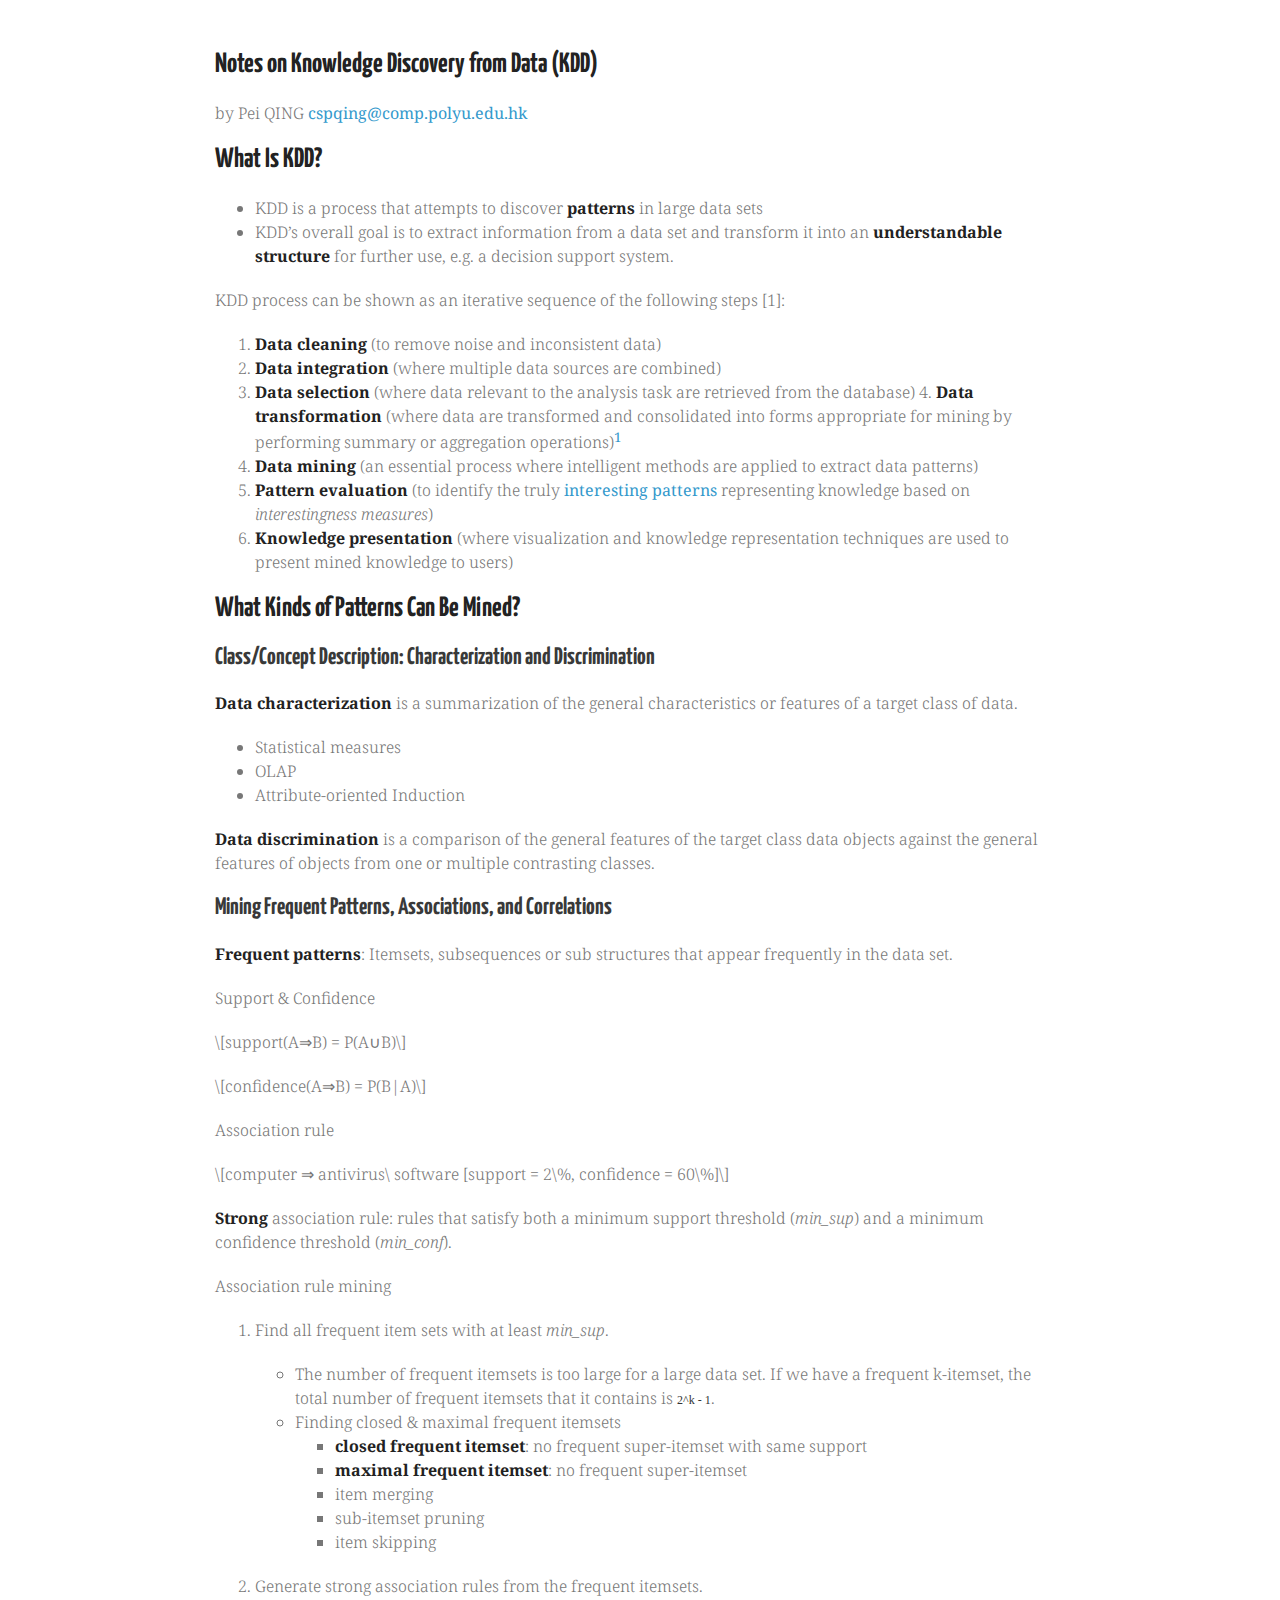
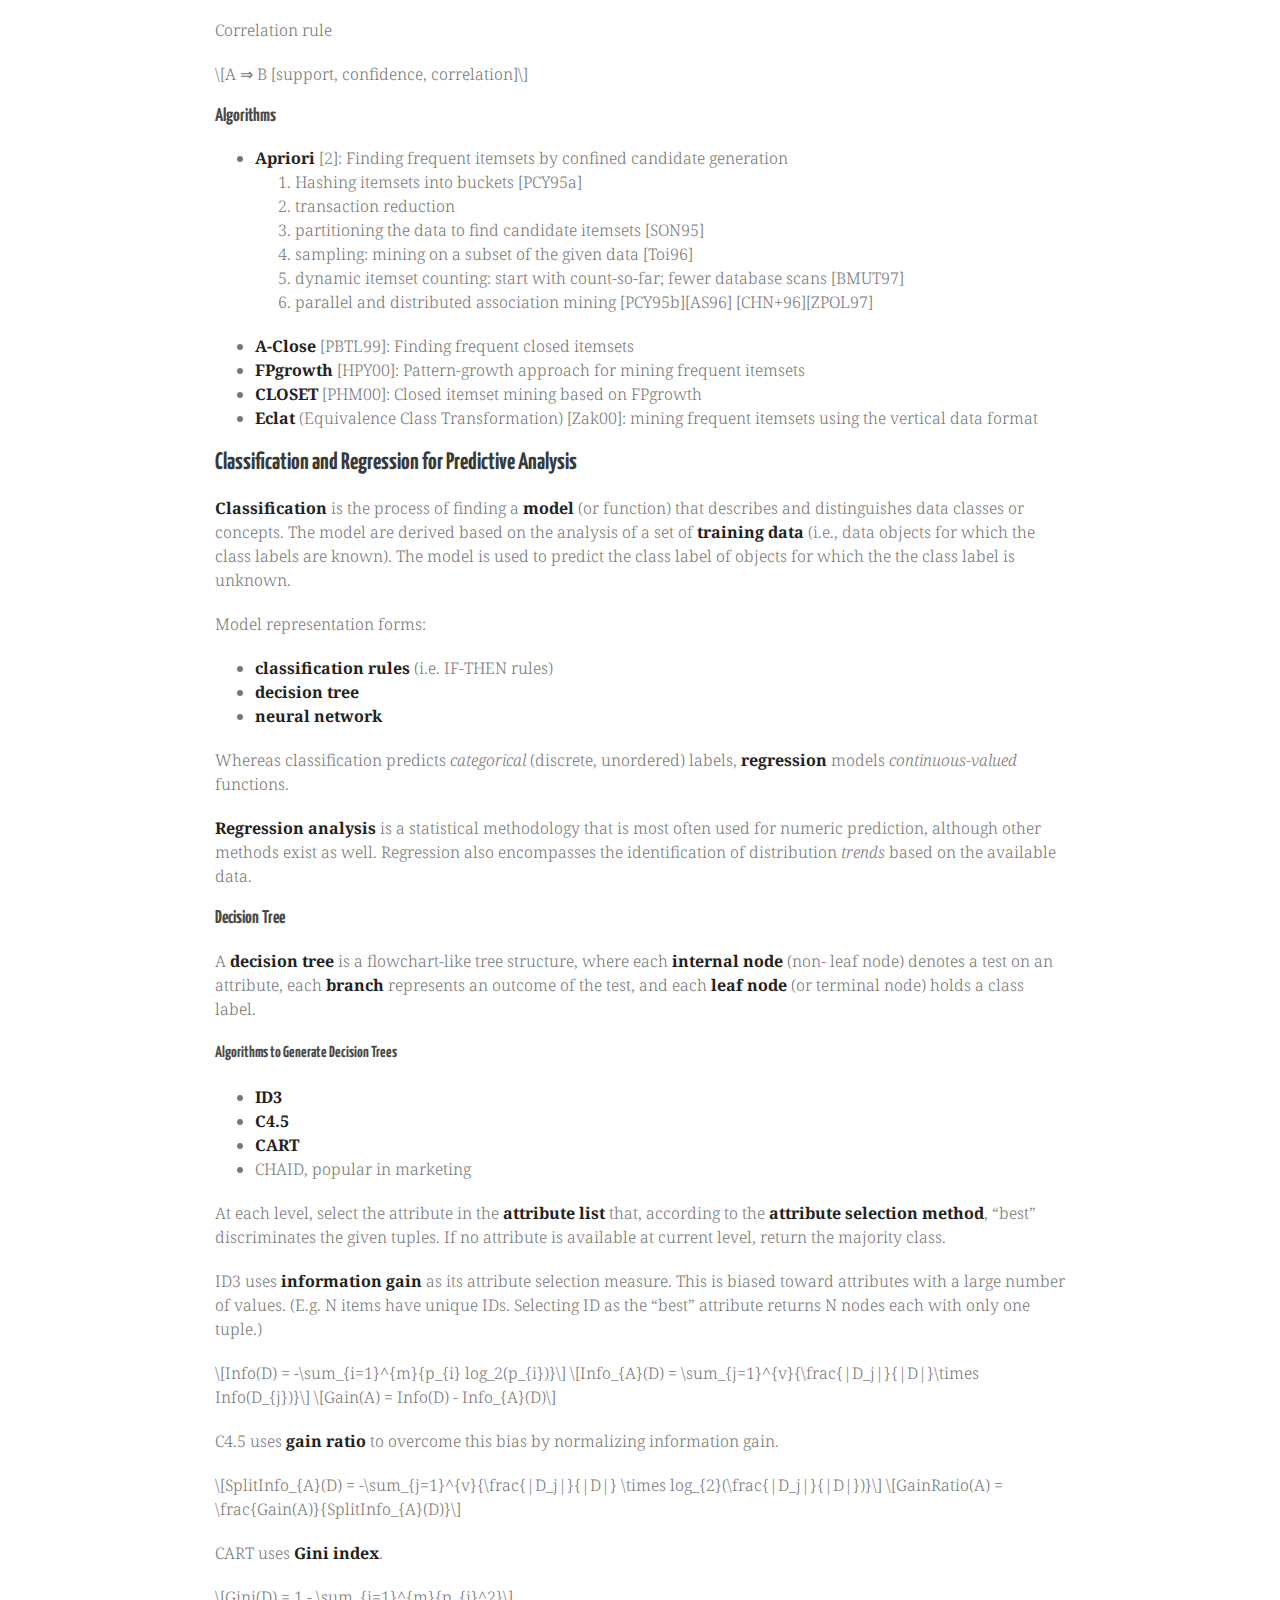
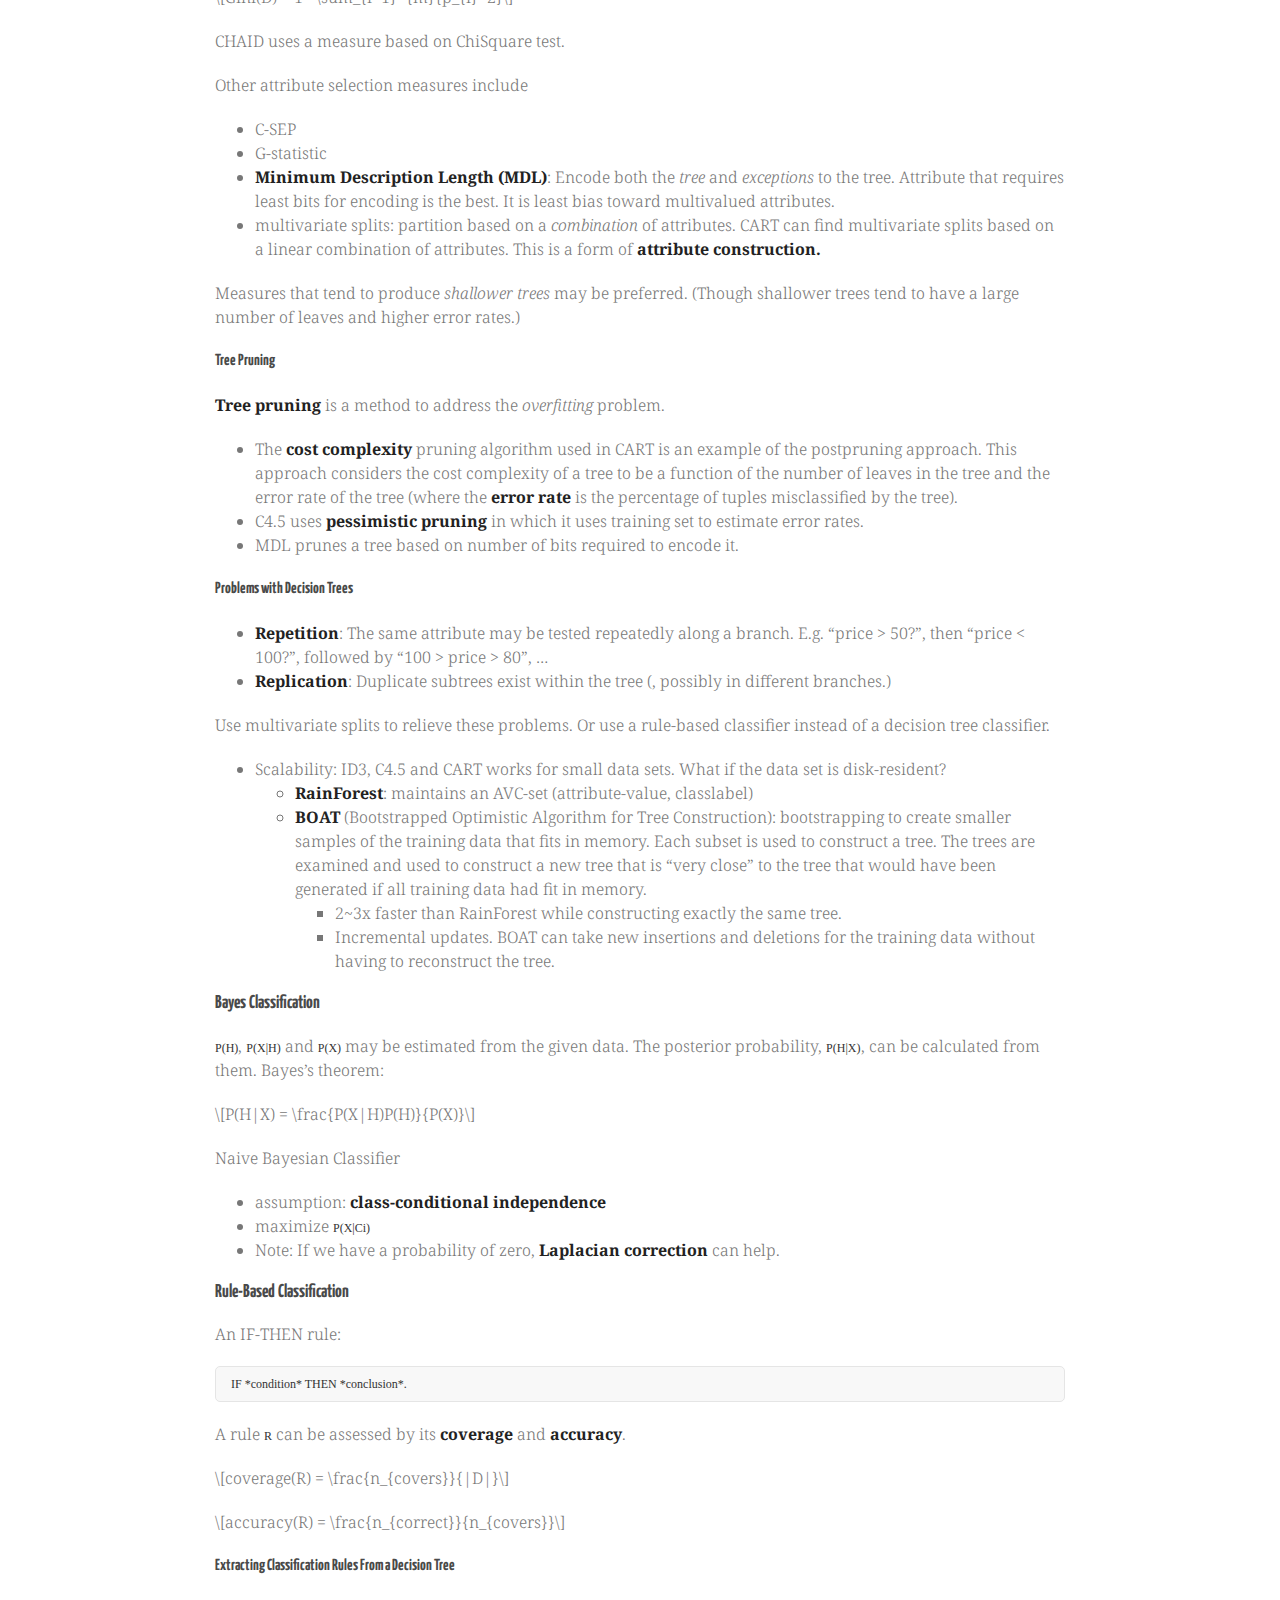
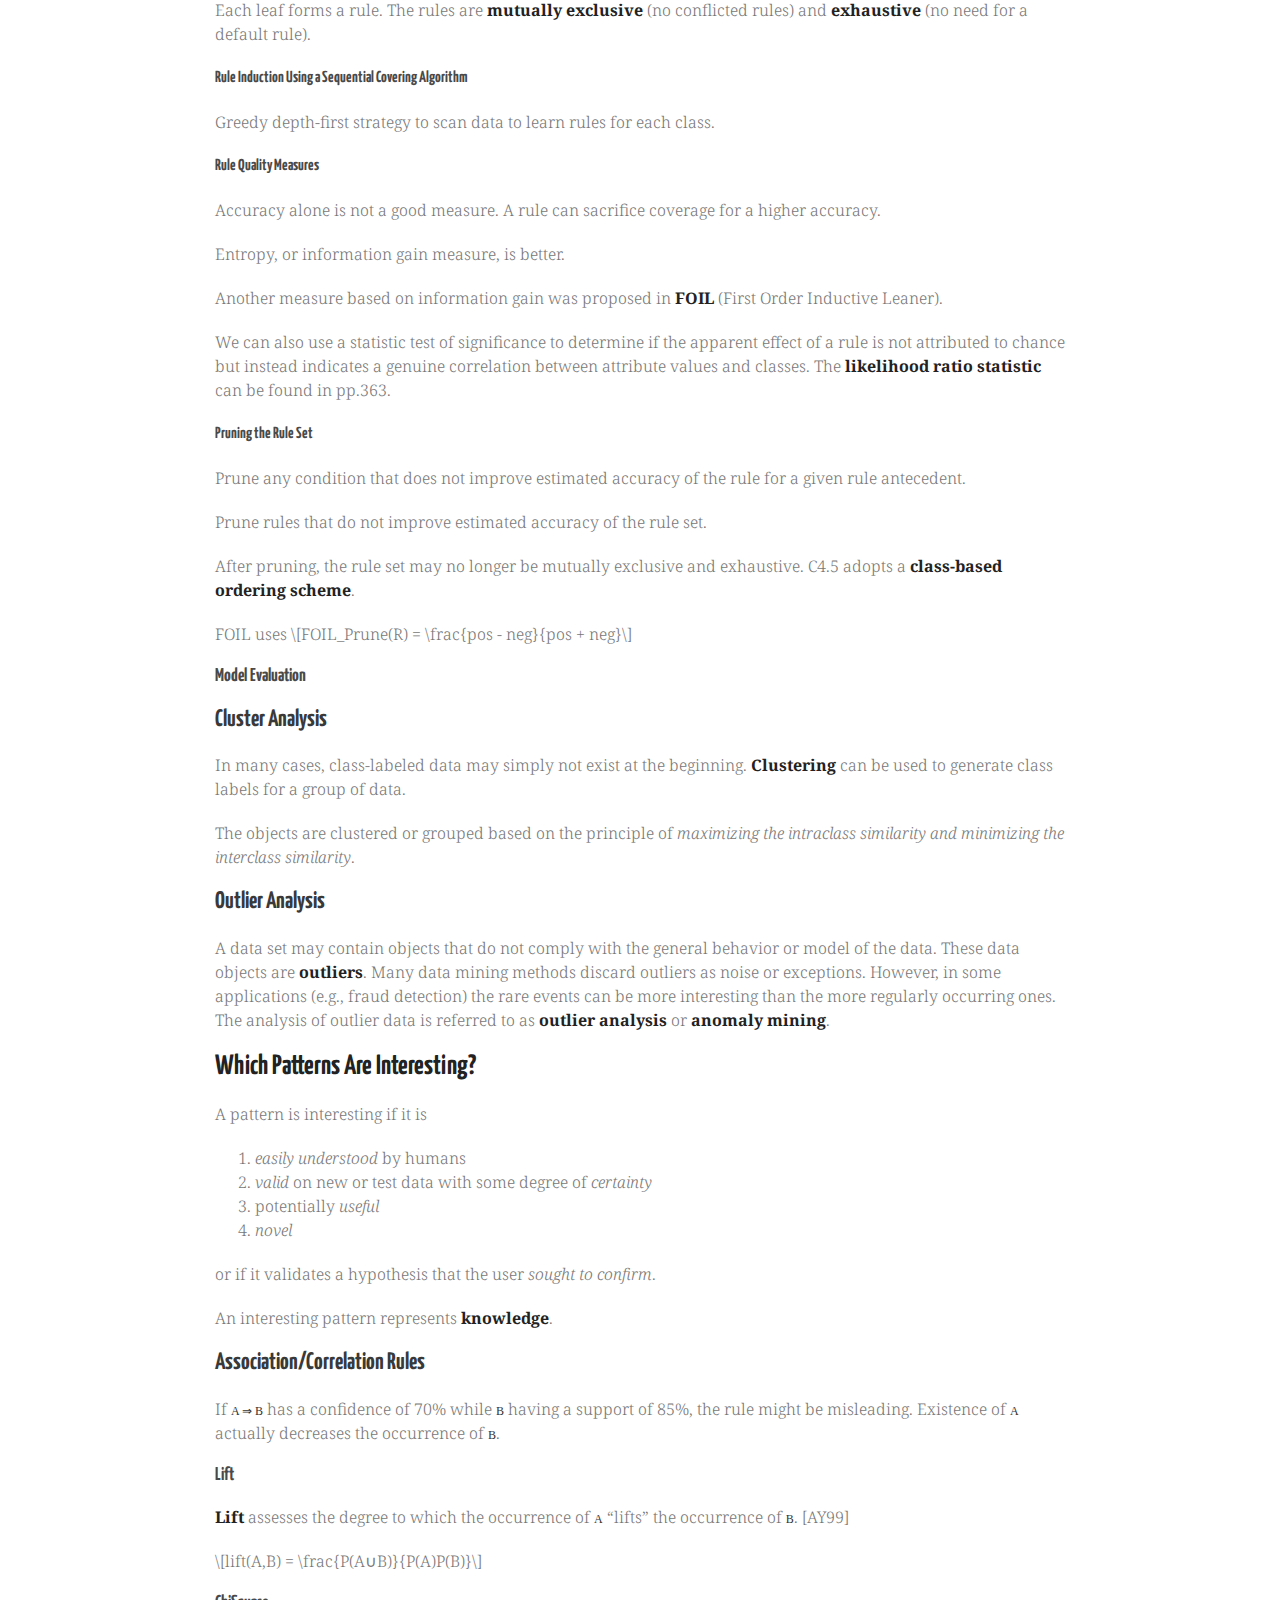
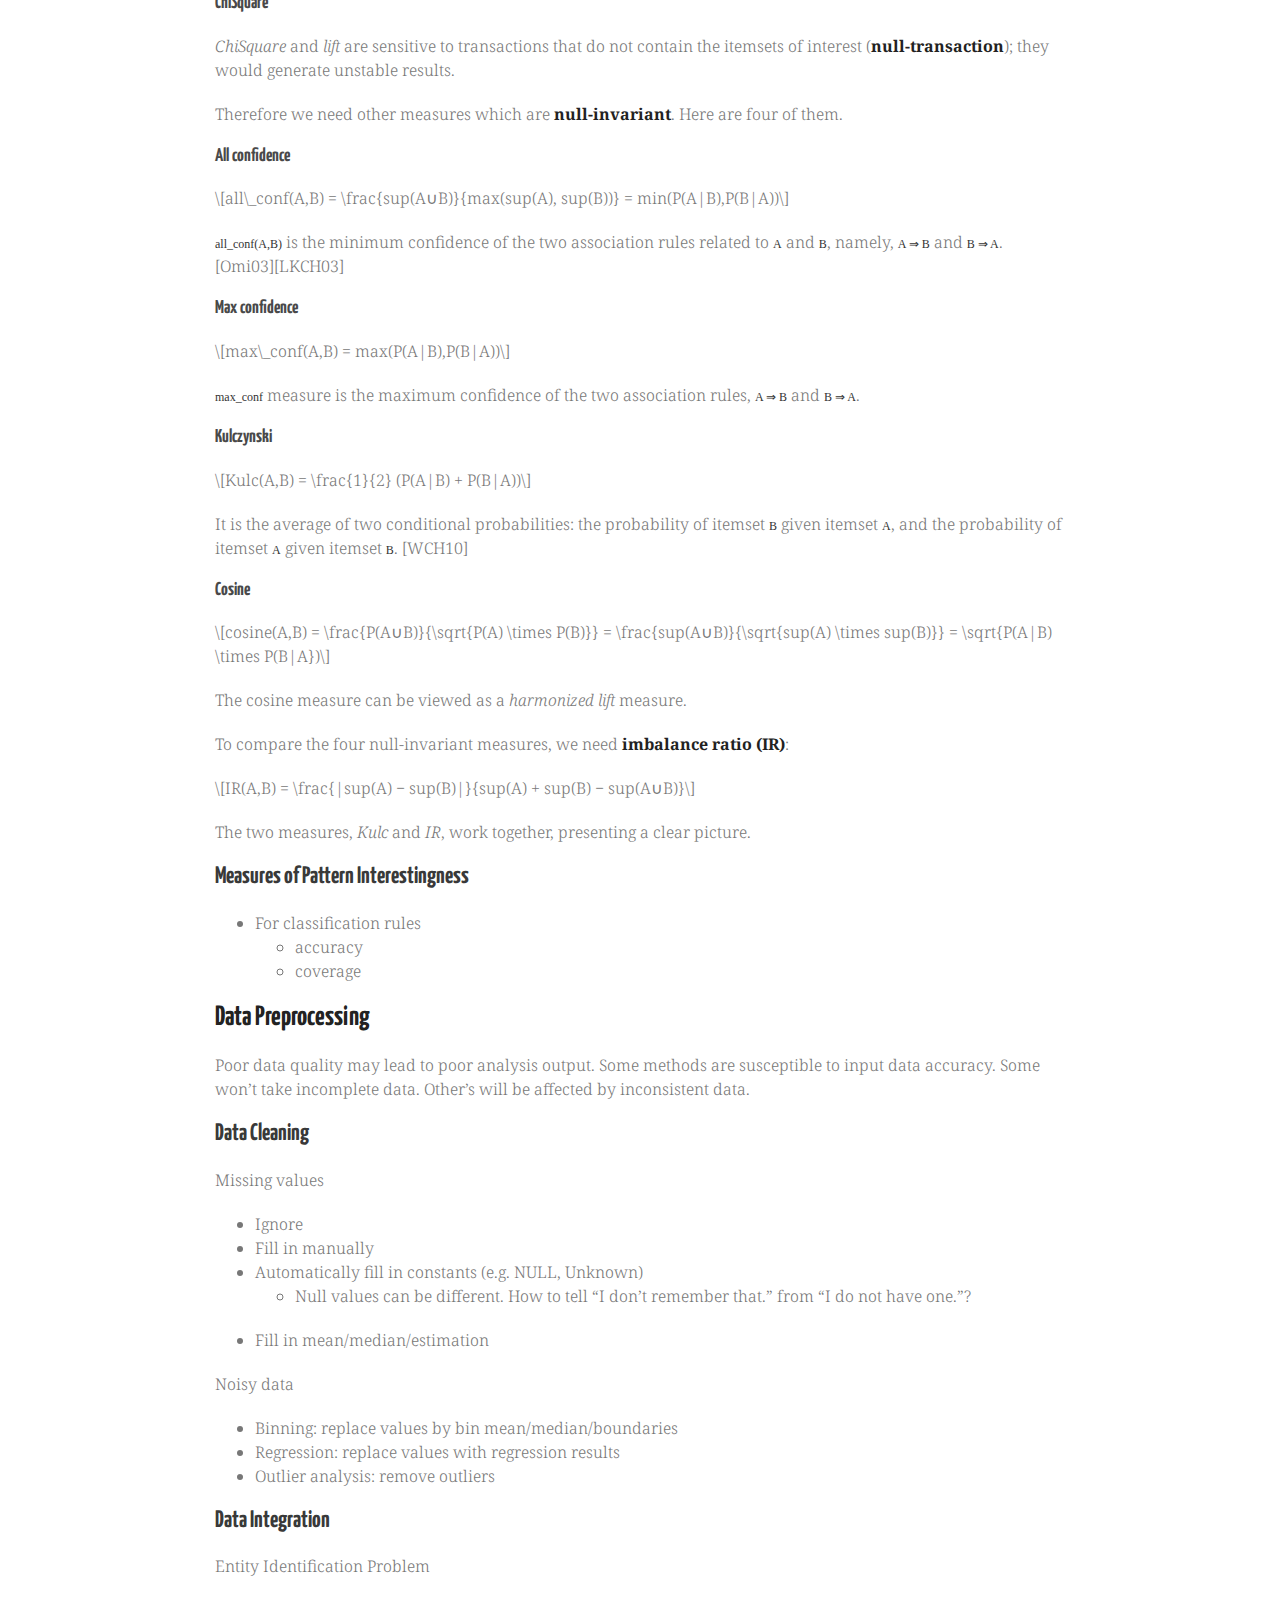
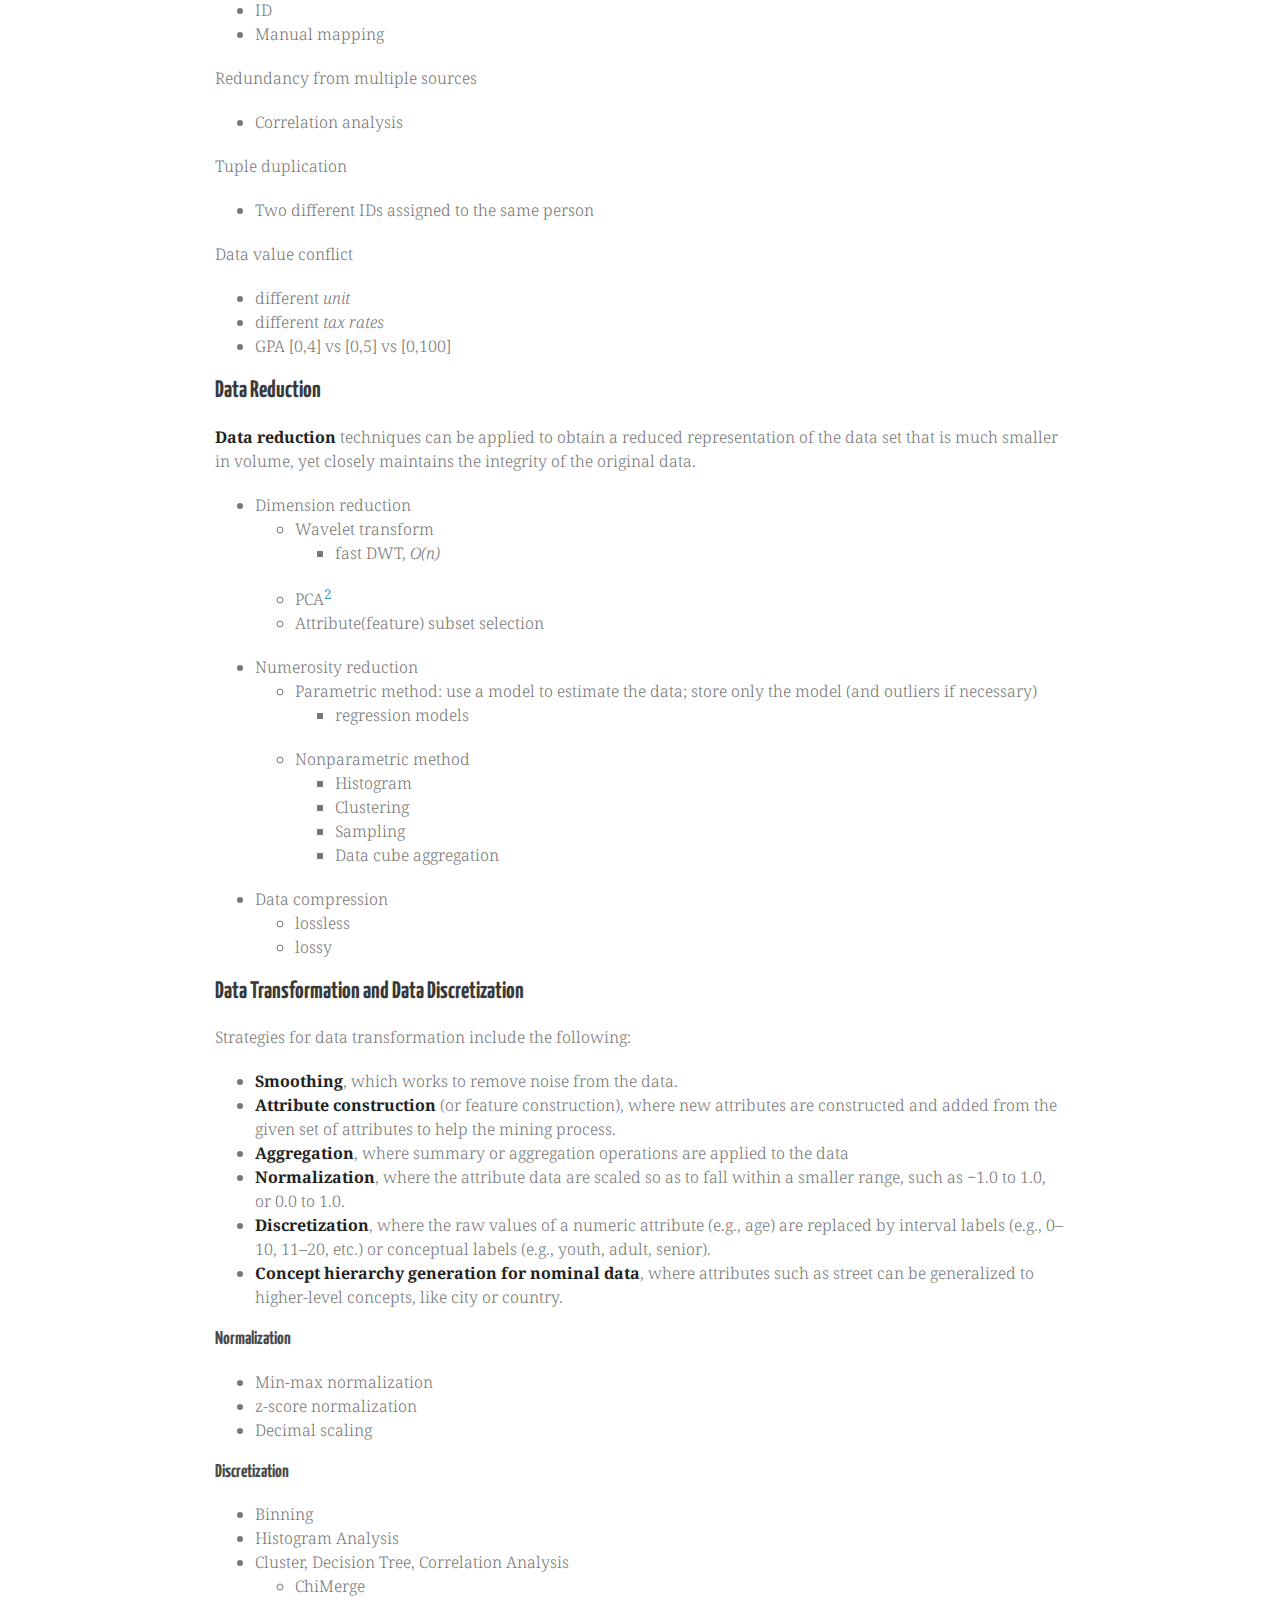
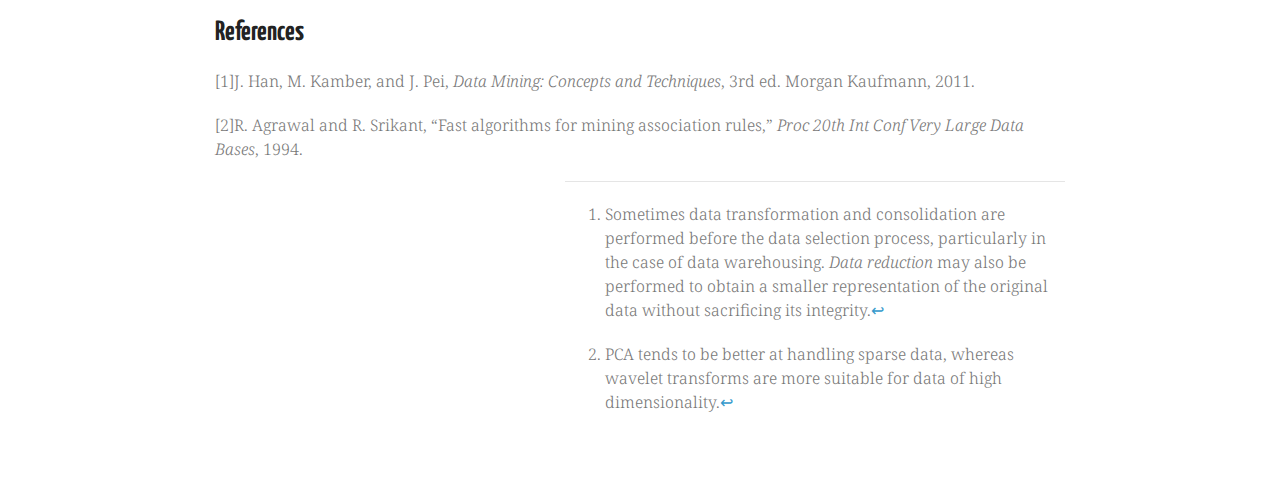
==== kdd_notes.html @ 61c74022 "update kdd_notes.html" ====
<!DOCTYPE html>
<html>
<head>
  <meta charset="utf-8">
  <meta name="generator" content="pandoc">
  <title></title>
  <style type="text/css">code{white-space: pre;}</style>
  <!--[if lt IE 9]>
    <script src="http://html5shim.googlecode.com/svn/trunk/html5.js"></script>
  <![endif]-->
  <link rel="stylesheet" href="stylesheets/styles.css">
  <script src="http://cdn.mathjax.org/mathjax/latest/MathJax.js?config=TeX-AMS-MML_HTMLorMML" type="text/javascript"></script>
</head>
<body>
<h1 id="notes-on-knowledge-discovery-from-data-kdd">Notes on Knowledge Discovery from Data (KDD)</h1>
<p>by Pei QING <script type="text/javascript">
<!--
h='&#x63;&#x6f;&#x6d;&#112;&#46;&#112;&#x6f;&#108;&#x79;&#x75;&#46;&#x65;&#100;&#x75;&#46;&#104;&#x6b;';a='&#64;';n='&#x63;&#x73;&#112;&#x71;&#x69;&#110;&#x67;';e=n+a+h;
document.write('<a h'+'ref'+'="ma'+'ilto'+':'+e+'">'+e+'<\/'+'a'+'>');
// -->
</script><noscript>&#x63;&#x73;&#112;&#x71;&#x69;&#110;&#x67;&#32;&#x61;&#116;&#32;&#x63;&#x6f;&#x6d;&#112;&#32;&#100;&#x6f;&#116;&#32;&#112;&#x6f;&#108;&#x79;&#x75;&#32;&#100;&#x6f;&#116;&#32;&#x65;&#100;&#x75;&#32;&#100;&#x6f;&#116;&#32;&#104;&#x6b;</noscript></p>
<h1 id="what-is-kdd">What Is KDD?</h1>
<ul>
<li>KDD is a process that attempts to discover <strong>patterns</strong> in large data sets</li>
<li>KDD’s overall goal is to extract information from a data set and transform it into an <strong>understandable structure</strong> for further use, e.g. a decision support system.</li>
</ul>
<p>KDD process can be shown as an iterative sequence of the following steps <span class="citation" data-cites="Han:2011wk">[1]</span>:</p>
<ol type="1">
<li><a href="#data-cleaning"><strong>Data cleaning</strong></a> (to remove noise and inconsistent data)</li>
<li><a href="#data-integration"><strong>Data integration</strong></a> (where multiple data sources are combined)</li>
<li><strong>Data selection</strong> (where data relevant to the analysis task are retrieved from the database) 4. <a href="#data-transformation-and-data-discretization"><strong>Data transformation</strong></a> (where data are transformed and consolidated into forms appropriate for mining by performing summary or aggregation operations)<sup><a href="#fn1" class="footnoteRef" id="fnref1">1</a></sup></li>
<li><strong>Data mining</strong> (an essential process where intelligent methods are applied to extract data patterns)</li>
<li><strong>Pattern evaluation</strong> (to identify the truly <a href="#which-patterns-are-interesting">interesting patterns</a> representing knowledge based on <em>interestingness measures</em>)</li>
<li><strong>Knowledge presentation</strong> (where visualization and knowledge representation techniques are used to present mined knowledge to users)</li>
</ol>
<h1 id="what-kinds-of-patterns-can-be-mined">What Kinds of Patterns Can Be Mined?</h1>
<h2 id="classconcept-description-characterization-and-discrimination">Class/Concept Description: Characterization and Discrimination</h2>
<p><strong>Data characterization</strong> is a summarization of the general characteristics or features of a target class of data.</p>
<ul>
<li>Statistical measures</li>
<li>OLAP</li>
<li>Attribute-oriented Induction</li>
</ul>
<p><strong>Data discrimination</strong> is a comparison of the general features of the target class data objects against the general features of objects from one or multiple contrasting classes.</p>
<h2 id="mining-frequent-patterns-associations-and-correlations">Mining Frequent Patterns, Associations, and Correlations</h2>
<p><strong>Frequent patterns</strong>: Itemsets, subsequences or sub structures that appear frequently in the data set.</p>
<p>Support &amp; Confidence</p>
<p><span class="math">\[support(A⇒B) = P(A∪B)\]</span></p>
<p><span class="math">\[confidence(A⇒B) = P(B|A)\]</span></p>
<p>Association rule</p>
<p><span class="math">\[computer ⇒ antivirus\ software [support = 2\%, confidence = 60\%]\]</span></p>
<p><strong>Strong</strong> association rule: rules that satisfy both a minimum support threshold (<em>min_sup</em>) and a minimum confidence threshold (<em>min_conf</em>).</p>
<p>Association rule mining</p>
<ol type="1">
<li><p>Find all frequent item sets with at least <em>min_sup</em>.</p>
<ul>
<li>The number of frequent itemsets is too large for a large data set. If we have a frequent k-itemset, the total number of frequent itemsets that it contains is <code>2^k - 1</code>.</li>
<li>Finding closed &amp; maximal frequent itemsets
<ul>
<li><strong>closed frequent itemset</strong>: no frequent super-itemset with same support</li>
<li><strong>maximal frequent itemset</strong>: no frequent super-itemset</li>
<li>item merging</li>
<li>sub-itemset pruning</li>
<li>item skipping</li>
</ul></li>
</ul></li>
<li><p>Generate strong association rules from the frequent itemsets.</p></li>
</ol>
<p>Correlation rule</p>
<p><span class="math">\[A ⇒ B [support, confidence, correlation]\]</span></p>
<h3 id="algorithms">Algorithms</h3>
<ul>
<li><strong>Apriori</strong> <span class="citation" data-cites="Agrawal:1994ut">[2]</span>: Finding frequent itemsets by confined candidate generation
<ol type="1">
<li>Hashing itemsets into buckets [PCY95a]</li>
<li>transaction reduction</li>
<li>partitioning the data to find candidate itemsets [SON95]</li>
<li>sampling: mining on a subset of the given data [Toi96]</li>
<li>dynamic itemset counting: start with count-so-far; fewer database scans [BMUT97]</li>
<li>parallel and distributed association mining [PCY95b][AS96] [CHN+96][ZPOL97]</li>
</ol></li>
<li><strong>A-Close</strong> [PBTL99]: Finding frequent closed itemsets</li>
<li><strong>FPgrowth</strong> [HPY00]: Pattern-growth approach for mining frequent itemsets</li>
<li><strong>CLOSET</strong> [PHM00]: Closed itemset mining based on FPgrowth</li>
<li><strong>Eclat</strong> (Equivalence Class Transformation) [Zak00]: mining frequent itemsets using the vertical data format</li>
</ul>
<h2 id="classification-and-regression-for-predictive-analysis">Classification and Regression for Predictive Analysis</h2>
<p><strong>Classification</strong> is the process of finding a <strong>model</strong> (or function) that describes and distinguishes data classes or concepts. The model are derived based on the analysis of a set of <strong>training data</strong> (i.e., data objects for which the class labels are known). The model is used to predict the class label of objects for which the the class label is unknown.</p>
<p>Model representation forms:</p>
<ul>
<li><strong>classification rules</strong> (i.e. IF-THEN rules)</li>
<li><a href="#decision-tree"><strong>decision tree</strong></a></li>
<li><strong>neural network</strong></li>
</ul>
<p>Whereas classification predicts <em>categorical</em> (discrete, unordered) labels, <strong>regression</strong> models <em>continuous-valued</em> functions.</p>
<p><strong>Regression analysis</strong> is a statistical methodology that is most often used for numeric prediction, although other methods exist as well. Regression also encompasses the identification of distribution <em>trends</em> based on the available data.</p>
<h3 id="decision-tree">Decision Tree</h3>
<p>A <strong>decision tree</strong> is a flowchart-like tree structure, where each <strong>internal node</strong> (non- leaf node) denotes a test on an attribute, each <strong>branch</strong> represents an outcome of the test, and each <strong>leaf node</strong> (or terminal node) holds a class label.</p>
<h4 id="algorithms-to-generate-decision-trees">Algorithms to Generate Decision Trees</h4>
<ul>
<li><strong>ID3</strong></li>
<li><strong>C4.5</strong></li>
<li><strong>CART</strong></li>
<li>CHAID, popular in marketing</li>
</ul>
<p>At each level, select the attribute in the <strong>attribute list</strong> that, according to the <strong>attribute selection method</strong>, “best” discriminates the given tuples. If no attribute is available at current level, return the majority class.</p>
<p>ID3 uses <strong>information gain</strong> as its attribute selection measure. This is biased toward attributes with a large number of values. (E.g. N items have unique IDs. Selecting ID as the “best” attribute returns N nodes each with only one tuple.)</p>
<p><span class="math">\[Info(D) = -\sum_{i=1}^{m}{p_{i} log_2(p_{i})}\]</span> <span class="math">\[Info_{A}(D) = \sum_{j=1}^{v}{\frac{|D_j|}{|D|}\times Info(D_{j})}\]</span> <span class="math">\[Gain(A) = Info(D) - Info_{A}(D)\]</span></p>
<p>C4.5 uses <strong>gain ratio</strong> to overcome this bias by normalizing information gain.</p>
<p><span class="math">\[SplitInfo_{A}(D) = -\sum_{j=1}^{v}{\frac{|D_j|}{|D|} \times
log_{2}(\frac{|D_j|}{|D|})}\]</span> <span class="math">\[GainRatio(A) = \frac{Gain(A)}{SplitInfo_{A}(D)}\]</span></p>
<p>CART uses <strong>Gini index</strong>.</p>
<p><span class="math">\[Gini(D) = 1 - \sum_{i=1}^{m}{p_{i}^2}\]</span></p>
<p>CHAID uses a measure based on ChiSquare test.</p>
<p>Other attribute selection measures include</p>
<ul>
<li>C-SEP</li>
<li>G-statistic</li>
<li><strong>Minimum Description Length (MDL)</strong>: Encode both the <em>tree</em> and <em>exceptions</em> to the tree. Attribute that requires least bits for encoding is the best. It is least bias toward multivalued attributes.</li>
<li>multivariate splits: partition based on a <em>combination</em> of attributes. CART can find multivariate splits based on a linear combination of attributes. This is a form of <strong>attribute construction.</strong></li>
</ul>
<p>Measures that tend to produce <em>shallower trees</em> may be preferred. (Though shallower trees tend to have a large number of leaves and higher error rates.)</p>
<h4 id="tree-pruning">Tree Pruning</h4>
<p><strong>Tree pruning</strong> is a method to address the <em>overfitting</em> problem.</p>
<ul>
<li>The <strong>cost complexity</strong> pruning algorithm used in CART is an example of the postpruning approach. This approach considers the cost complexity of a tree to be a function of the number of leaves in the tree and the error rate of the tree (where the <strong>error rate</strong> is the percentage of tuples misclassified by the tree).</li>
<li>C4.5 uses <strong>pessimistic pruning</strong> in which it uses training set to estimate error rates.</li>
<li>MDL prunes a tree based on number of bits required to encode it.</li>
</ul>
<h4 id="problems-with-decision-trees">Problems with Decision Trees</h4>
<ul>
<li><strong>Repetition</strong>: The same attribute may be tested repeatedly along a branch. E.g. “price &gt; 50?”, then “price &lt; 100?”, followed by “100 &gt; price &gt; 80”, …</li>
<li><strong>Replication</strong>: Duplicate subtrees exist within the tree (, possibly in different branches.)</li>
</ul>
<p>Use multivariate splits to relieve these problems. Or use a rule-based classifier instead of a decision tree classifier.</p>
<ul>
<li>Scalability: ID3, C4.5 and CART works for small data sets. What if the data set is disk-resident?
<ul>
<li><strong>RainForest</strong>: maintains an AVC-set (attribute-value, classlabel)</li>
<li><strong>BOAT</strong> (Bootstrapped Optimistic Algorithm for Tree Construction): bootstrapping to create smaller samples of the training data that fits in memory. Each subset is used to construct a tree. The trees are examined and used to construct a new tree that is “very close” to the tree that would have been generated if all training data had fit in memory.
<ul>
<li>2~3x faster than RainForest while constructing exactly the same tree.</li>
<li>Incremental updates. BOAT can take new insertions and deletions for the training data without having to reconstruct the tree.</li>
</ul></li>
</ul></li>
</ul>
<h3 id="bayes-classification">Bayes Classification</h3>
<p><code>P(H)</code>, <code>P(X|H)</code> and <code>P(X)</code> may be estimated from the given data. The posterior probability, <code>P(H|X)</code>, can be calculated from them. Bayes’s theorem:</p>
<p><span class="math">\[P(H|X) = \frac{P(X|H)P(H)}{P(X)}\]</span></p>
<p>Naive Bayesian Classifier</p>
<ul>
<li>assumption: <strong>class-conditional independence</strong></li>
<li>maximize <code>P(X|Ci)</code></li>
<li>Note: If we have a probability of zero, <strong>Laplacian correction</strong> can help.</li>
</ul>
<h3 id="rule-based-classification">Rule-Based Classification</h3>
<p>An IF-THEN rule:</p>
<pre><code>IF *condition* THEN *conclusion*.</code></pre>
<p>A rule <code>R</code> can be assessed by its <strong>coverage</strong> and <strong>accuracy</strong>.</p>
<p><span class="math">\[coverage(R) = \frac{n_{covers}}{|D|}\]</span></p>
<p><span class="math">\[accuracy(R) = \frac{n_{correct}}{n_{covers}}\]</span></p>
<h4 id="extracting-classification-rules-from-a-decision-tree">Extracting Classification Rules From a Decision Tree</h4>
<p>Each leaf forms a rule. The rules are <strong>mutually exclusive</strong> (no conflicted rules) and <strong>exhaustive</strong> (no need for a default rule).</p>
<h4 id="rule-induction-using-a-sequential-covering-algorithm">Rule Induction Using a Sequential Covering Algorithm</h4>
<p>Greedy depth-first strategy to scan data to learn rules for each class.</p>
<h4 id="rule-quality-measures">Rule Quality Measures</h4>
<p>Accuracy alone is not a good measure. A rule can sacrifice coverage for a higher accuracy.</p>
<p>Entropy, or information gain measure, is better.</p>
<p>Another measure based on information gain was proposed in <strong>FOIL</strong> (First Order Inductive Leaner).</p>
<p>We can also use a statistic test of significance to determine if the apparent effect of a rule is not attributed to chance but instead indicates a genuine correlation between attribute values and classes. The <strong>likelihood ratio statistic</strong> can be found in pp.363.</p>
<h4 id="pruning-the-rule-set">Pruning the Rule Set</h4>
<p>Prune any condition that does not improve estimated accuracy of the rule for a given rule antecedent.</p>
<p>Prune rules that do not improve estimated accuracy of the rule set.</p>
<p>After pruning, the rule set may no longer be mutually exclusive and exhaustive. C4.5 adopts a <strong>class-based ordering scheme</strong>.</p>
<p>FOIL uses <span class="math">\[FOIL_Prune(R) = \frac{pos - neg}{pos + neg}\]</span></p>
<h3 id="model-evaluation">Model Evaluation</h3>
<h2 id="cluster-analysis">Cluster Analysis</h2>
<p>In many cases, class-labeled data may simply not exist at the beginning. <strong>Clustering</strong> can be used to generate class labels for a group of data.</p>
<p>The objects are clustered or grouped based on the principle of <em>maximizing the intraclass similarity and minimizing the interclass similarity</em>.</p>
<h2 id="outlier-analysis">Outlier Analysis</h2>
<p>A data set may contain objects that do not comply with the general behavior or model of the data. These data objects are <strong>outliers</strong>. Many data mining methods discard outliers as noise or exceptions. However, in some applications (e.g., fraud detection) the rare events can be more interesting than the more regularly occurring ones. The analysis of outlier data is referred to as <strong>outlier analysis</strong> or <strong>anomaly mining</strong>.</p>
<h1 id="which-patterns-are-interesting">Which Patterns Are Interesting?</h1>
<p>A pattern is interesting if it is</p>
<ol type="1">
<li><em>easily understood</em> by humans</li>
<li><em>valid</em> on new or test data with some degree of <em>certainty</em></li>
<li>potentially <em>useful</em></li>
<li><em>novel</em></li>
</ol>
<p>or if it validates a hypothesis that the user <em>sought to confirm</em>.</p>
<p>An interesting pattern represents <strong>knowledge</strong>.</p>
<h2 id="associationcorrelation-rules">Association/Correlation Rules</h2>
<p>If <code>A ⇒ B</code> has a confidence of 70% while <code>B</code> having a support of 85%, the rule might be misleading. Existence of <code>A</code> actually decreases the occurrence of <code>B</code>.</p>
<h3 id="lift">Lift</h3>
<p><strong>Lift</strong> assesses the degree to which the occurrence of <code>A</code> “lifts” the occurrence of <code>B</code>. [AY99]</p>
<p><span class="math">\[lift(A,B) = \frac{P(A∪B)}{P(A)P(B)}\]</span></p>
<h3 id="chisquare">ChiSquare</h3>
<p><em>ChiSquare</em> and <em>lift</em> are sensitive to transactions that do not contain the itemsets of interest (<strong>null-transaction</strong>); they would generate unstable results.</p>
<p>Therefore we need other measures which are <strong>null-invariant</strong>. Here are four of them.</p>
<h3 id="all-confidence">All confidence</h3>
<p><span class="math">\[all\_conf(A,B)
    = \frac{sup(A∪B)}{max(sup(A), sup(B))}
    = min(P(A|B),P(B|A))\]</span></p>
<p><code>all_conf(A,B)</code> is the minimum confidence of the two association rules related to <code>A</code> and <code>B</code>, namely, <code>A ⇒ B</code> and <code>B ⇒ A</code>. [Omi03][LKCH03]</p>
<h3 id="max-confidence">Max confidence</h3>
<p><span class="math">\[max\_conf(A,B) = max(P(A|B),P(B|A))\]</span></p>
<p><code>max_conf</code> measure is the maximum confidence of the two association rules, <code>A ⇒ B</code> and <code>B ⇒ A</code>.</p>
<h3 id="kulczynski">Kulczynski</h3>
<p><span class="math">\[Kulc(A,B) = \frac{1}{2} (P(A|B) + P(B|A))\]</span></p>
<p>It is the average of two conditional probabilities: the probability of itemset <code>B</code> given itemset <code>A</code>, and the probability of itemset <code>A</code> given itemset <code>B</code>. [WCH10]</p>
<h3 id="cosine">Cosine</h3>
<p><span class="math">\[cosine(A,B)
    = \frac{P(A∪B)}{\sqrt{P(A) \times P(B)}}
    = \frac{sup(A∪B)}{\sqrt{sup(A) \times sup(B)}}
    = \sqrt{P(A|B) \times P(B|A})\]</span></p>
<p>The cosine measure can be viewed as a <em>harmonized lift</em> measure.</p>
<p>To compare the four null-invariant measures, we need <strong>imbalance ratio (IR)</strong>:</p>
<p><span class="math">\[IR(A,B) = \frac{|sup(A) − sup(B)|}{sup(A) + sup(B) − sup(A∪B)}\]</span></p>
<p>The two measures, <em>Kulc</em> and <em>IR</em>, work together, presenting a clear picture.</p>
<h2 id="measures-of-pattern-interestingness">Measures of Pattern Interestingness</h2>
<ul>
<li>For classification rules
<ul>
<li>accuracy</li>
<li>coverage</li>
</ul></li>
</ul>
<h1 id="data-preprocessing">Data Preprocessing</h1>
<p>Poor data quality may lead to poor analysis output. Some methods are susceptible to input data accuracy. Some won’t take incomplete data. Other’s will be affected by inconsistent data.</p>
<h2 id="data-cleaning">Data Cleaning</h2>
<p>Missing values</p>
<ul>
<li>Ignore</li>
<li>Fill in manually</li>
<li>Automatically fill in constants (e.g. NULL, Unknown)
<ul>
<li>Null values can be different. How to tell “I don’t remember that.” from “I do not have one.”?</li>
</ul></li>
<li>Fill in mean/median/estimation</li>
</ul>
<p>Noisy data</p>
<ul>
<li>Binning: replace values by bin mean/median/boundaries</li>
<li>Regression: replace values with regression results</li>
<li>Outlier analysis: remove outliers</li>
</ul>
<h2 id="data-integration">Data Integration</h2>
<p>Entity Identification Problem</p>
<ul>
<li>ID</li>
<li>Manual mapping</li>
</ul>
<p>Redundancy from multiple sources</p>
<ul>
<li>Correlation analysis</li>
</ul>
<p>Tuple duplication</p>
<ul>
<li>Two different IDs assigned to the same person</li>
</ul>
<p>Data value conflict</p>
<ul>
<li>different <em>unit</em></li>
<li>different <em>tax rates</em></li>
<li>GPA [0,4] vs [0,5] vs [0,100]</li>
</ul>
<h2 id="data-reduction">Data Reduction</h2>
<p><strong>Data reduction</strong> techniques can be applied to obtain a reduced representation of the data set that is much smaller in volume, yet closely maintains the integrity of the original data.</p>
<ul>
<li>Dimension reduction
<ul>
<li>Wavelet transform
<ul>
<li>fast DWT, <em>O(n)</em></li>
</ul></li>
<li>PCA<sup><a href="#fn2" class="footnoteRef" id="fnref2">2</a></sup></li>
<li>Attribute(feature) subset selection</li>
</ul></li>
<li>Numerosity reduction
<ul>
<li>Parametric method: use a model to estimate the data; store only the model (and outliers if necessary)
<ul>
<li>regression models</li>
</ul></li>
<li>Nonparametric method
<ul>
<li>Histogram</li>
<li>Clustering</li>
<li>Sampling</li>
<li>Data cube aggregation</li>
</ul></li>
</ul></li>
<li>Data compression
<ul>
<li>lossless</li>
<li>lossy</li>
</ul></li>
</ul>
<h2 id="data-transformation-and-data-discretization">Data Transformation and Data Discretization</h2>
<p>Strategies for data transformation include the following:</p>
<ul>
<li><strong>Smoothing</strong>, which works to remove noise from the data.</li>
<li><strong>Attribute construction</strong> (or feature construction), where new attributes are constructed and added from the given set of attributes to help the mining process.</li>
<li><strong>Aggregation</strong>, where summary or aggregation operations are applied to the data</li>
<li><strong>Normalization</strong>, where the attribute data are scaled so as to fall within a smaller range, such as −1.0 to 1.0, or 0.0 to 1.0.</li>
<li><strong>Discretization</strong>, where the raw values of a numeric attribute (e.g., age) are replaced by interval labels (e.g., 0–10, 11–20, etc.) or conceptual labels (e.g., youth, adult, senior).</li>
<li><strong>Concept hierarchy generation for nominal data</strong>, where attributes such as street can be generalized to higher-level concepts, like city or country.</li>
</ul>
<h3 id="normalization">Normalization</h3>
<ul>
<li>Min-max normalization</li>
<li>z-score normalization</li>
<li>Decimal scaling</li>
</ul>
<h3 id="discretization">Discretization</h3>
<ul>
<li>Binning</li>
<li>Histogram Analysis</li>
<li>Cluster, Decision Tree, Correlation Analysis
<ul>
<li>ChiMerge</li>
</ul></li>
</ul>
<h1 id="references">References</h1>
<p>[1]J. Han, M. Kamber, and J. Pei, <em>Data Mining: Concepts and Techniques</em>, 3rd ed. Morgan Kaufmann, 2011.</p>
<p>[2]R. Agrawal and R. Srikant, “Fast algorithms for mining association rules,” <em>Proc 20th Int Conf Very Large Data Bases</em>, 1994.</p>
<section class="footnotes">
<hr />
<ol>
<li id="fn1"><p>Sometimes data transformation and consolidation are performed before the data selection process, particularly in the case of data warehousing. <em>Data reduction</em> may also be performed to obtain a smaller representation of the original data without sacrificing its integrity.<a href="#fnref1">↩</a></p></li>
<li id="fn2"><p>PCA tends to be better at handling sparse data, whereas wavelet transforms are more suitable for data of high dimensionality.<a href="#fnref2">↩</a></p></li>
</ol>
</section>
</body>
</html>
---- stylesheets/styles.css ----
@import url(http://fonts.googleapis.com/css?family=Droid+Serif);
@import url(http://fonts.googleapis.com/css?family=Yanone+Kaffeesatz);

body {
  padding:50px;
  font:16px/1.5 'Droid Serif', georgia, serif;
  color:#777;
  font-weight:300;
  width:850px;
  margin:auto;
}

h1, h2, h3, h4, h5, h6 {
  color:#222;
  margin:0 0 20px;
  font-family: 'Yanone Kaffeesatz', "Helvetica Neue", Helvetica, Arial, sans-serif;
}

p, ul, ol, table, pre, dl {
  margin:0 0 20px;
}

h1, h2, h3 {
  line-height:1.1;
}

h1 {
  font-size:28px;
}

h2 {
  color:#393939;
}

h3, h4, h5, h6 {
  color:#494949;
}

a {
  color:#39c;
  font-weight:400;
  text-decoration:none;
}

a small {
  font-size:11px;
  color:#777;
  margin-top:-0.6em;
  display:block;
}

.wrapper {
  width:860px;
  margin:0 auto;
}

blockquote {
  border-left:1px solid #e5e5e5;
  margin:0;
  padding:0 0 0 20px;
  font-style:italic;
}

code, pre {
  font-family:Monaco, Lucida Console, Terminal;
  color:#333;
  font-size:12px;
}

pre {
  padding:8px 15px;
  background: #f8f8f8;  
  border-radius:5px;
  border:1px solid #e5e5e5;
  overflow-x: auto;
}

table {
  width:100%;
  border-collapse:collapse;
}

th, td {
  text-align:left;
  padding:5px 10px;
  border-bottom:1px solid #e5e5e5;
}

dt {
  color:#444;
  font-weight:700;
}

th {
  color:#444;
}

img {
  max-width:100%;
}

header {
  width:270px;
  float:left;
  position:fixed;
}

header ul {
  list-style:none;
  height:40px;
  
  padding:0;
  
  background: #eee;
  background: -moz-linear-gradient(top, #f8f8f8 0%, #dddddd 100%);
  background: -webkit-gradient(linear, left top, left bottom, color-stop(0%,#f8f8f8), color-stop(100%,#dddddd));
  background: -webkit-linear-gradient(top, #f8f8f8 0%,#dddddd 100%);
  background: -o-linear-gradient(top, #f8f8f8 0%,#dddddd 100%);
  background: -ms-linear-gradient(top, #f8f8f8 0%,#dddddd 100%);
  background: linear-gradient(top, #f8f8f8 0%,#dddddd 100%);
  
  border-radius:5px;
  border:1px solid #d2d2d2;
  box-shadow:inset #fff 0 1px 0, inset rgba(0,0,0,0.03) 0 -1px 0;
  width:270px;
}

header li {
  width:89px;
  float:left;
  border-right:1px solid #d2d2d2;
  height:40px;
}

header ul a {
  line-height:1;
  font-size:11px;
  color:#999;
  display:block;
  text-align:center;
  padding-top:6px;
  height:40px;
}

strong {
  color:#222;
  font-weight:700;
}

header ul li + li {
  width:88px;
  border-left:1px solid #fff;
}

header ul li + li + li {
  border-right:none;
  width:89px;
}

header ul a strong {
  font-size:14px;
  display:block;
  color:#222;
}

section {
  width:500px;
  float:right;
  padding-bottom:50px;
}

small {
  font-size:11px;
}

hr {
  border:0;
  background:#e5e5e5;
  height:1px;
  margin:0 0 20px;
}

footer {
  width:270px;
  float:left;
  position:fixed;
  bottom:50px;
}

@media print, screen and (max-width: 960px) {
  
  div.wrapper {
    width:auto;
    margin:0;
  }
  
  header, section, footer {
    float:none;
    position:static;
    width:auto;
  }
  
  header {
    padding-right:320px;
  }
  
  section {
    border:1px solid #e5e5e5;
    border-width:1px 0;
    padding:20px 0;
    margin:0 0 20px;
  }
  
  header a small {
    display:inline;
  }
  
  header ul {
    position:absolute;
    right:50px;
    top:52px;
  }
}

@media print, screen and (max-width: 720px) {
  body {
    word-wrap:break-word;
  }
  
  header {
    padding:0;
  }
  
  header ul, header p.view {
    position:static;
  }
  
  pre, code {
    word-wrap:normal;
  }
}

@media print, screen and (max-width: 480px) {
  body {
    padding:15px;
  }
  
  header ul {
    display:none;
  }
}

@media print {
  body {
    padding:0.4in;
    font-size:12pt;
    color:#444;
  }
}
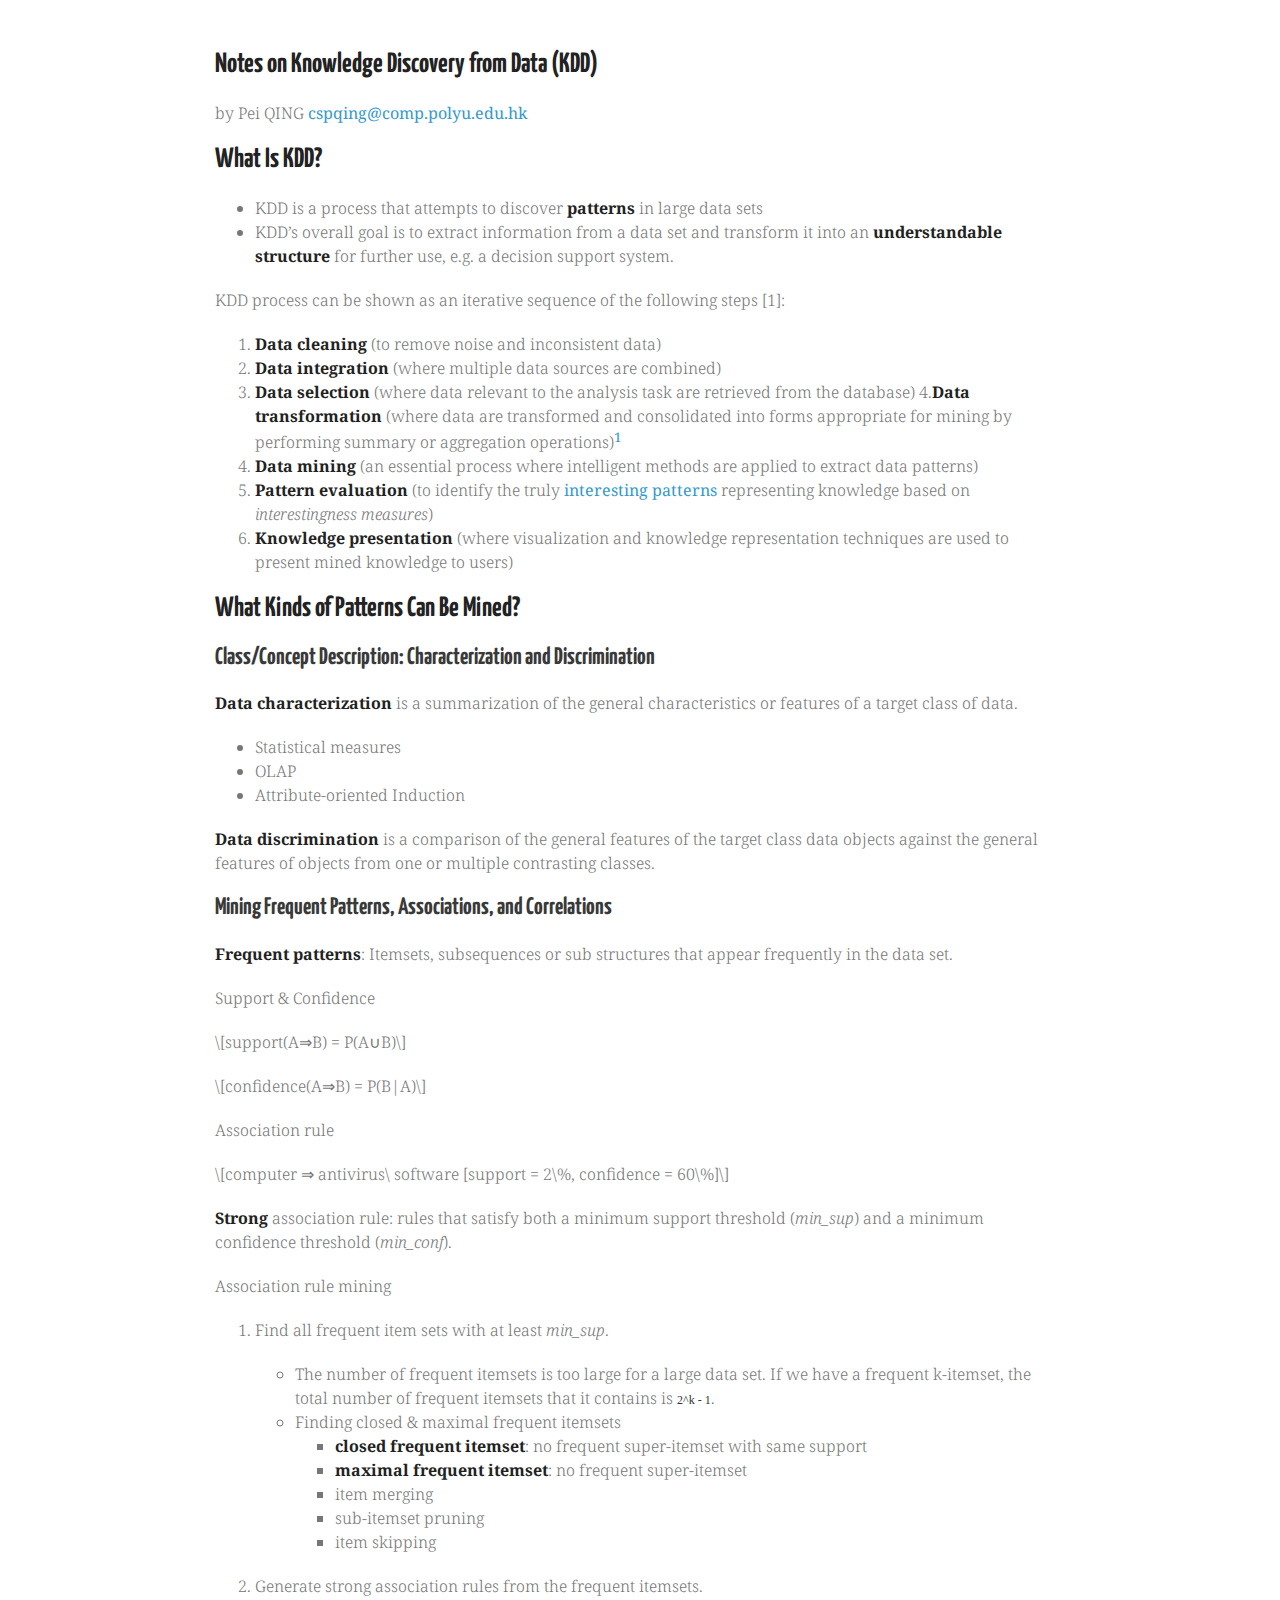
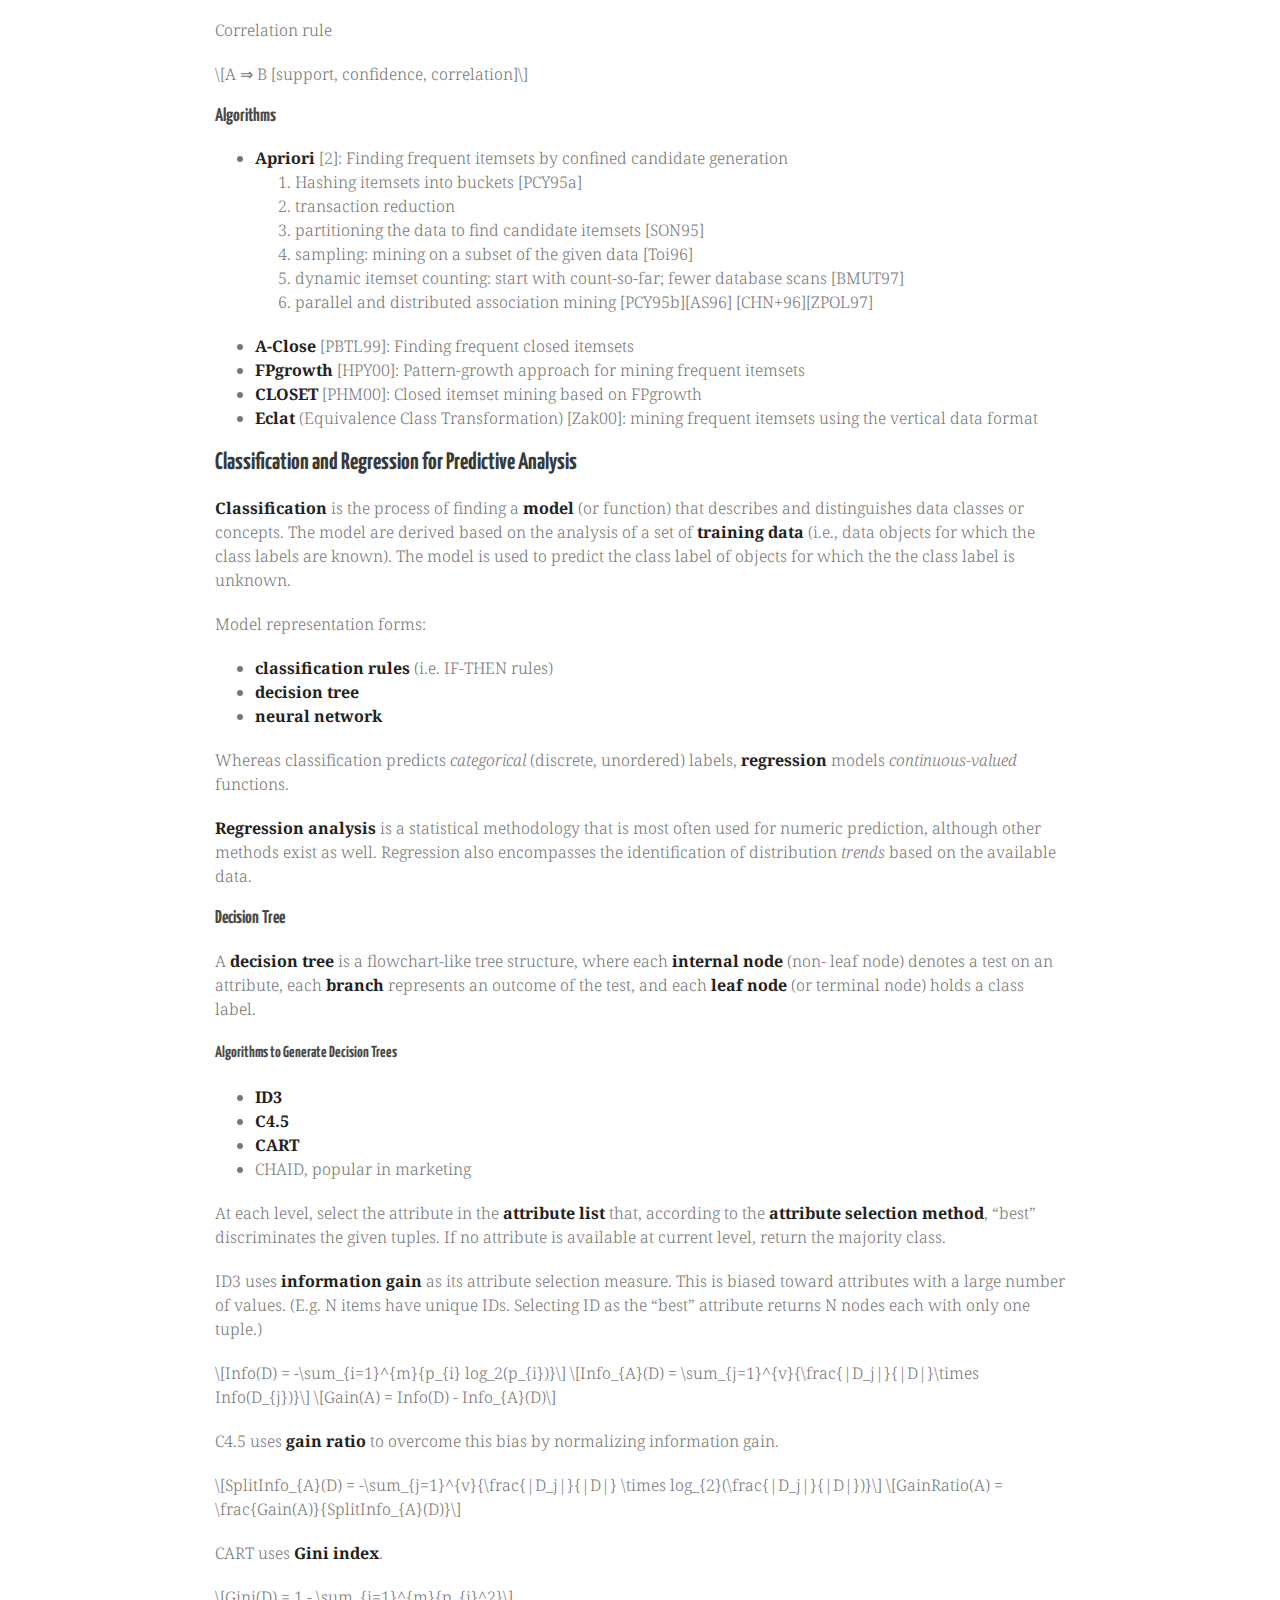
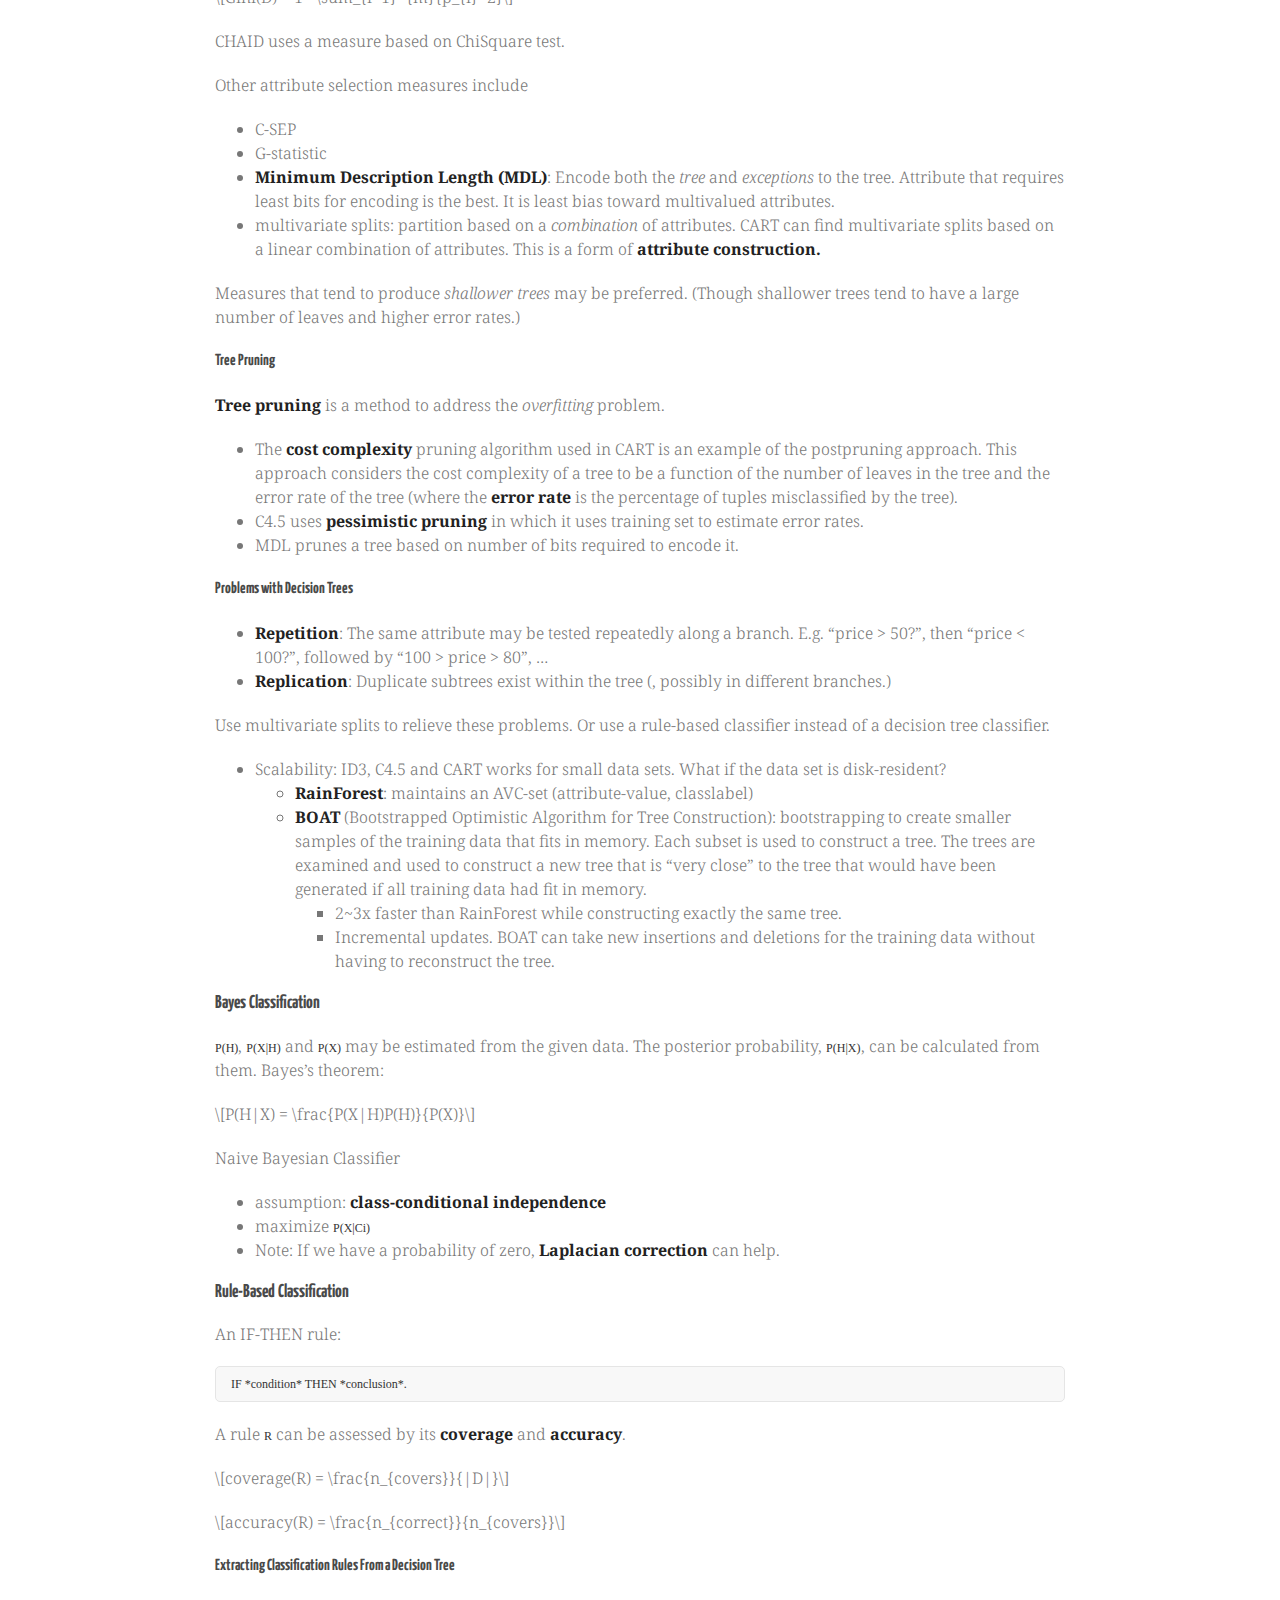
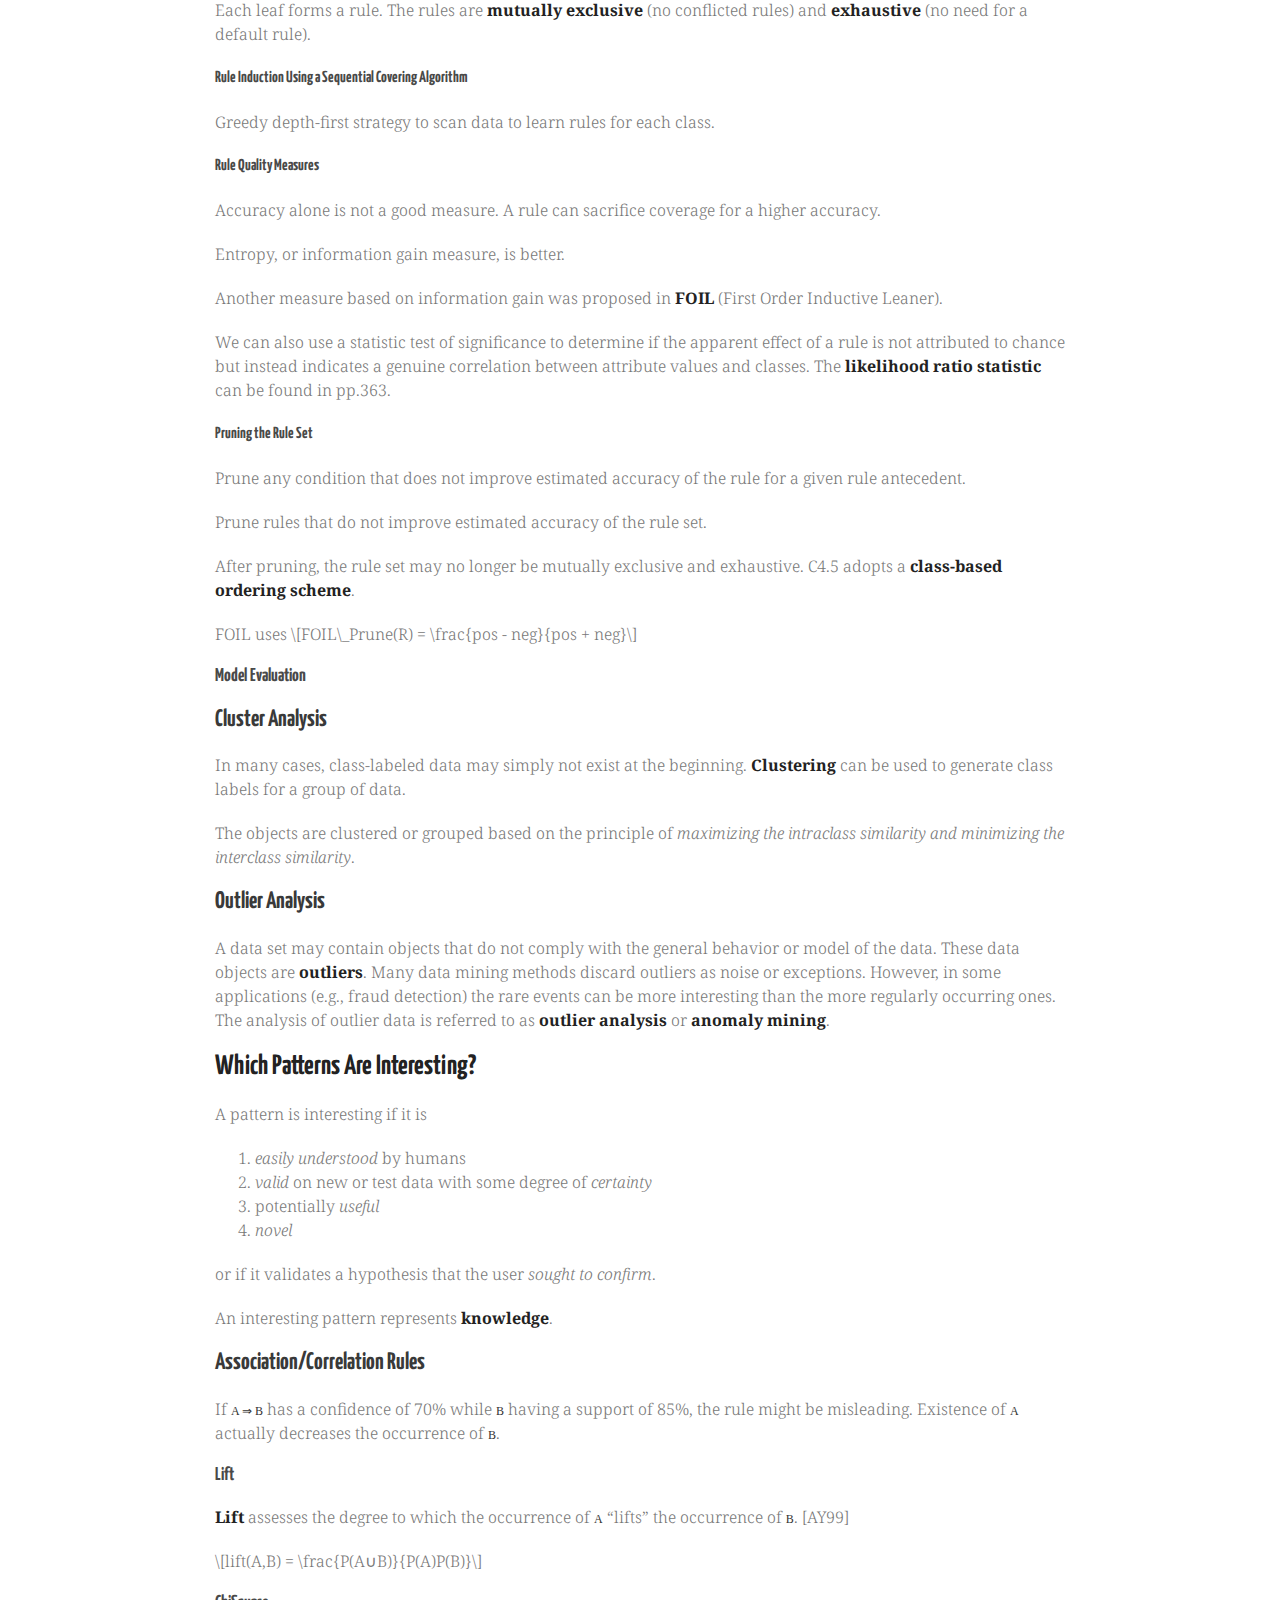
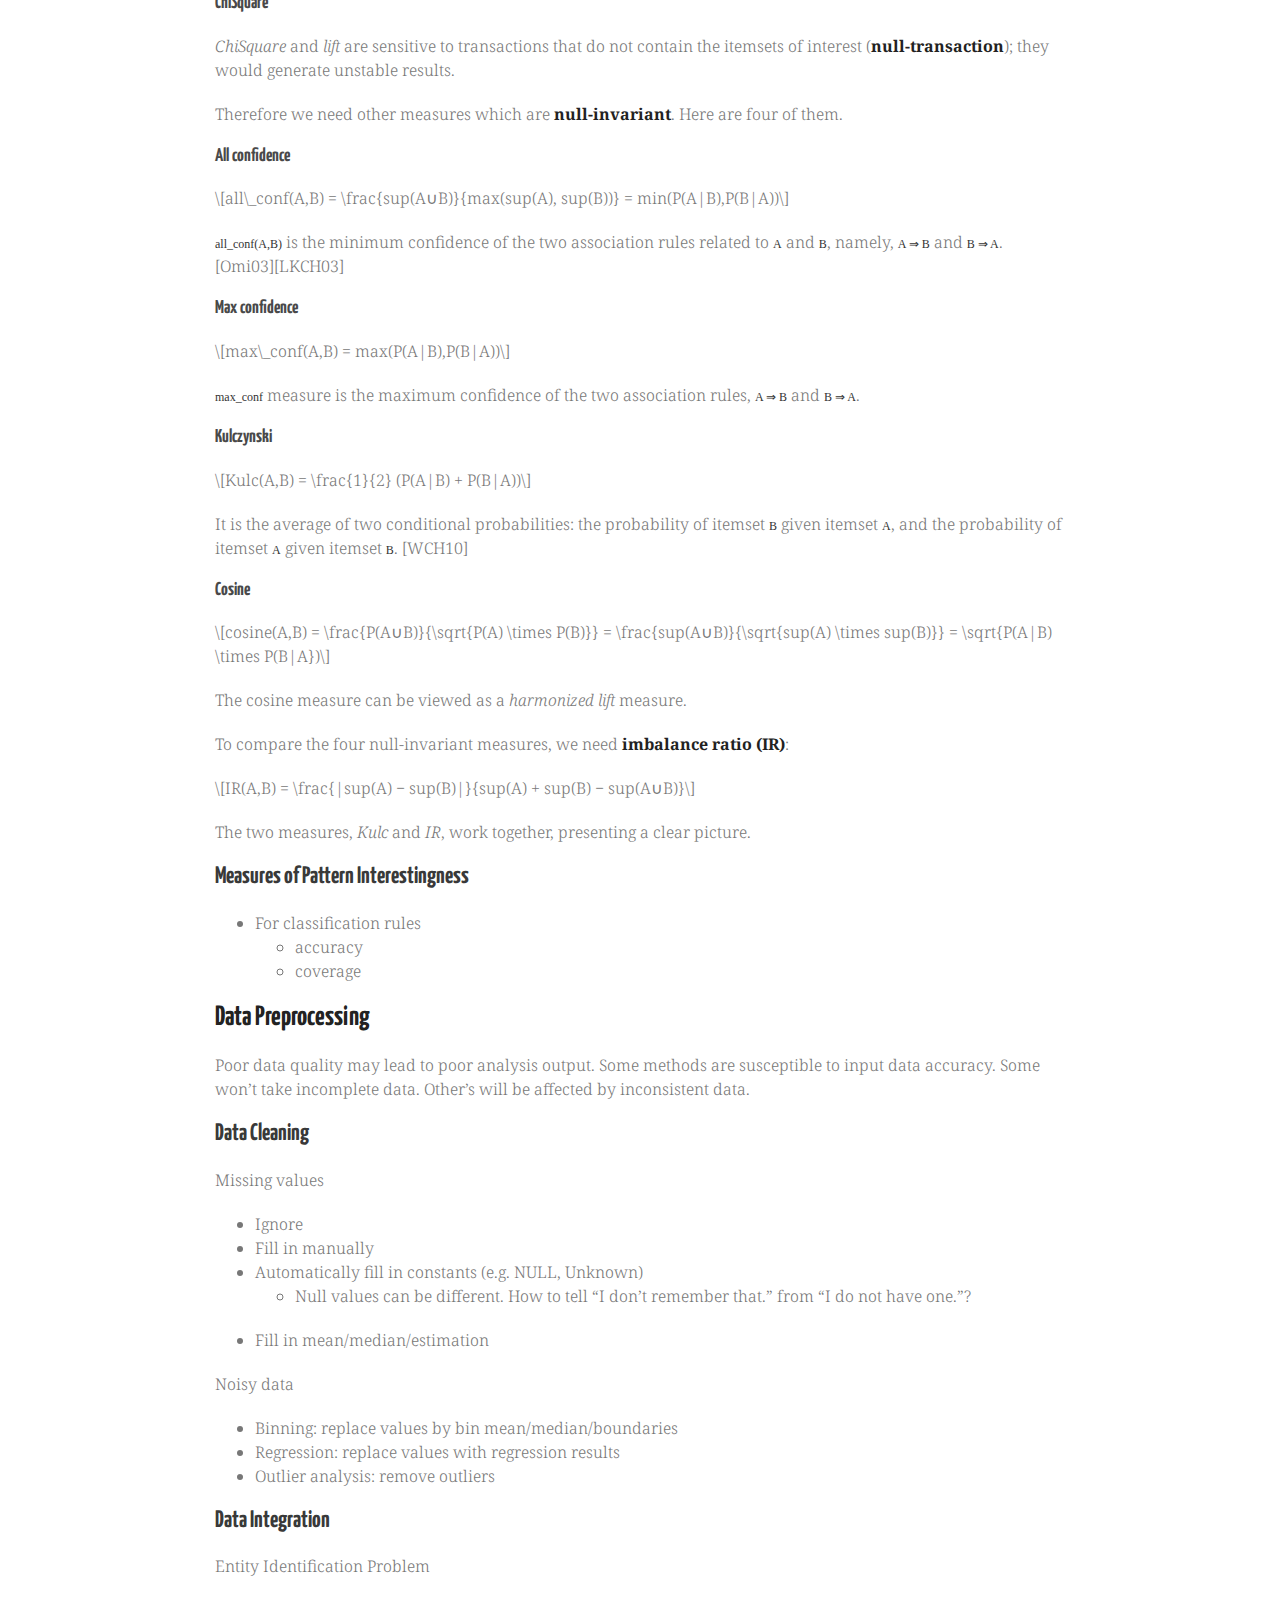
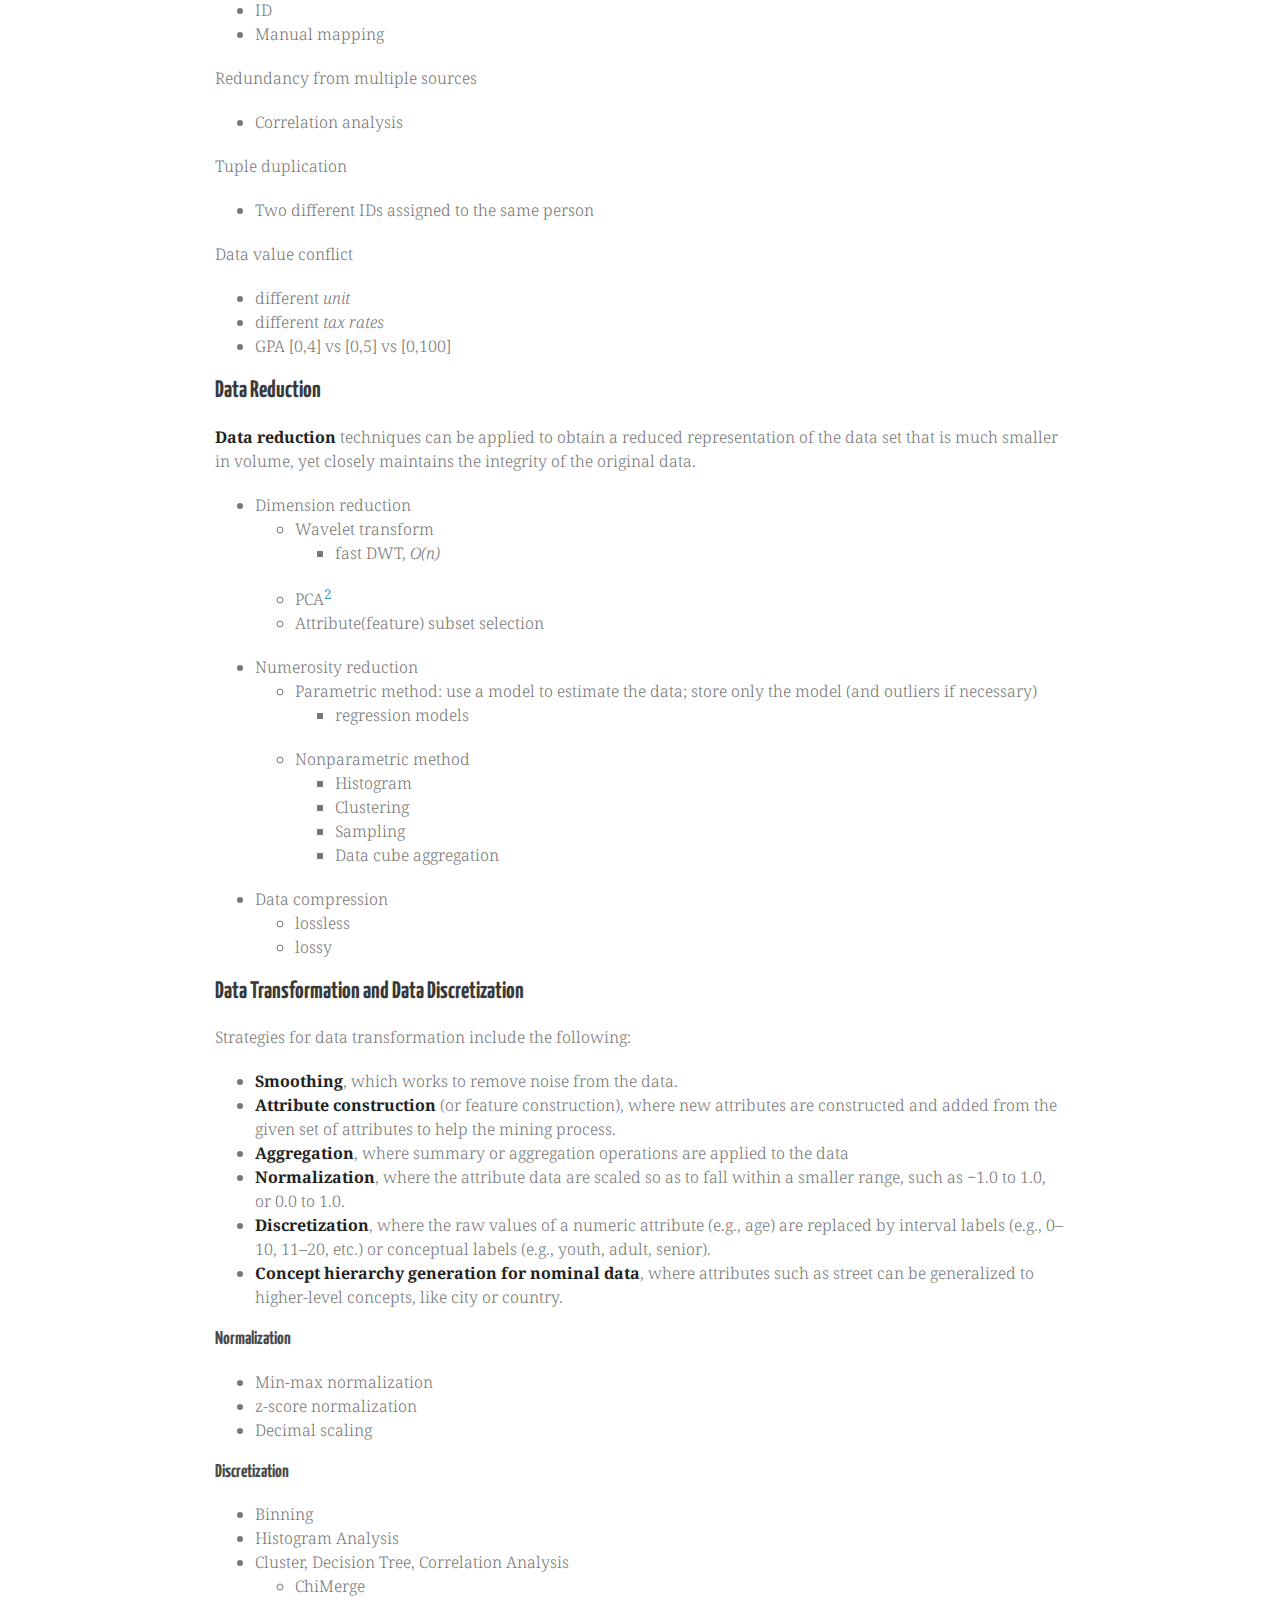
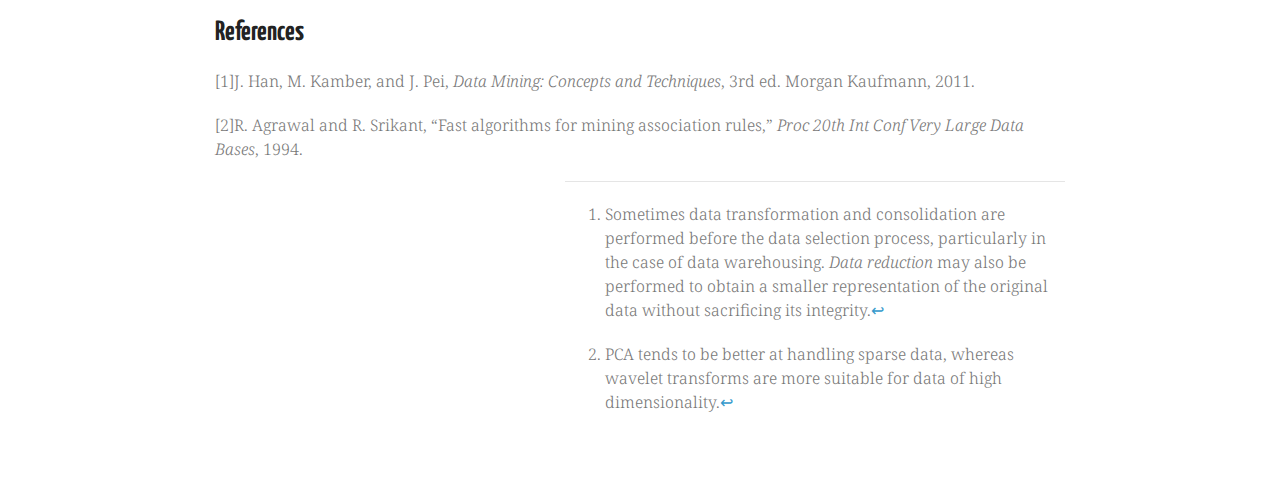
==== commit 639597cf: "update kdd_notes.html" ====
--- a/kdd_notes.html
+++ b/kdd_notes.html
@@ -28,7 +28,7 @@
 <ol type="1">
 <li><a href="#data-cleaning"><strong>Data cleaning</strong></a> (to remove noise and inconsistent data)</li>
 <li><a href="#data-integration"><strong>Data integration</strong></a> (where multiple data sources are combined)</li>
-<li><strong>Data selection</strong> (where data relevant to the analysis task are retrieved from the database) 4. <a href="#data-transformation-and-data-discretization"><strong>Data transformation</strong></a> (where data are transformed and consolidated into forms appropriate for mining by performing summary or aggregation operations)<sup><a href="#fn1" class="footnoteRef" id="fnref1">1</a></sup></li>
+<li><strong>Data selection</strong> (where data relevant to the analysis task are retrieved from the database) 4.<a href="#data-transformation-and-data-discretization"><strong>Data transformation</strong></a> (where data are transformed and consolidated into forms appropriate for mining by performing summary or aggregation operations)<sup><a href="#fn1" class="footnoteRef" id="fnref1">1</a></sup></li>
 <li><strong>Data mining</strong> (an essential process where intelligent methods are applied to extract data patterns)</li>
 <li><strong>Pattern evaluation</strong> (to identify the truly <a href="#which-patterns-are-interesting">interesting patterns</a> representing knowledge based on <em>interestingness measures</em>)</li>
 <li><strong>Knowledge presentation</strong> (where visualization and knowledge representation techniques are used to present mined knowledge to users)</li>
@@ -172,7 +172,7 @@
 <p>Prune any condition that does not improve estimated accuracy of the rule for a given rule antecedent.</p>
 <p>Prune rules that do not improve estimated accuracy of the rule set.</p>
 <p>After pruning, the rule set may no longer be mutually exclusive and exhaustive. C4.5 adopts a <strong>class-based ordering scheme</strong>.</p>
-<p>FOIL uses <span class="math">\[FOIL_Prune(R) = \frac{pos - neg}{pos + neg}\]</span></p>
+<p>FOIL uses <span class="math">\[FOIL\_Prune(R) = \frac{pos - neg}{pos + neg}\]</span></p>
 <h3 id="model-evaluation">Model Evaluation</h3>
 <h2 id="cluster-analysis">Cluster Analysis</h2>
 <p>In many cases, class-labeled data may simply not exist at the beginning. <strong>Clustering</strong> can be used to generate class labels for a group of data.</p>
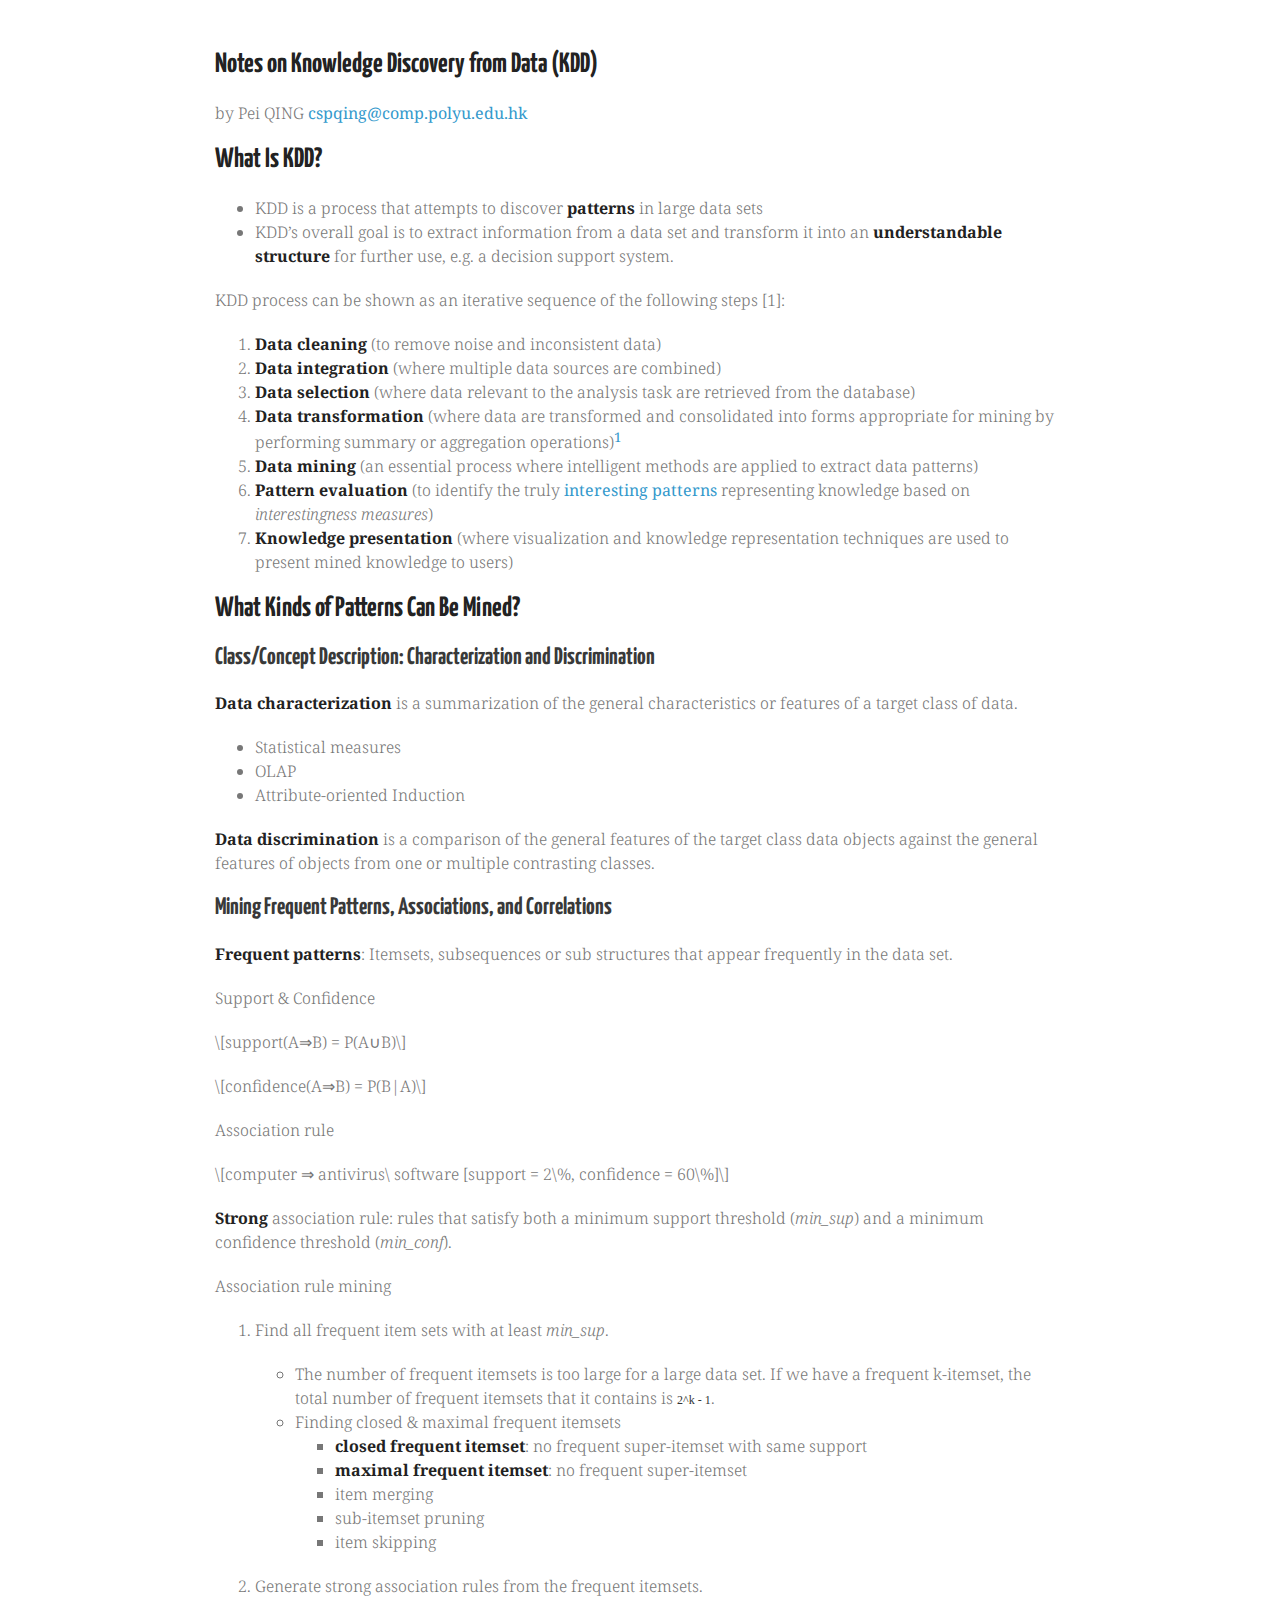
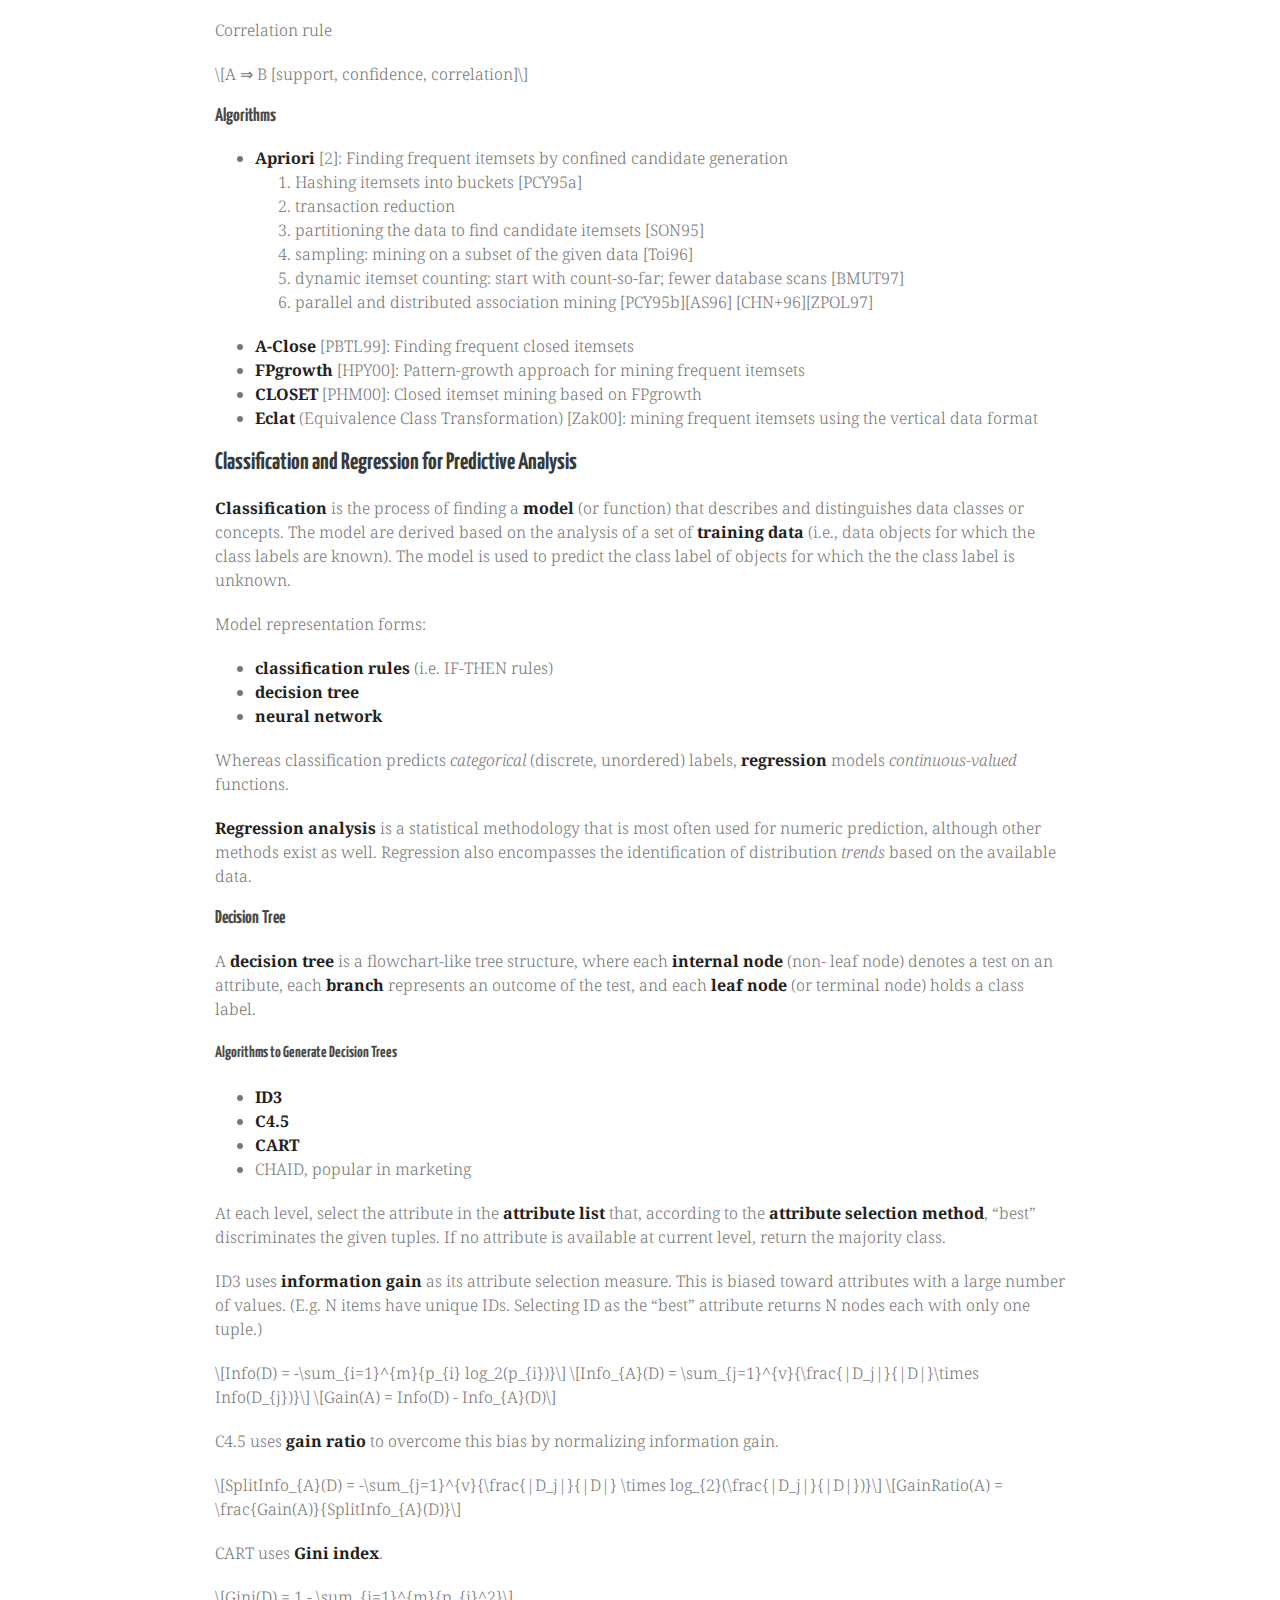
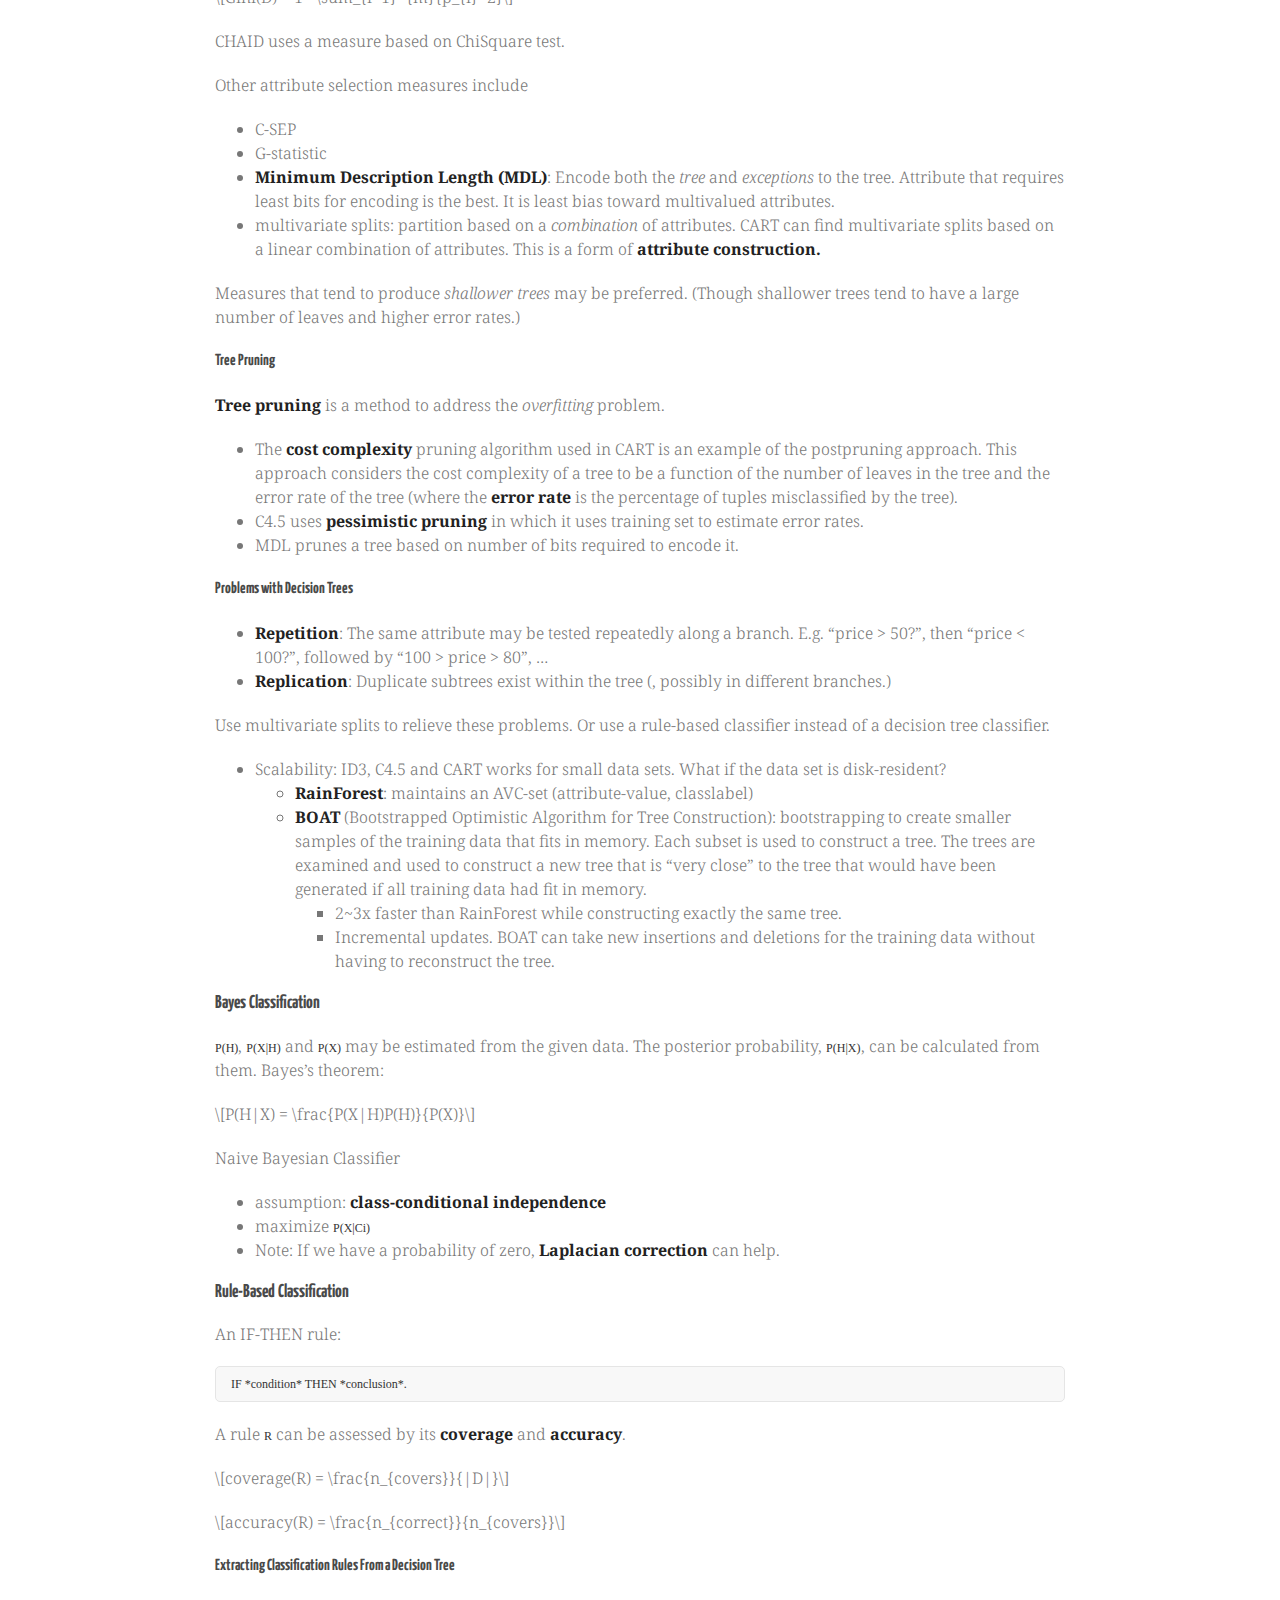
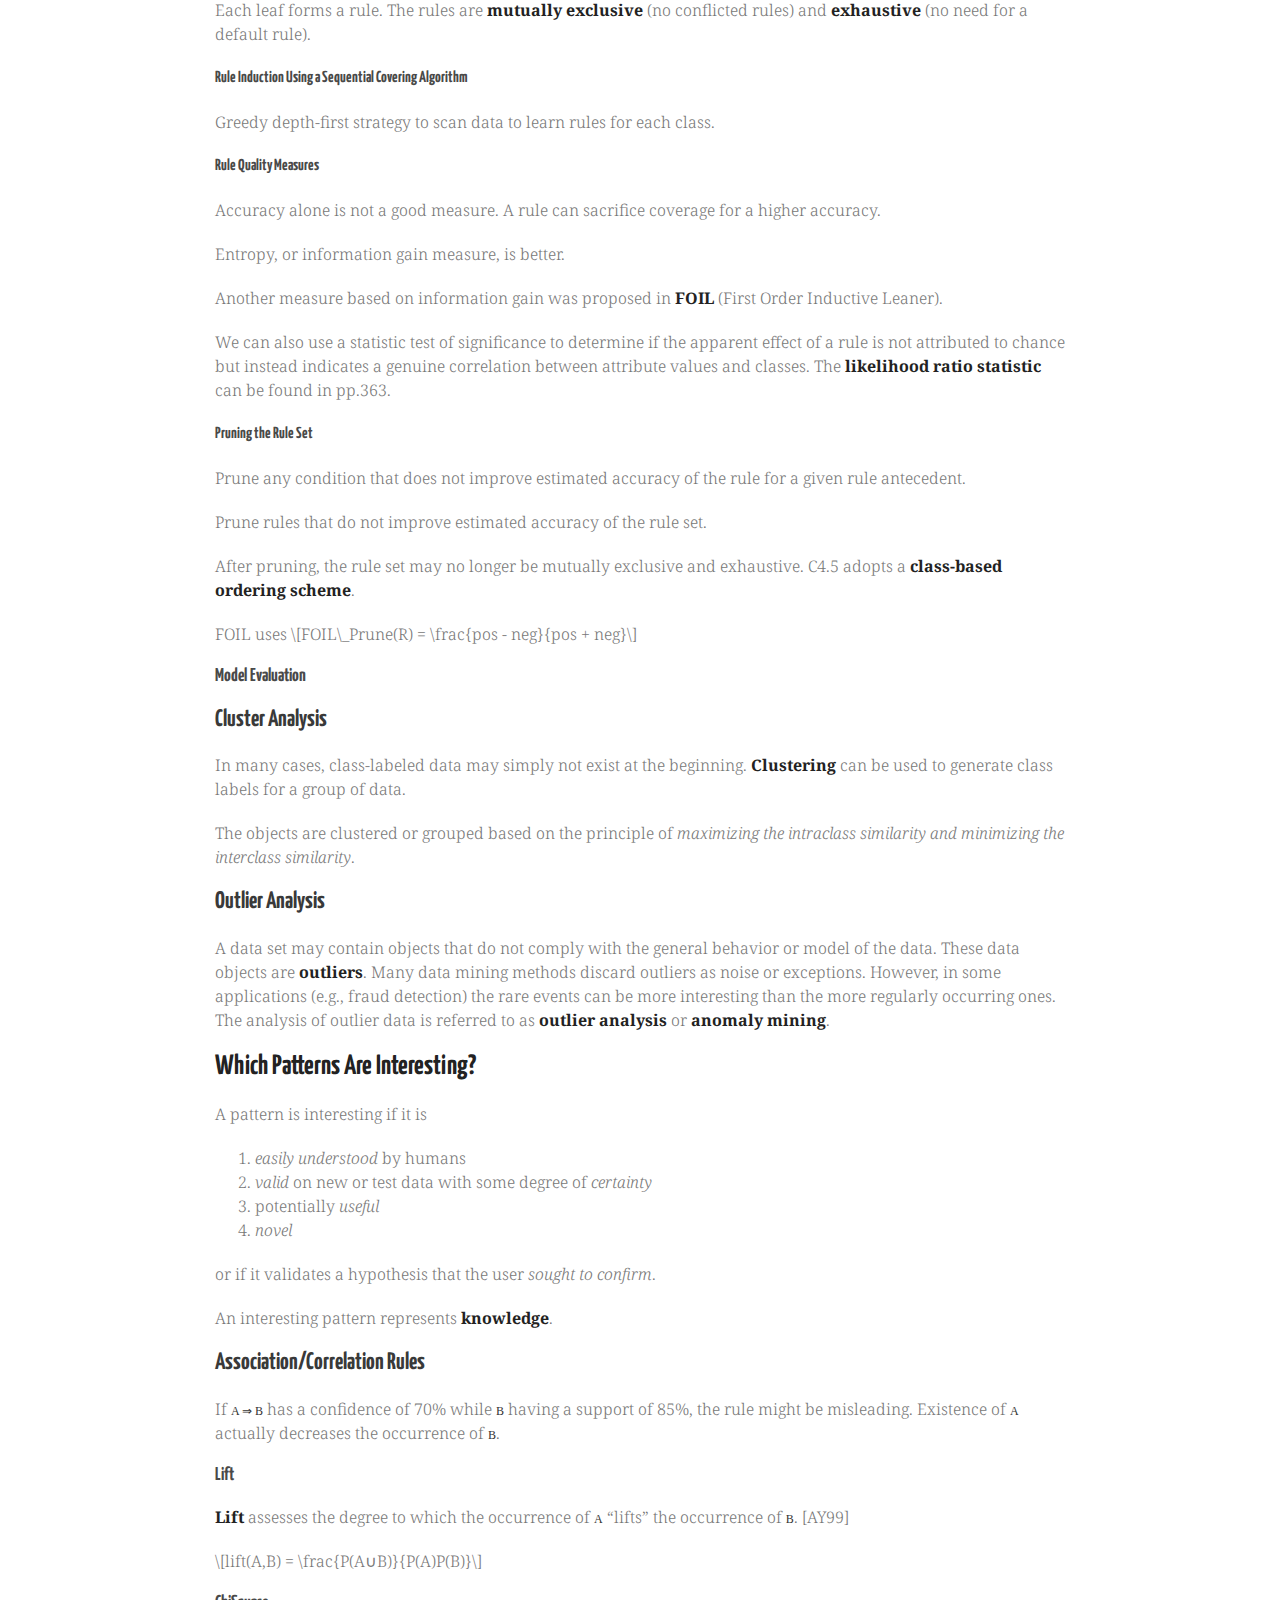
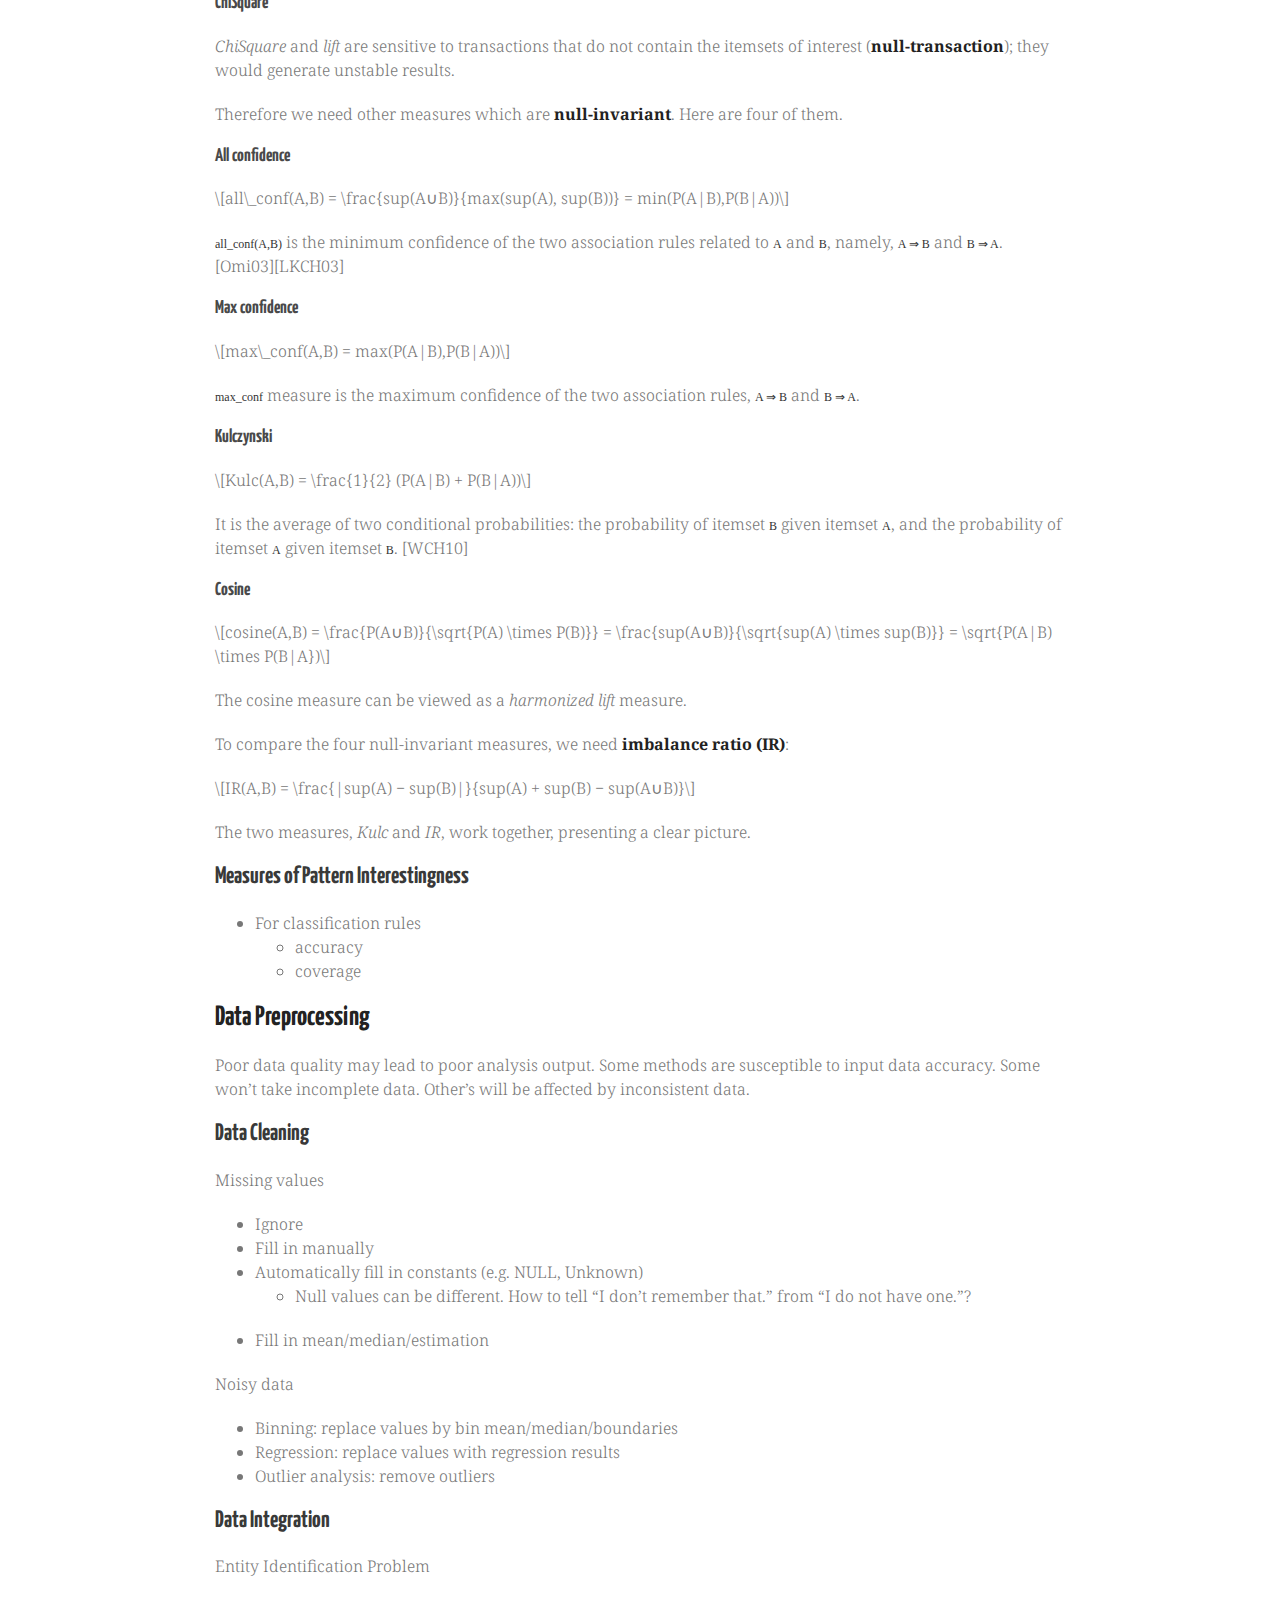
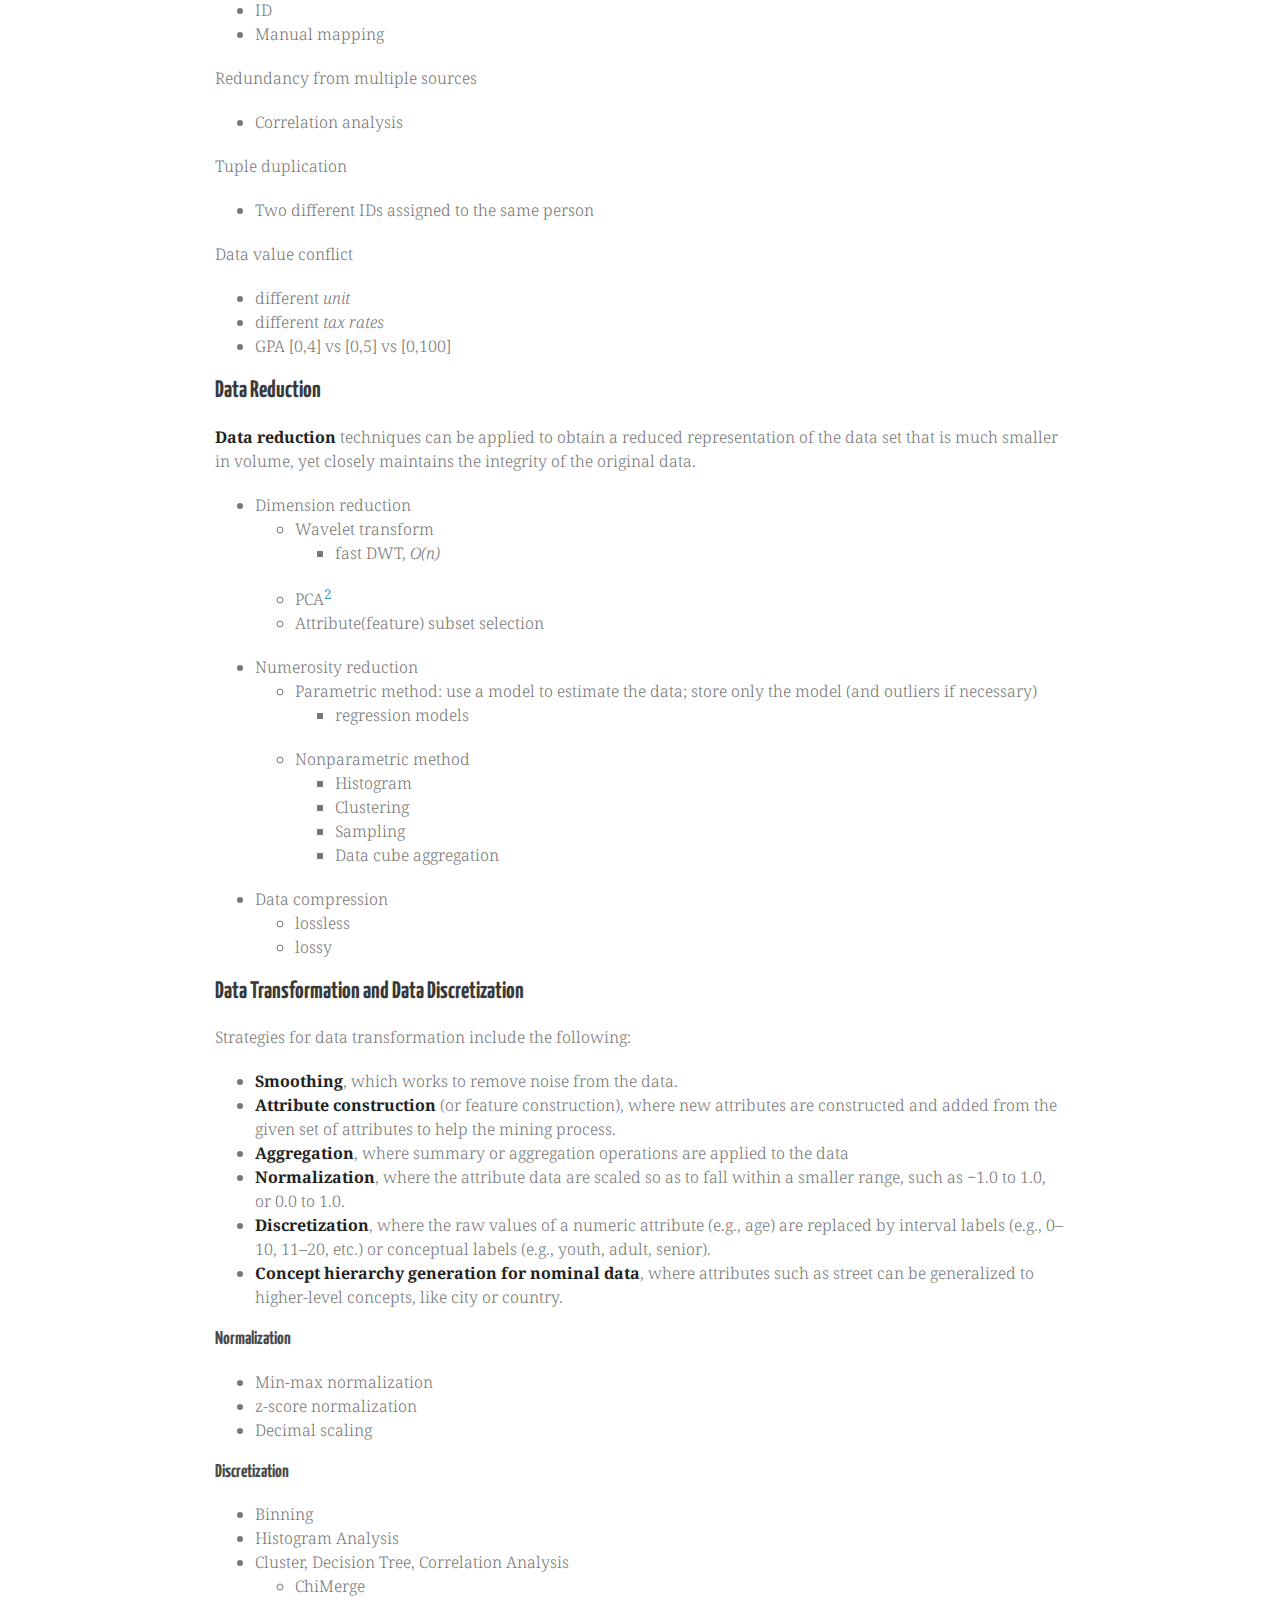
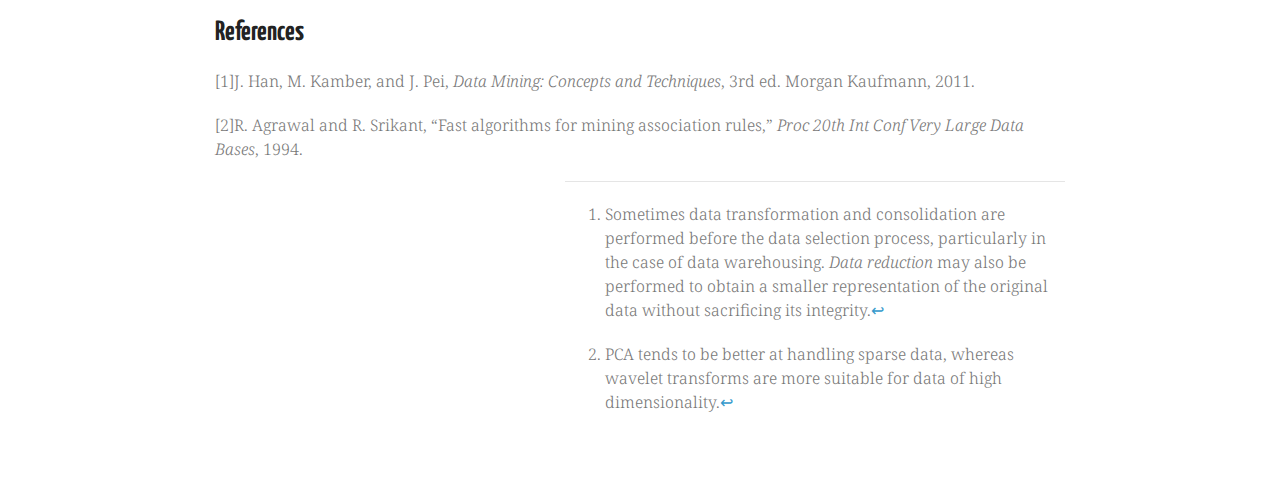
==== commit 43dba021: "update kdd_notes.html" ====
--- a/kdd_notes.html
+++ b/kdd_notes.html
@@ -28,7 +28,8 @@
 <ol type="1">
 <li><a href="#data-cleaning"><strong>Data cleaning</strong></a> (to remove noise and inconsistent data)</li>
 <li><a href="#data-integration"><strong>Data integration</strong></a> (where multiple data sources are combined)</li>
-<li><strong>Data selection</strong> (where data relevant to the analysis task are retrieved from the database) 4.<a href="#data-transformation-and-data-discretization"><strong>Data transformation</strong></a> (where data are transformed and consolidated into forms appropriate for mining by performing summary or aggregation operations)<sup><a href="#fn1" class="footnoteRef" id="fnref1">1</a></sup></li>
+<li><strong>Data selection</strong> (where data relevant to the analysis task are retrieved from the database)</li>
+<li><a href="#data-transformation-and-data-discretization"><strong>Data transformation</strong></a> (where data are transformed and consolidated into forms appropriate for mining by performing summary or aggregation operations)<sup><a href="#fn1" class="footnoteRef" id="fnref1">1</a></sup></li>
 <li><strong>Data mining</strong> (an essential process where intelligent methods are applied to extract data patterns)</li>
 <li><strong>Pattern evaluation</strong> (to identify the truly <a href="#which-patterns-are-interesting">interesting patterns</a> representing knowledge based on <em>interestingness measures</em>)</li>
 <li><strong>Knowledge presentation</strong> (where visualization and knowledge representation techniques are used to present mined knowledge to users)</li>
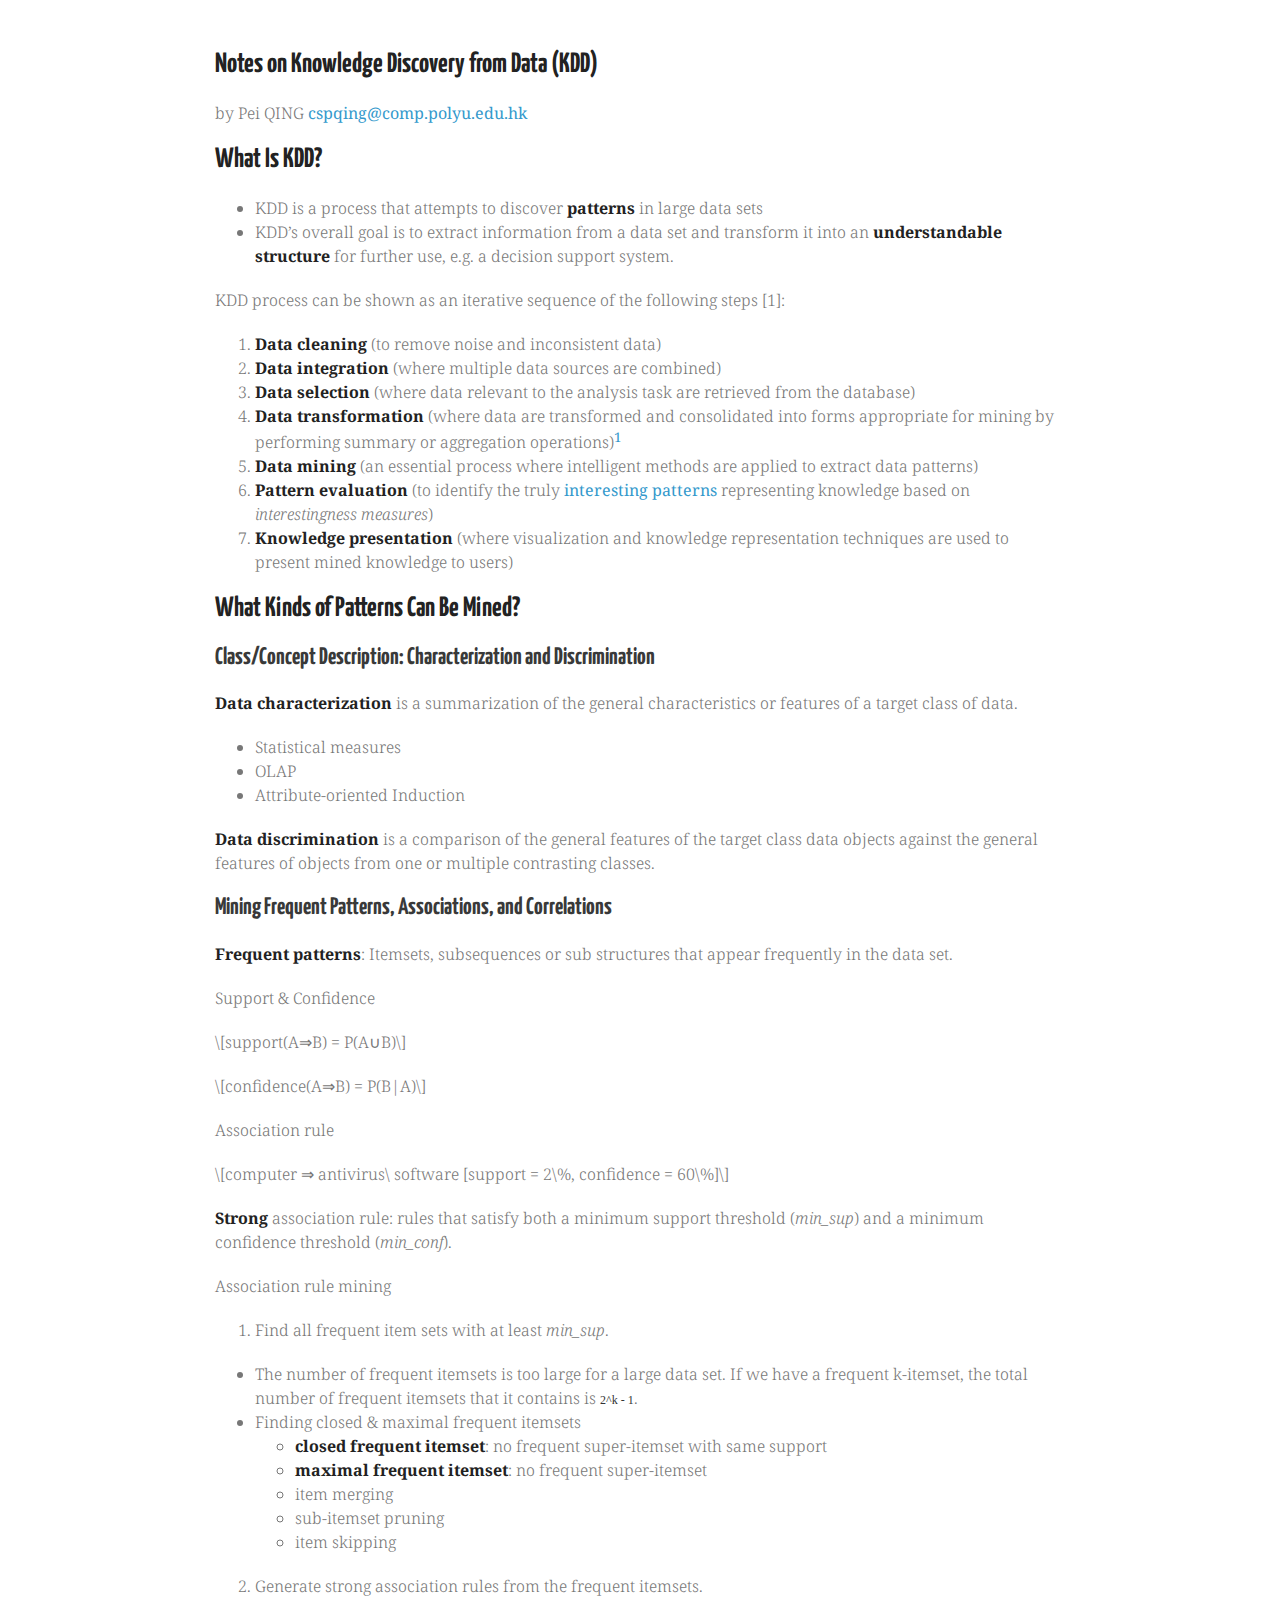
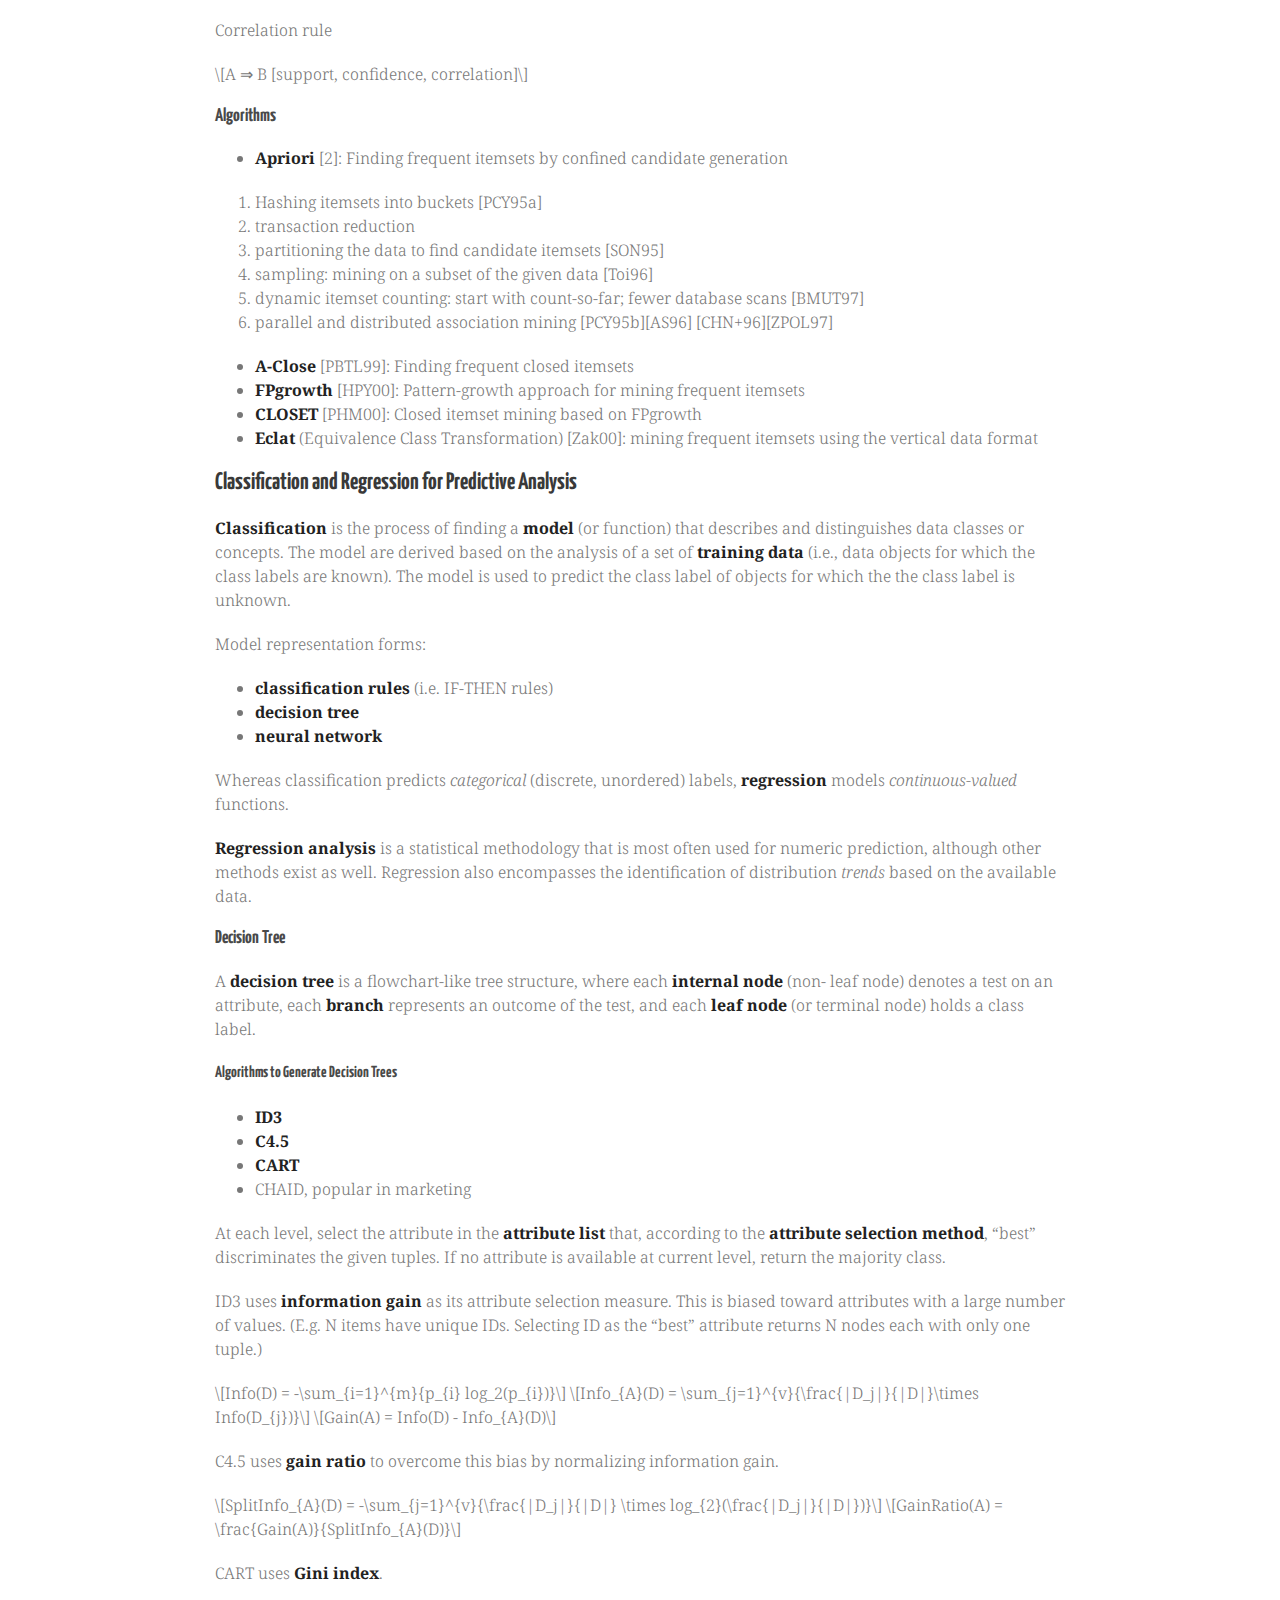
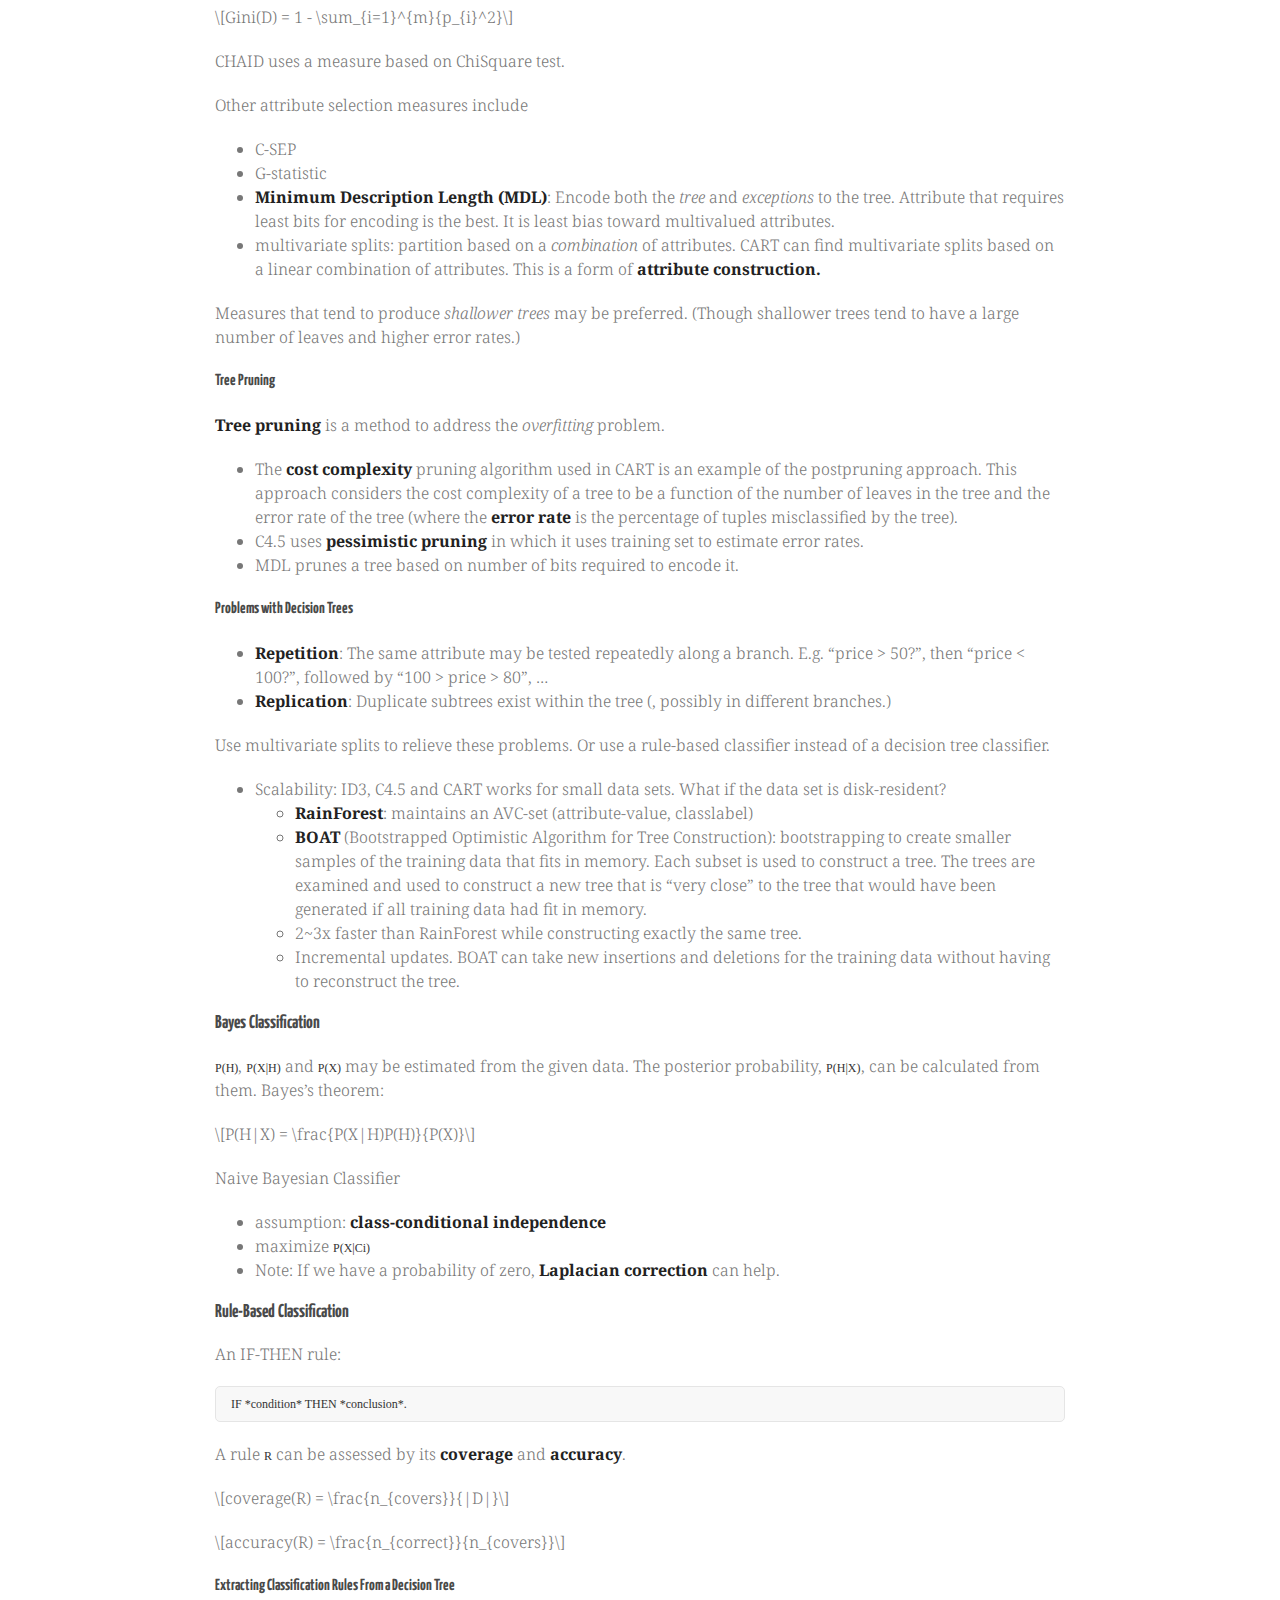
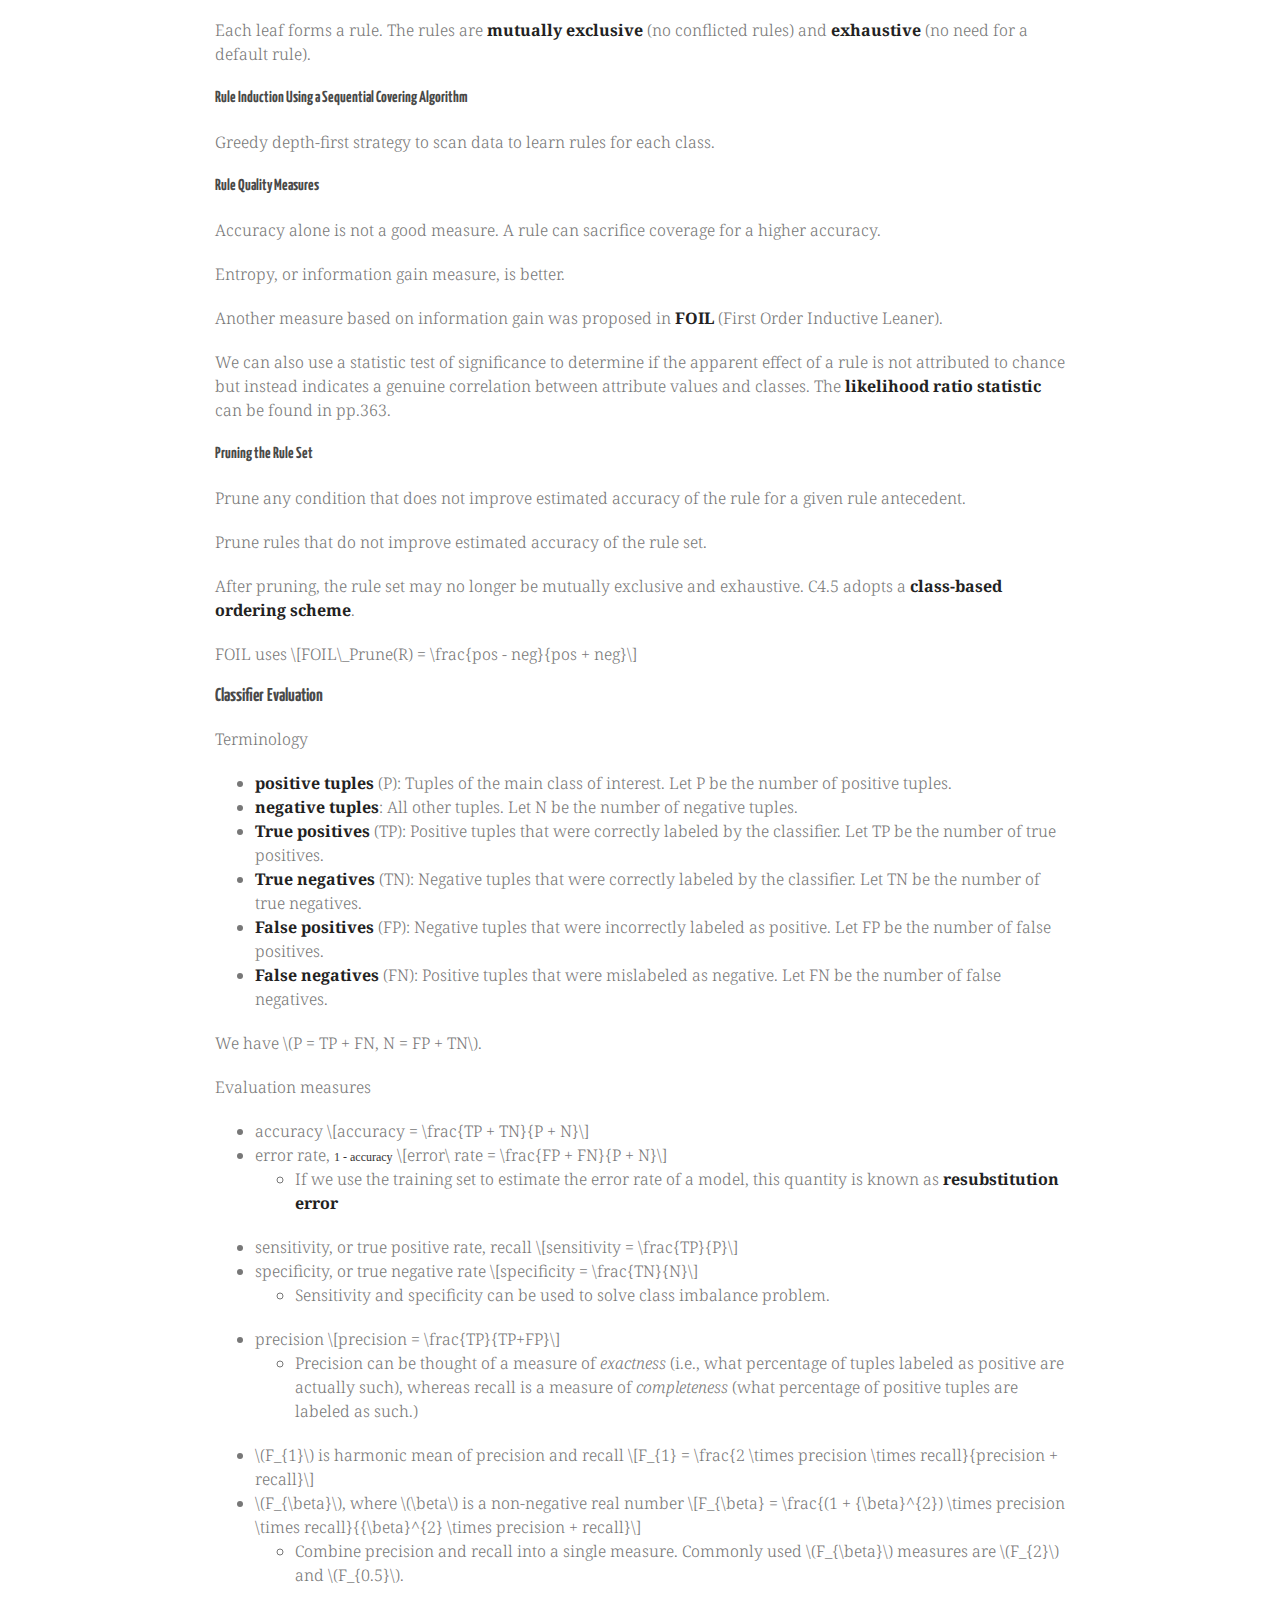
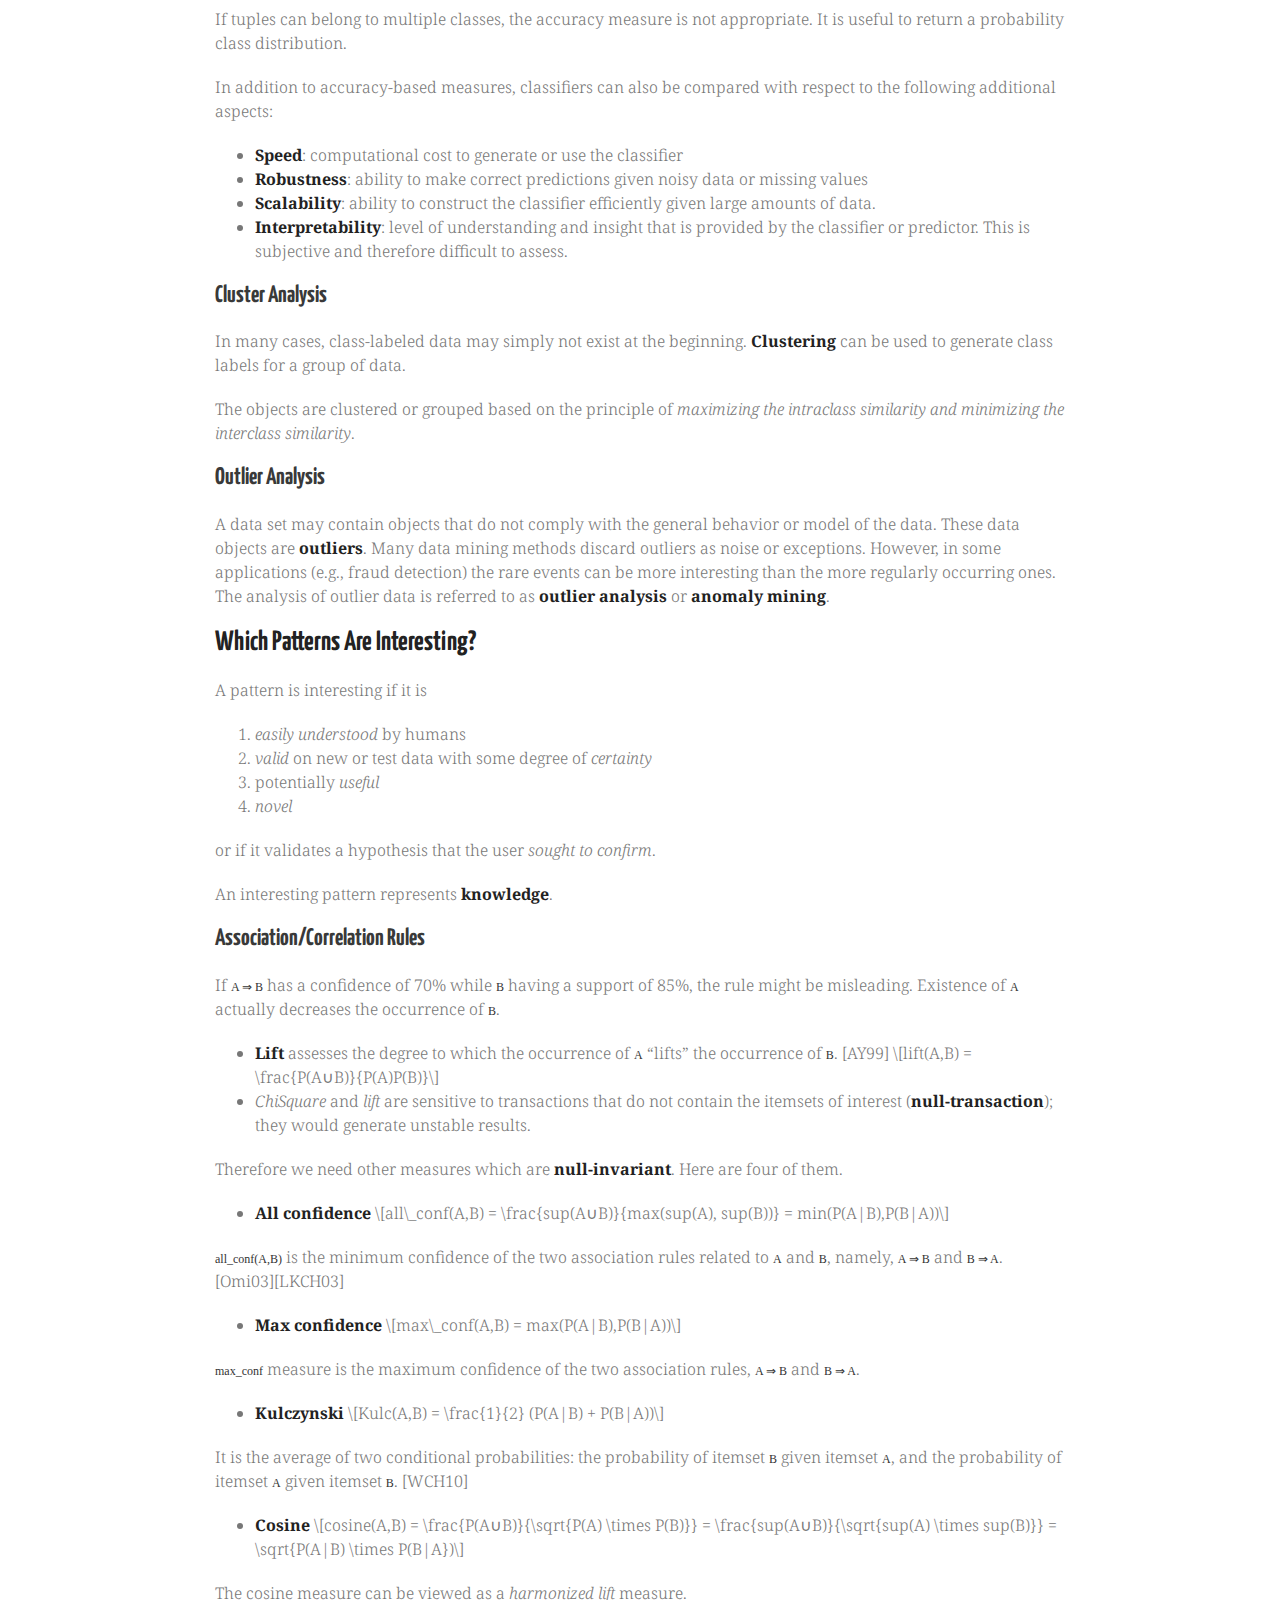
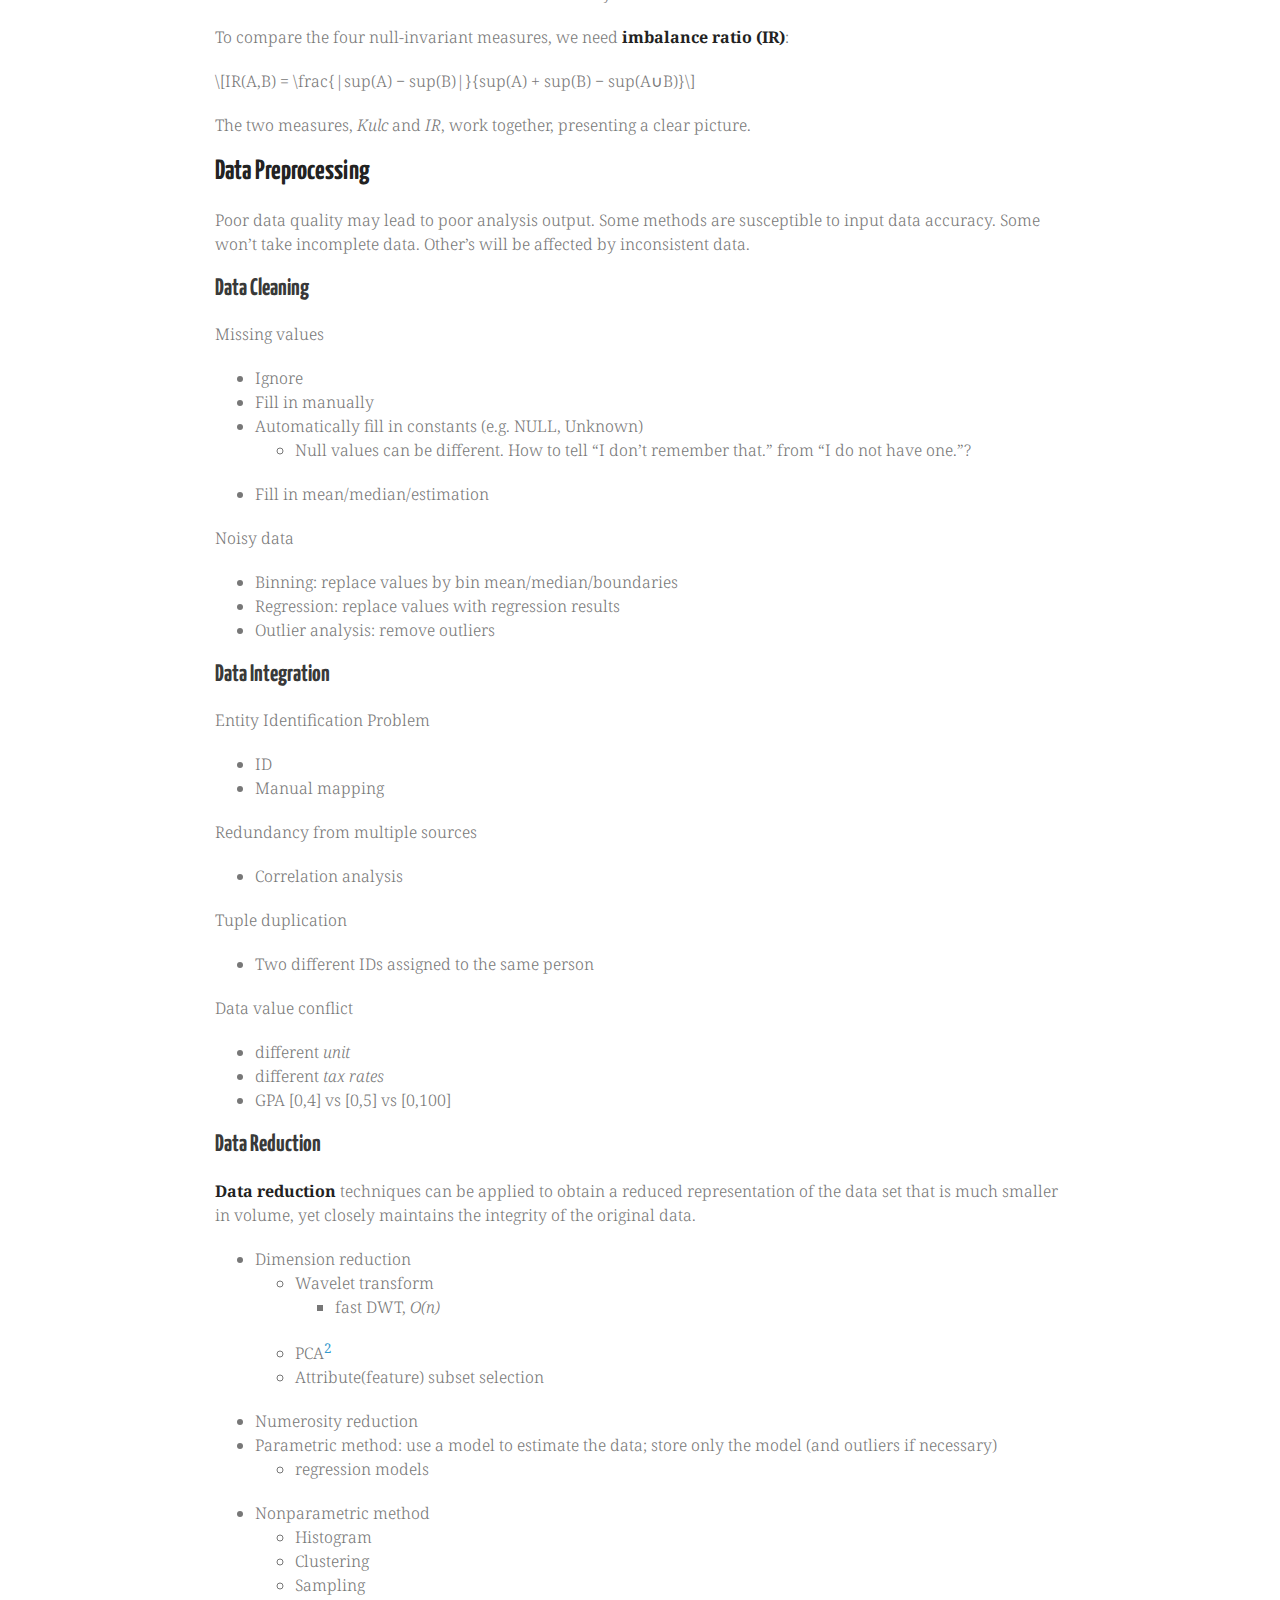
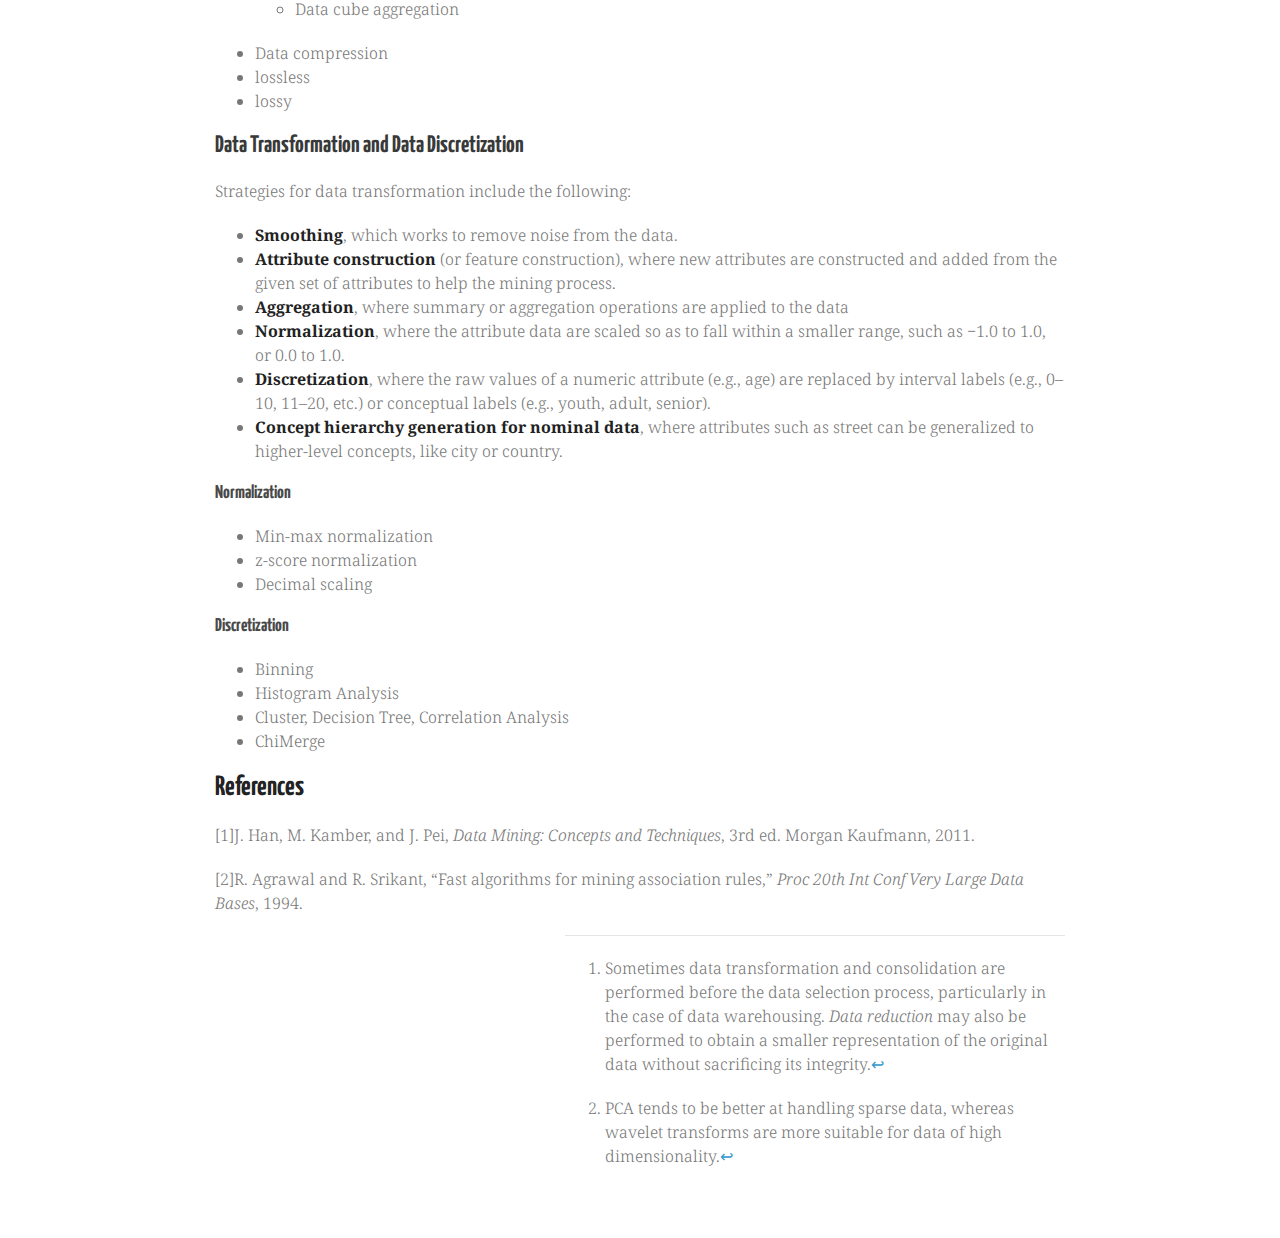
==== commit b13bcca6: "update kdd_notes.html" ====
--- a/kdd_notes.html
+++ b/kdd_notes.html
@@ -53,7 +53,8 @@
 <p><strong>Strong</strong> association rule: rules that satisfy both a minimum support threshold (<em>min_sup</em>) and a minimum confidence threshold (<em>min_conf</em>).</p>
 <p>Association rule mining</p>
 <ol type="1">
-<li><p>Find all frequent item sets with at least <em>min_sup</em>.</p>
+<li>Find all frequent item sets with at least <em>min_sup</em>.</li>
+</ol>
 <ul>
 <li>The number of frequent itemsets is too large for a large data set. If we have a frequent k-itemset, the total number of frequent itemsets that it contains is <code>2^k - 1</code>.</li>
 <li>Finding closed &amp; maximal frequent itemsets
@@ -64,14 +65,16 @@
 <li>sub-itemset pruning</li>
 <li>item skipping</li>
 </ul></li>
-</ul></li>
-<li><p>Generate strong association rules from the frequent itemsets.</p></li>
+</ul>
+<ol start="2" type="1">
+<li>Generate strong association rules from the frequent itemsets.</li>
 </ol>
 <p>Correlation rule</p>
 <p><span class="math">\[A ⇒ B [support, confidence, correlation]\]</span></p>
 <h3 id="algorithms">Algorithms</h3>
 <ul>
-<li><strong>Apriori</strong> <span class="citation" data-cites="Agrawal:1994ut">[2]</span>: Finding frequent itemsets by confined candidate generation
+<li><strong>Apriori</strong> <span class="citation" data-cites="Agrawal:1994ut">[2]</span>: Finding frequent itemsets by confined candidate generation</li>
+</ul>
 <ol type="1">
 <li>Hashing itemsets into buckets [PCY95a]</li>
 <li>transaction reduction</li>
@@ -79,7 +82,8 @@
 <li>sampling: mining on a subset of the given data [Toi96]</li>
 <li>dynamic itemset counting: start with count-so-far; fewer database scans [BMUT97]</li>
 <li>parallel and distributed association mining [PCY95b][AS96] [CHN+96][ZPOL97]</li>
-</ol></li>
+</ol>
+<ul>
 <li><strong>A-Close</strong> [PBTL99]: Finding frequent closed itemsets</li>
 <li><strong>FPgrowth</strong> [HPY00]: Pattern-growth approach for mining frequent itemsets</li>
 <li><strong>CLOSET</strong> [PHM00]: Closed itemset mining based on FPgrowth</li>
@@ -138,11 +142,9 @@
 <li>Scalability: ID3, C4.5 and CART works for small data sets. What if the data set is disk-resident?
 <ul>
 <li><strong>RainForest</strong>: maintains an AVC-set (attribute-value, classlabel)</li>
-<li><strong>BOAT</strong> (Bootstrapped Optimistic Algorithm for Tree Construction): bootstrapping to create smaller samples of the training data that fits in memory. Each subset is used to construct a tree. The trees are examined and used to construct a new tree that is “very close” to the tree that would have been generated if all training data had fit in memory.
-<ul>
+<li><strong>BOAT</strong> (Bootstrapped Optimistic Algorithm for Tree Construction): bootstrapping to create smaller samples of the training data that fits in memory. Each subset is used to construct a tree. The trees are examined and used to construct a new tree that is “very close” to the tree that would have been generated if all training data had fit in memory.</li>
 <li>2~3x faster than RainForest while constructing exactly the same tree.</li>
 <li>Incremental updates. BOAT can take new insertions and deletions for the training data without having to reconstruct the tree.</li>
-</ul></li>
 </ul></li>
 </ul>
 <h3 id="bayes-classification">Bayes Classification</h3>
@@ -174,7 +176,49 @@
 <p>Prune rules that do not improve estimated accuracy of the rule set.</p>
 <p>After pruning, the rule set may no longer be mutually exclusive and exhaustive. C4.5 adopts a <strong>class-based ordering scheme</strong>.</p>
 <p>FOIL uses <span class="math">\[FOIL\_Prune(R) = \frac{pos - neg}{pos + neg}\]</span></p>
-<h3 id="model-evaluation">Model Evaluation</h3>
+<h3 id="classifier-evaluation">Classifier Evaluation</h3>
+<p>Terminology</p>
+<ul>
+<li><strong>positive tuples</strong> (P): Tuples of the main class of interest. Let P be the number of positive tuples.</li>
+<li><strong>negative tuples</strong>: All other tuples. Let N be the number of negative tuples.</li>
+<li><strong>True positives</strong> (TP): Positive tuples that were correctly labeled by the classifier. Let TP be the number of true positives.</li>
+<li><strong>True negatives</strong> (TN): Negative tuples that were correctly labeled by the classifier. Let TN be the number of true negatives.</li>
+<li><strong>False positives</strong> (FP): Negative tuples that were incorrectly labeled as positive. Let FP be the number of false positives.</li>
+<li><strong>False negatives</strong> (FN): Positive tuples that were mislabeled as negative. Let FN be the number of false negatives.</li>
+</ul>
+<p>We have <span class="math">\(P = TP + FN, N = FP + TN\)</span>.</p>
+<p>Evaluation measures</p>
+<ul>
+<li>accuracy <span class="math">\[accuracy = \frac{TP + TN}{P + N}\]</span></li>
+<li>error rate, <code>1 - accuracy</code> <span class="math">\[error\ rate = \frac{FP + FN}{P + N}\]</span>
+<ul>
+<li>If we use the training set to estimate the error rate of a model, this quantity is known as <strong>resubstitution error</strong></li>
+</ul></li>
+<li>sensitivity, or true positive rate, recall <span class="math">\[sensitivity = \frac{TP}{P}\]</span></li>
+<li>specificity, or true negative rate <span class="math">\[specificity = \frac{TN}{N}\]</span>
+<ul>
+<li>Sensitivity and specificity can be used to solve class imbalance problem.</li>
+</ul></li>
+<li>precision <span class="math">\[precision = \frac{TP}{TP+FP}\]</span>
+<ul>
+<li>Precision can be thought of a measure of <em>exactness</em> (i.e., what percentage of tuples labeled as positive are actually such), whereas recall is a measure of <em>completeness</em> (what percentage of positive tuples are labeled as such.)</li>
+</ul></li>
+<li><span class="math">\(F_{1}\)</span> is harmonic mean of precision and recall <span class="math">\[F_{1} = \frac{2 \times precision \times recall}{precision +
+  recall}\]</span></li>
+<li><span class="math">\(F_{\beta}\)</span>, where <span class="math">\(\beta\)</span> is a non-negative real number <span class="math">\[F_{\beta} = \frac{(1 + {\beta}^{2}) \times precision \times
+  recall}{{\beta}^{2} \times precision + recall}\]</span>
+<ul>
+<li>Combine precision and recall into a single measure. Commonly used <span class="math">\(F_{\beta}\)</span> measures are <span class="math">\(F_{2}\)</span> and <span class="math">\(F_{0.5}\)</span>.</li>
+</ul></li>
+</ul>
+<p>If tuples can belong to multiple classes, the accuracy measure is not appropriate. It is useful to return a probability class distribution.</p>
+<p>In addition to accuracy-based measures, classifiers can also be compared with respect to the following additional aspects:</p>
+<ul>
+<li><strong>Speed</strong>: computational cost to generate or use the classifier</li>
+<li><strong>Robustness</strong>: ability to make correct predictions given noisy data or missing values</li>
+<li><strong>Scalability</strong>: ability to construct the classifier efficiently given large amounts of data.</li>
+<li><strong>Interpretability</strong>: level of understanding and insight that is provided by the classifier or predictor. This is subjective and therefore difficult to assess.</li>
+</ul>
 <h2 id="cluster-analysis">Cluster Analysis</h2>
 <p>In many cases, class-labeled data may simply not exist at the beginning. <strong>Clustering</strong> can be used to generate class labels for a group of data.</p>
 <p>The objects are clustered or grouped based on the principle of <em>maximizing the intraclass similarity and minimizing the interclass similarity</em>.</p>
@@ -192,40 +236,35 @@
 <p>An interesting pattern represents <strong>knowledge</strong>.</p>
 <h2 id="associationcorrelation-rules">Association/Correlation Rules</h2>
 <p>If <code>A ⇒ B</code> has a confidence of 70% while <code>B</code> having a support of 85%, the rule might be misleading. Existence of <code>A</code> actually decreases the occurrence of <code>B</code>.</p>
-<h3 id="lift">Lift</h3>
-<p><strong>Lift</strong> assesses the degree to which the occurrence of <code>A</code> “lifts” the occurrence of <code>B</code>. [AY99]</p>
-<p><span class="math">\[lift(A,B) = \frac{P(A∪B)}{P(A)P(B)}\]</span></p>
-<h3 id="chisquare">ChiSquare</h3>
-<p><em>ChiSquare</em> and <em>lift</em> are sensitive to transactions that do not contain the itemsets of interest (<strong>null-transaction</strong>); they would generate unstable results.</p>
+<ul>
+<li><strong>Lift</strong> assesses the degree to which the occurrence of <code>A</code> “lifts” the occurrence of <code>B</code>. [AY99] <span class="math">\[lift(A,B) = \frac{P(A∪B)}{P(A)P(B)}\]</span></li>
+<li><em>ChiSquare</em> and <em>lift</em> are sensitive to transactions that do not contain the itemsets of interest (<strong>null-transaction</strong>); they would generate unstable results.</li>
+</ul>
 <p>Therefore we need other measures which are <strong>null-invariant</strong>. Here are four of them.</p>
-<h3 id="all-confidence">All confidence</h3>
-<p><span class="math">\[all\_conf(A,B)
+<ul>
+<li><strong>All confidence</strong> <span class="math">\[all\_conf(A,B)
     = \frac{sup(A∪B)}{max(sup(A), sup(B))}
-    = min(P(A|B),P(B|A))\]</span></p>
+    = min(P(A|B),P(B|A))\]</span></li>
+</ul>
 <p><code>all_conf(A,B)</code> is the minimum confidence of the two association rules related to <code>A</code> and <code>B</code>, namely, <code>A ⇒ B</code> and <code>B ⇒ A</code>. [Omi03][LKCH03]</p>
-<h3 id="max-confidence">Max confidence</h3>
-<p><span class="math">\[max\_conf(A,B) = max(P(A|B),P(B|A))\]</span></p>
+<ul>
+<li><strong>Max confidence</strong> <span class="math">\[max\_conf(A,B) = max(P(A|B),P(B|A))\]</span></li>
+</ul>
 <p><code>max_conf</code> measure is the maximum confidence of the two association rules, <code>A ⇒ B</code> and <code>B ⇒ A</code>.</p>
-<h3 id="kulczynski">Kulczynski</h3>
-<p><span class="math">\[Kulc(A,B) = \frac{1}{2} (P(A|B) + P(B|A))\]</span></p>
+<ul>
+<li><strong>Kulczynski</strong> <span class="math">\[Kulc(A,B) = \frac{1}{2} (P(A|B) + P(B|A))\]</span></li>
+</ul>
 <p>It is the average of two conditional probabilities: the probability of itemset <code>B</code> given itemset <code>A</code>, and the probability of itemset <code>A</code> given itemset <code>B</code>. [WCH10]</p>
-<h3 id="cosine">Cosine</h3>
-<p><span class="math">\[cosine(A,B)
+<ul>
+<li><strong>Cosine</strong> <span class="math">\[cosine(A,B)
     = \frac{P(A∪B)}{\sqrt{P(A) \times P(B)}}
     = \frac{sup(A∪B)}{\sqrt{sup(A) \times sup(B)}}
-    = \sqrt{P(A|B) \times P(B|A})\]</span></p>
+    = \sqrt{P(A|B) \times P(B|A})\]</span></li>
+</ul>
 <p>The cosine measure can be viewed as a <em>harmonized lift</em> measure.</p>
 <p>To compare the four null-invariant measures, we need <strong>imbalance ratio (IR)</strong>:</p>
 <p><span class="math">\[IR(A,B) = \frac{|sup(A) − sup(B)|}{sup(A) + sup(B) − sup(A∪B)}\]</span></p>
 <p>The two measures, <em>Kulc</em> and <em>IR</em>, work together, presenting a clear picture.</p>
-<h2 id="measures-of-pattern-interestingness">Measures of Pattern Interestingness</h2>
-<ul>
-<li>For classification rules
-<ul>
-<li>accuracy</li>
-<li>coverage</li>
-</ul></li>
-</ul>
 <h1 id="data-preprocessing">Data Preprocessing</h1>
 <p>Poor data quality may lead to poor analysis output. Some methods are susceptible to input data accuracy. Some won’t take incomplete data. Other’s will be affected by inconsistent data.</p>
 <h2 id="data-cleaning">Data Cleaning</h2>
@@ -277,8 +316,7 @@
 <li>PCA<sup><a href="#fn2" class="footnoteRef" id="fnref2">2</a></sup></li>
 <li>Attribute(feature) subset selection</li>
 </ul></li>
-<li>Numerosity reduction
-<ul>
+<li>Numerosity reduction</li>
 <li>Parametric method: use a model to estimate the data; store only the model (and outliers if necessary)
 <ul>
 <li>regression models</li>
@@ -290,12 +328,9 @@
 <li>Sampling</li>
 <li>Data cube aggregation</li>
 </ul></li>
-</ul></li>
-<li>Data compression
-<ul>
+<li>Data compression</li>
 <li>lossless</li>
 <li>lossy</li>
-</ul></li>
 </ul>
 <h2 id="data-transformation-and-data-discretization">Data Transformation and Data Discretization</h2>
 <p>Strategies for data transformation include the following:</p>
@@ -317,10 +352,8 @@
 <ul>
 <li>Binning</li>
 <li>Histogram Analysis</li>
-<li>Cluster, Decision Tree, Correlation Analysis
-<ul>
+<li>Cluster, Decision Tree, Correlation Analysis</li>
 <li>ChiMerge</li>
-</ul></li>
 </ul>
 <h1 id="references">References</h1>
 <p>[1]J. Han, M. Kamber, and J. Pei, <em>Data Mining: Concepts and Techniques</em>, 3rd ed. Morgan Kaufmann, 2011.</p>
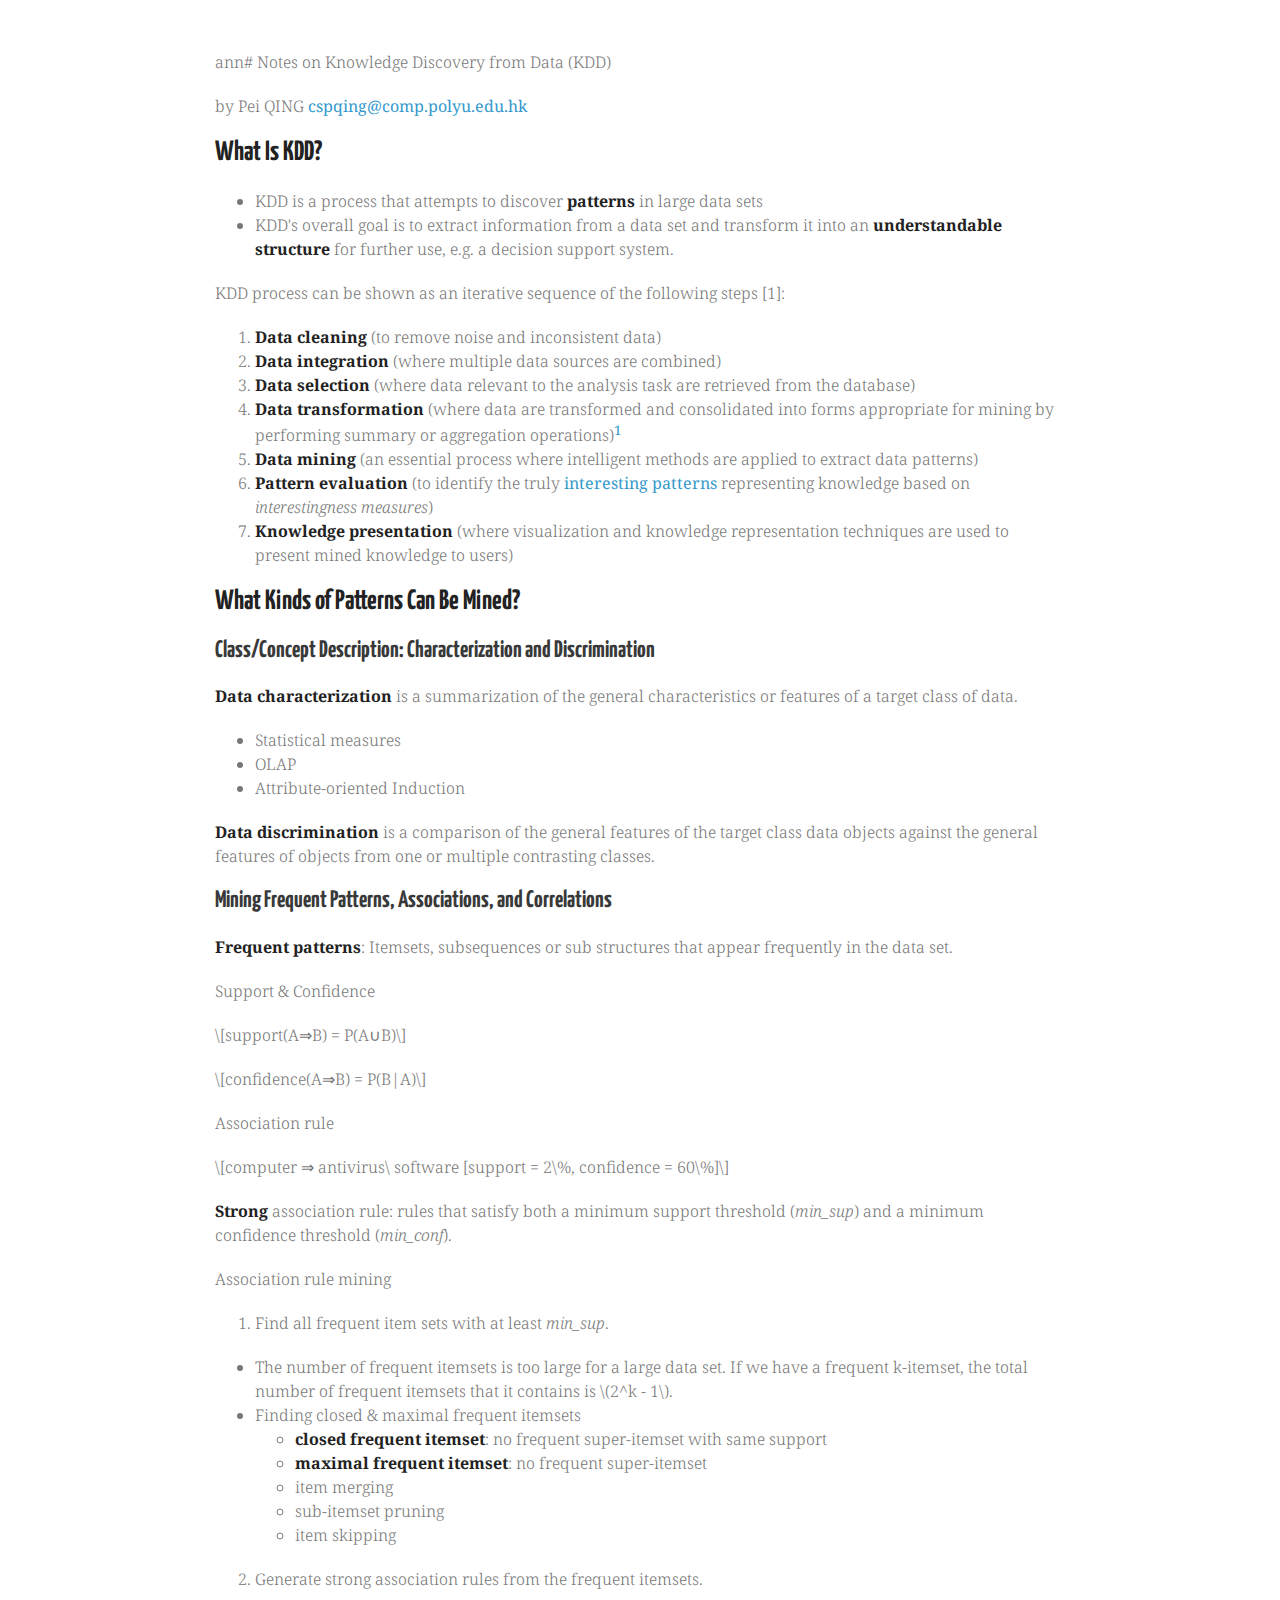
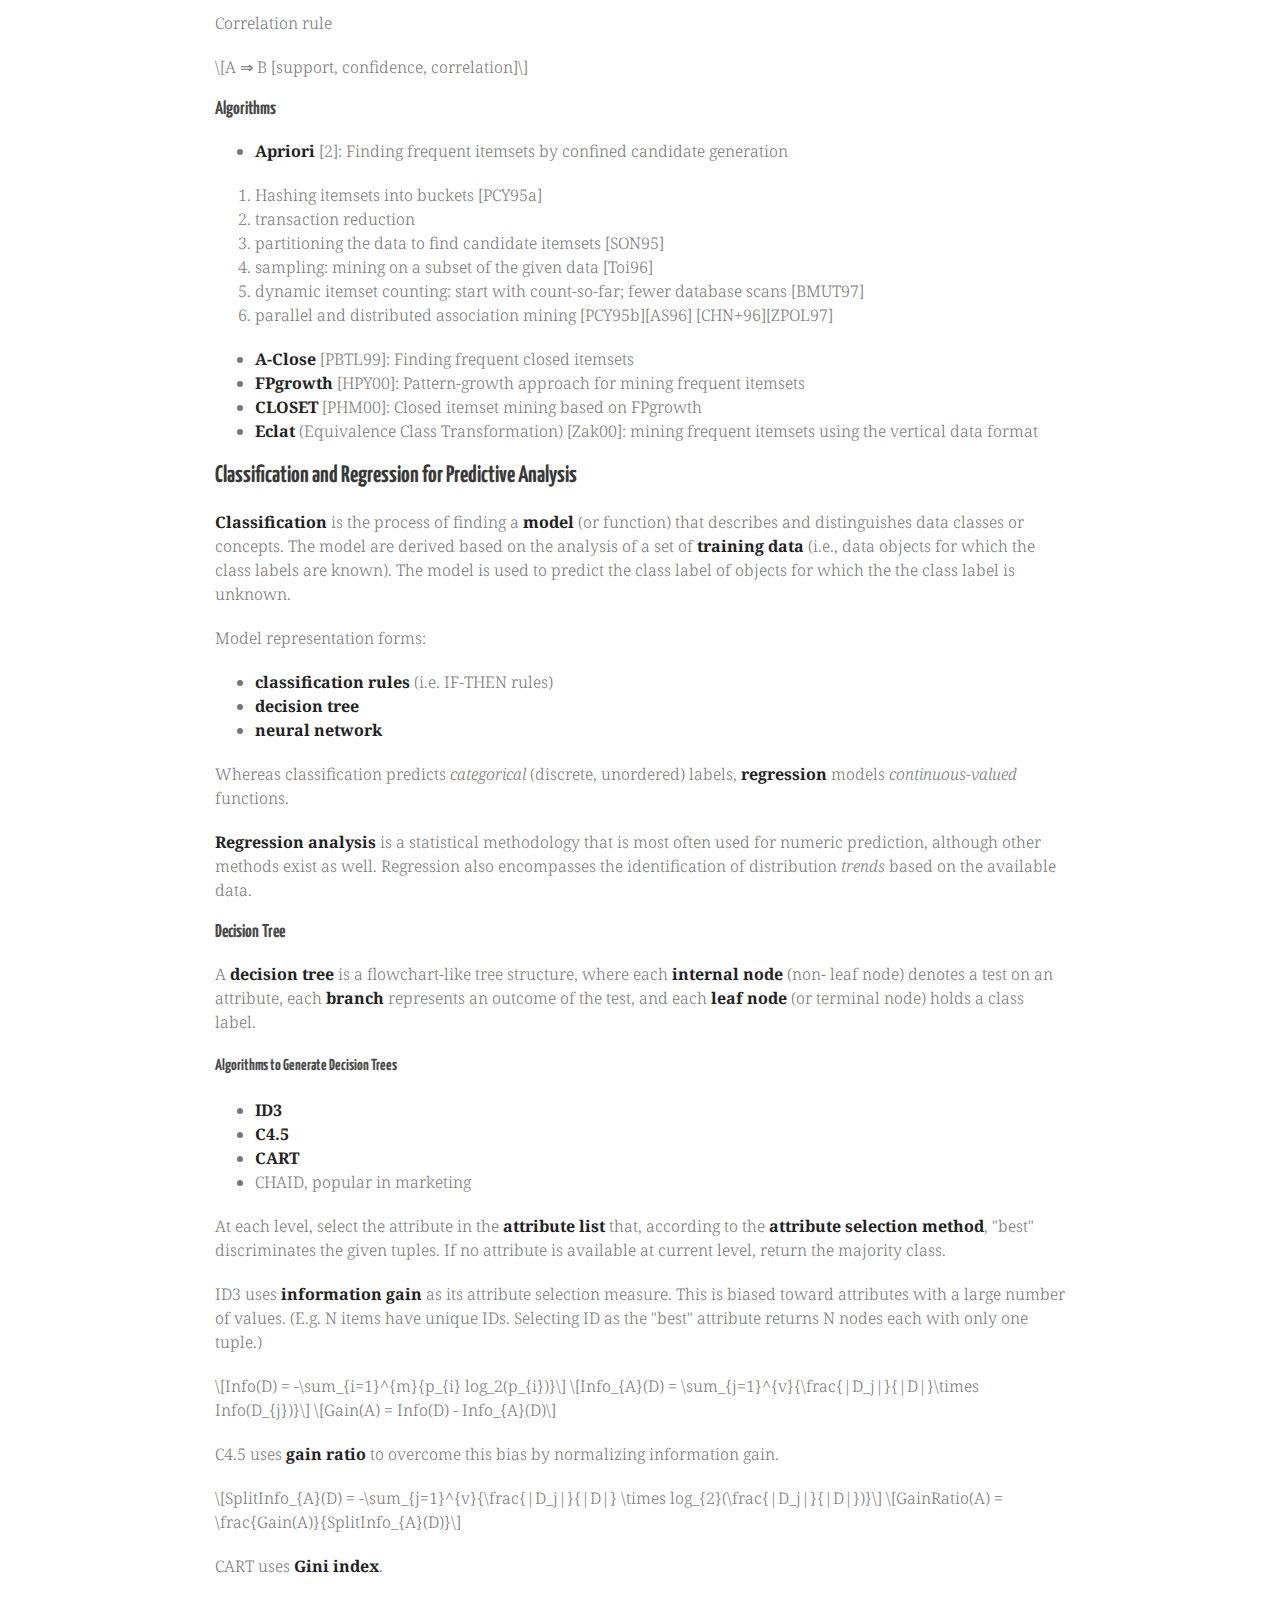
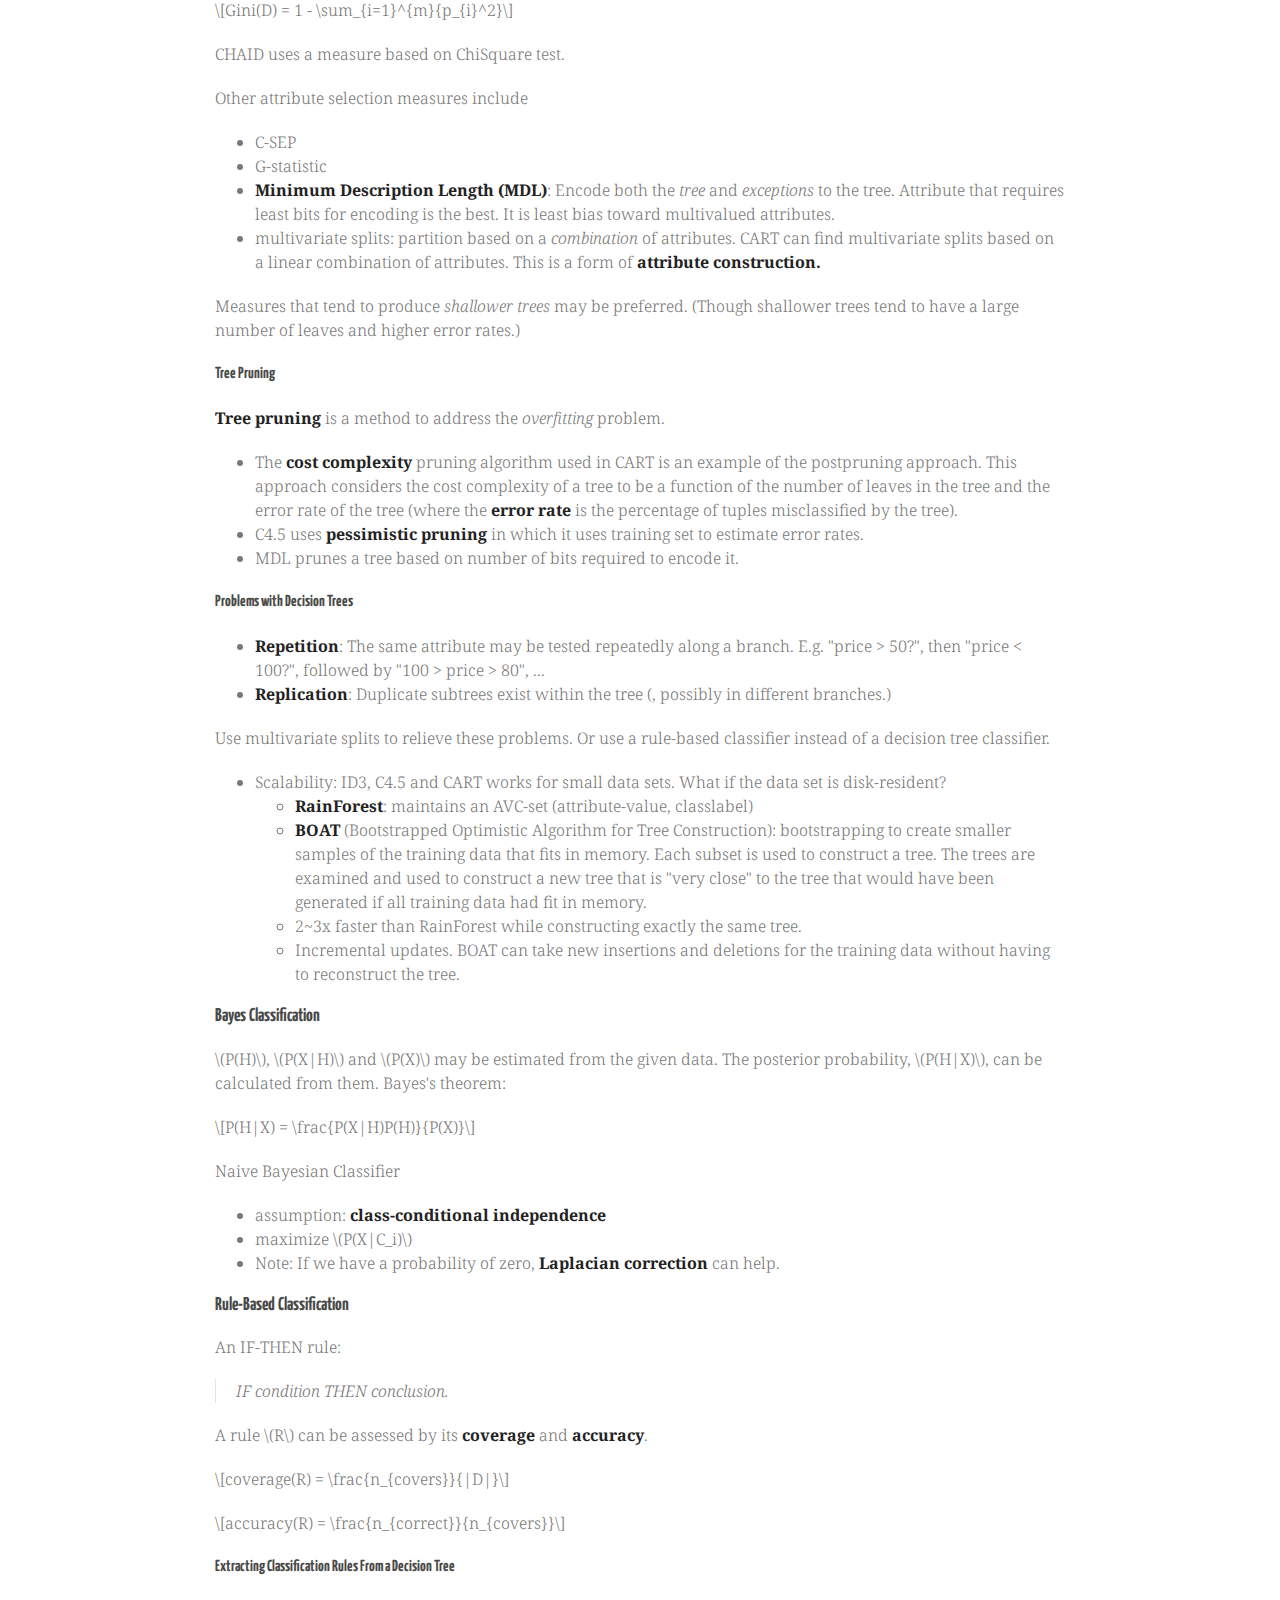
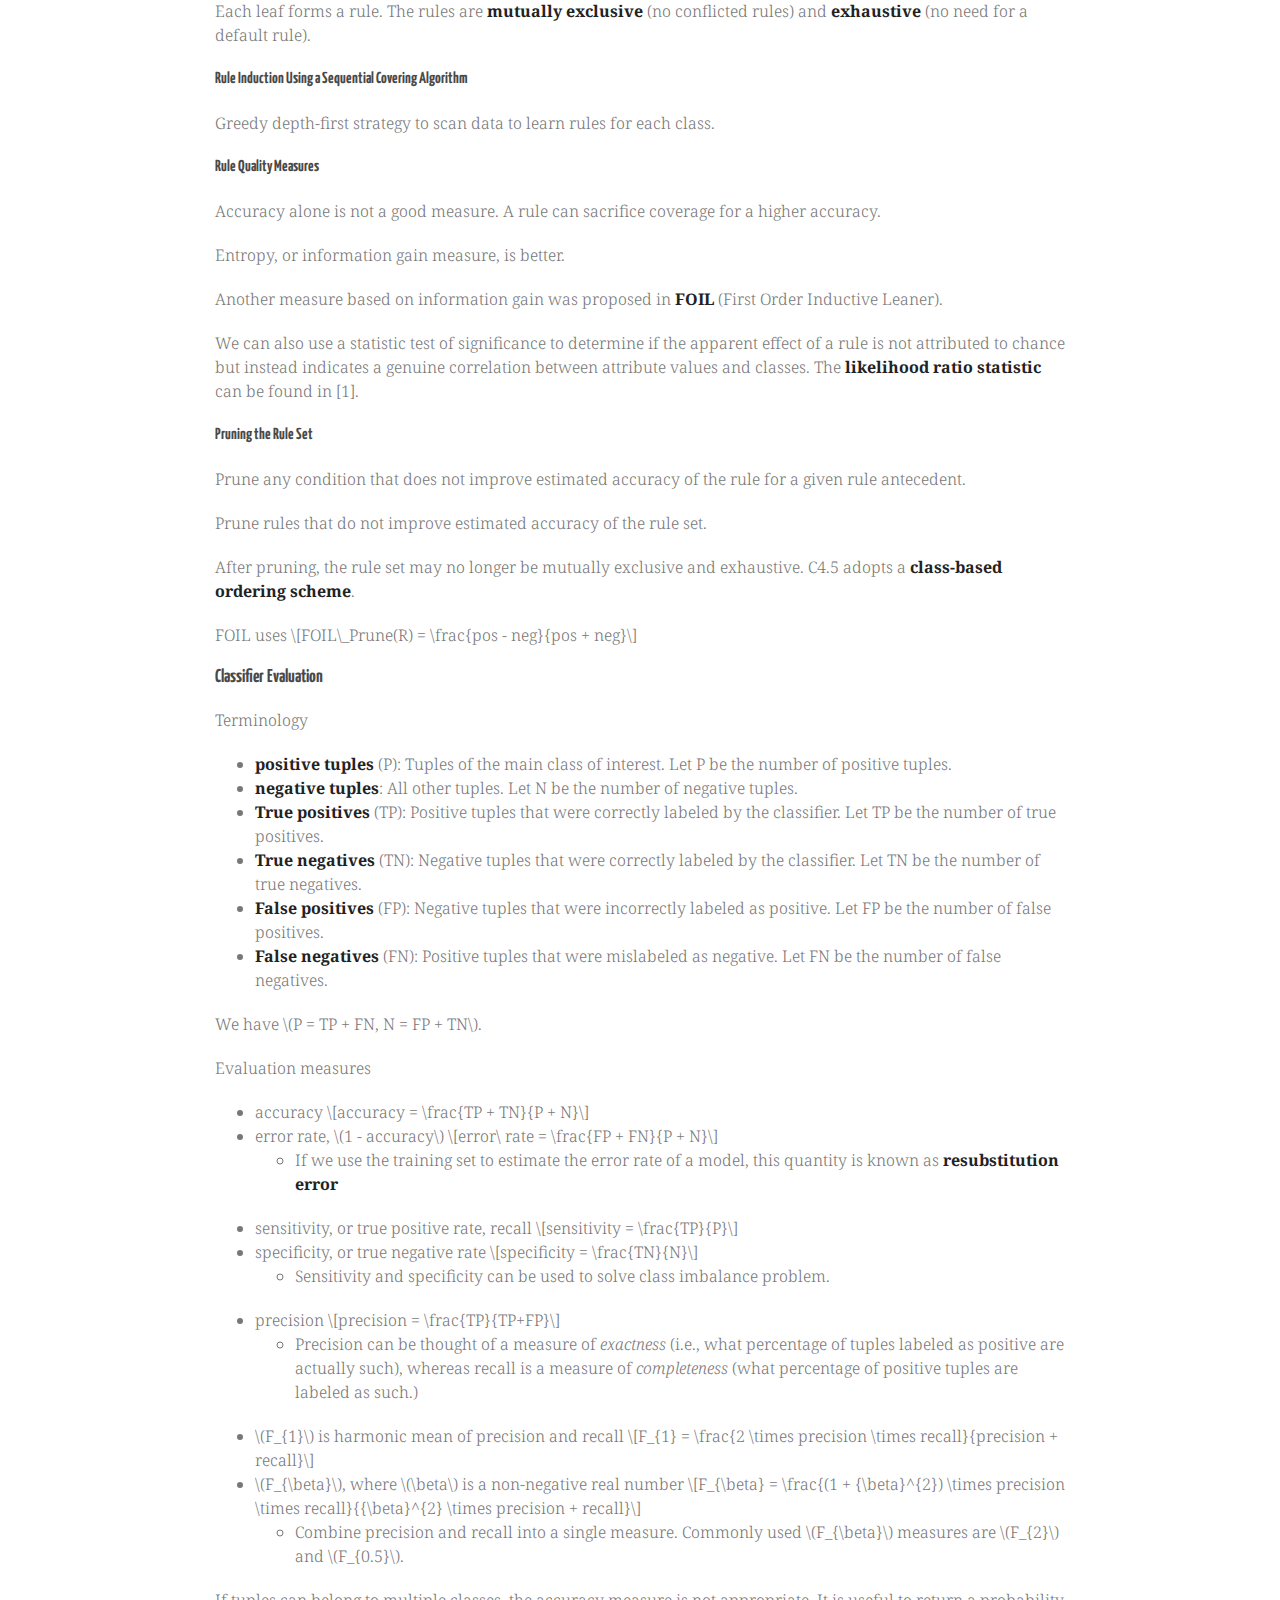
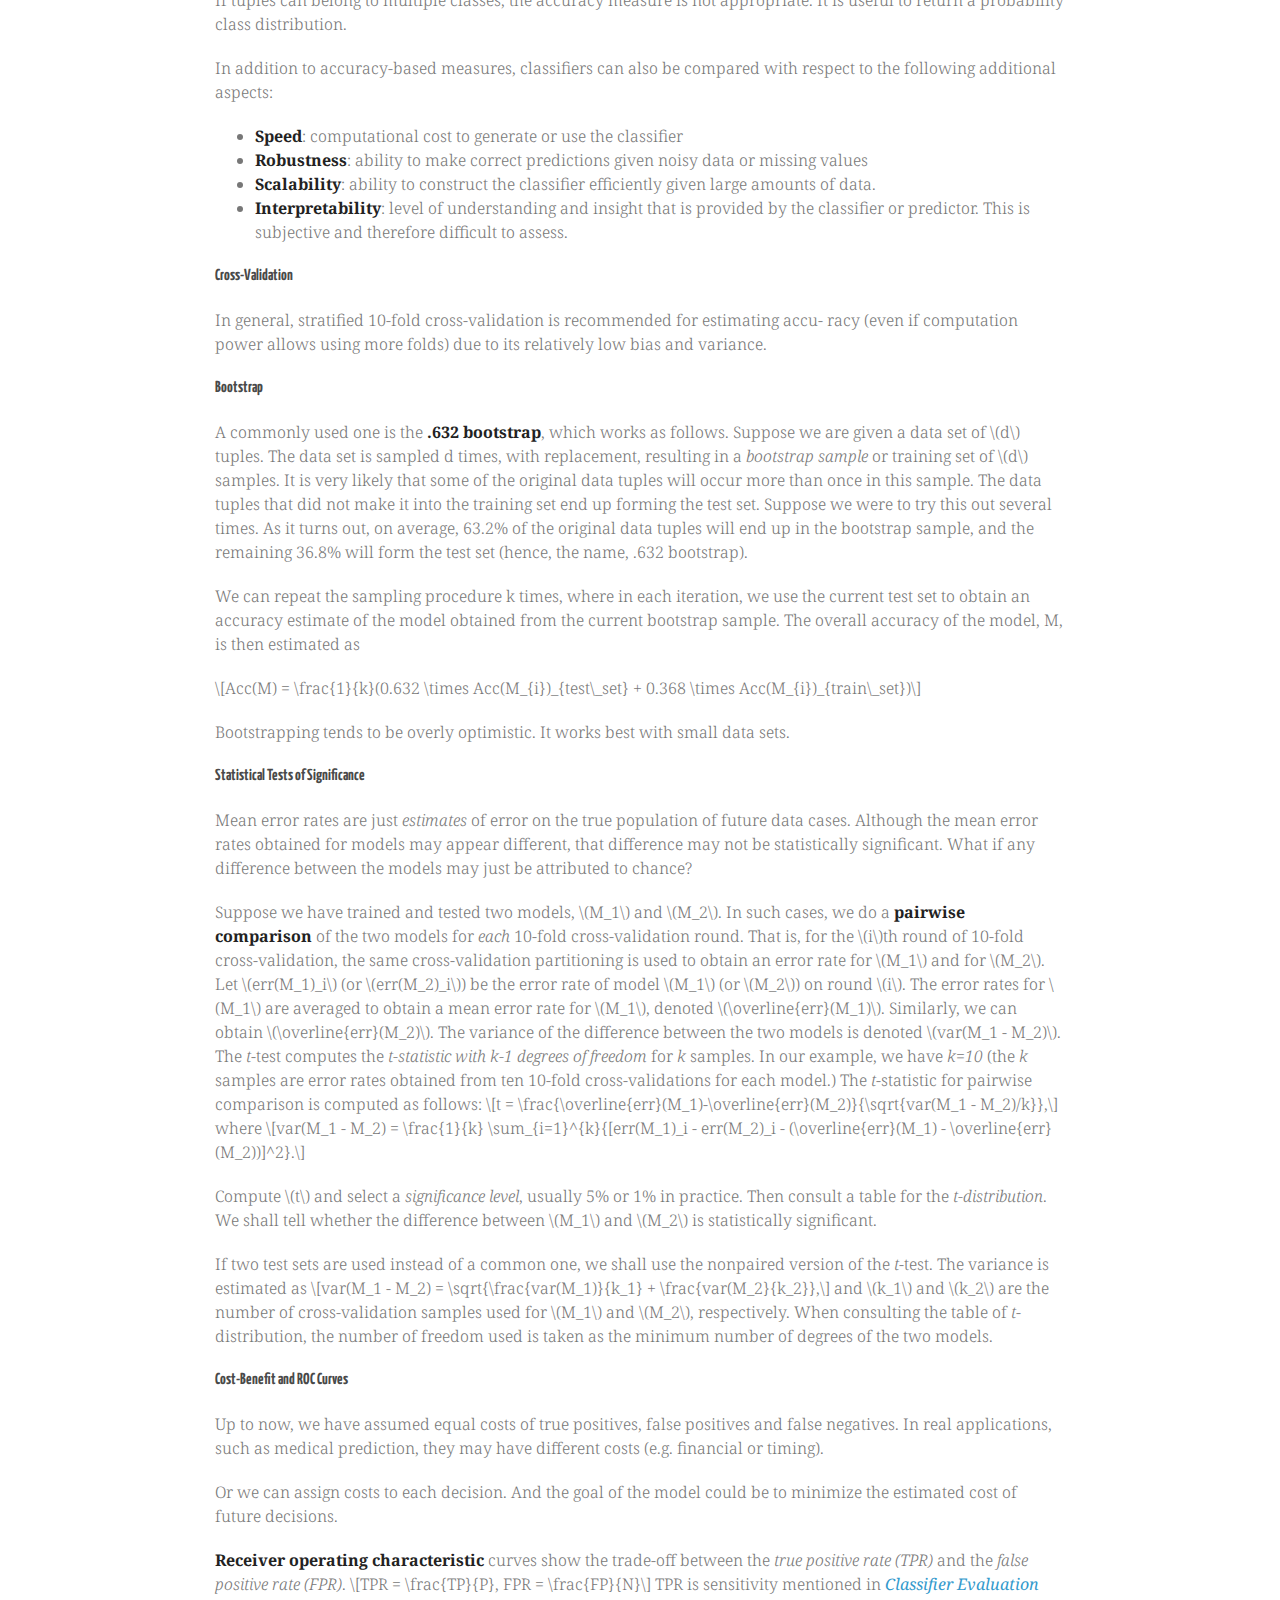
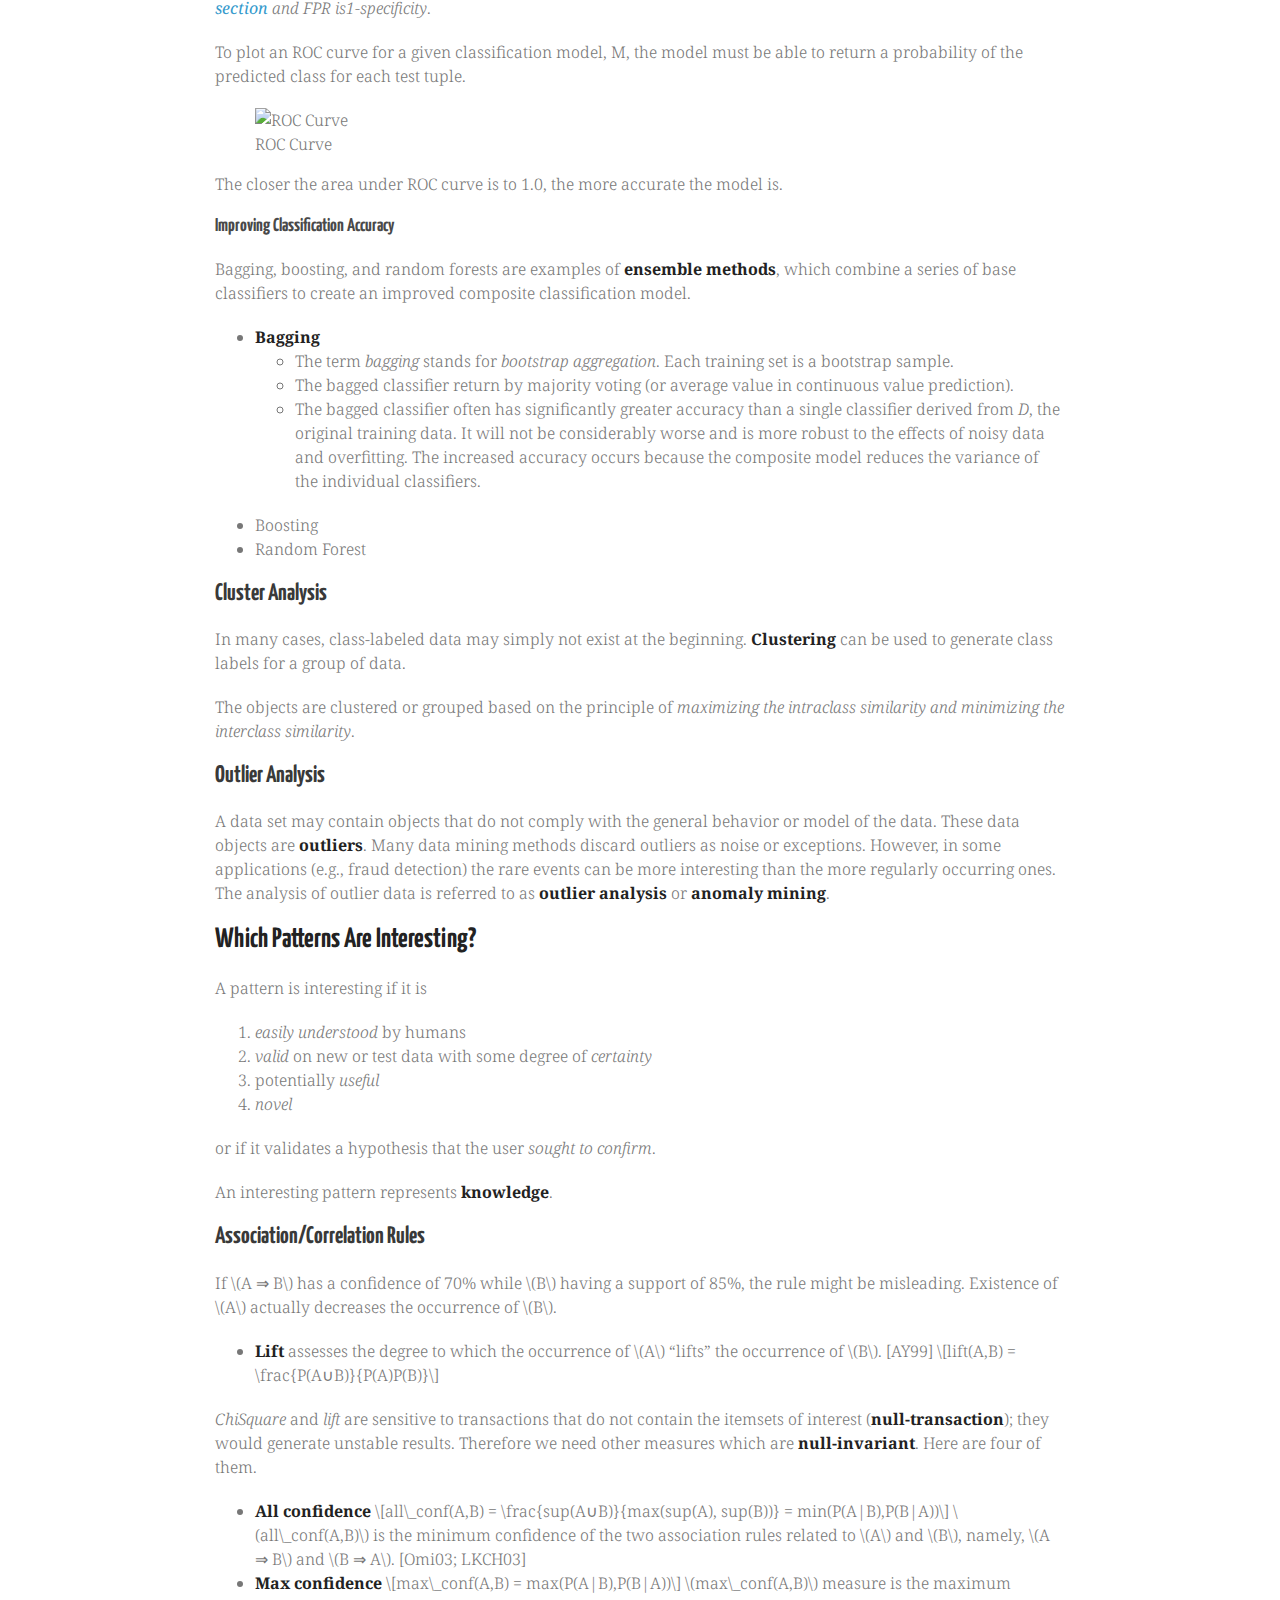
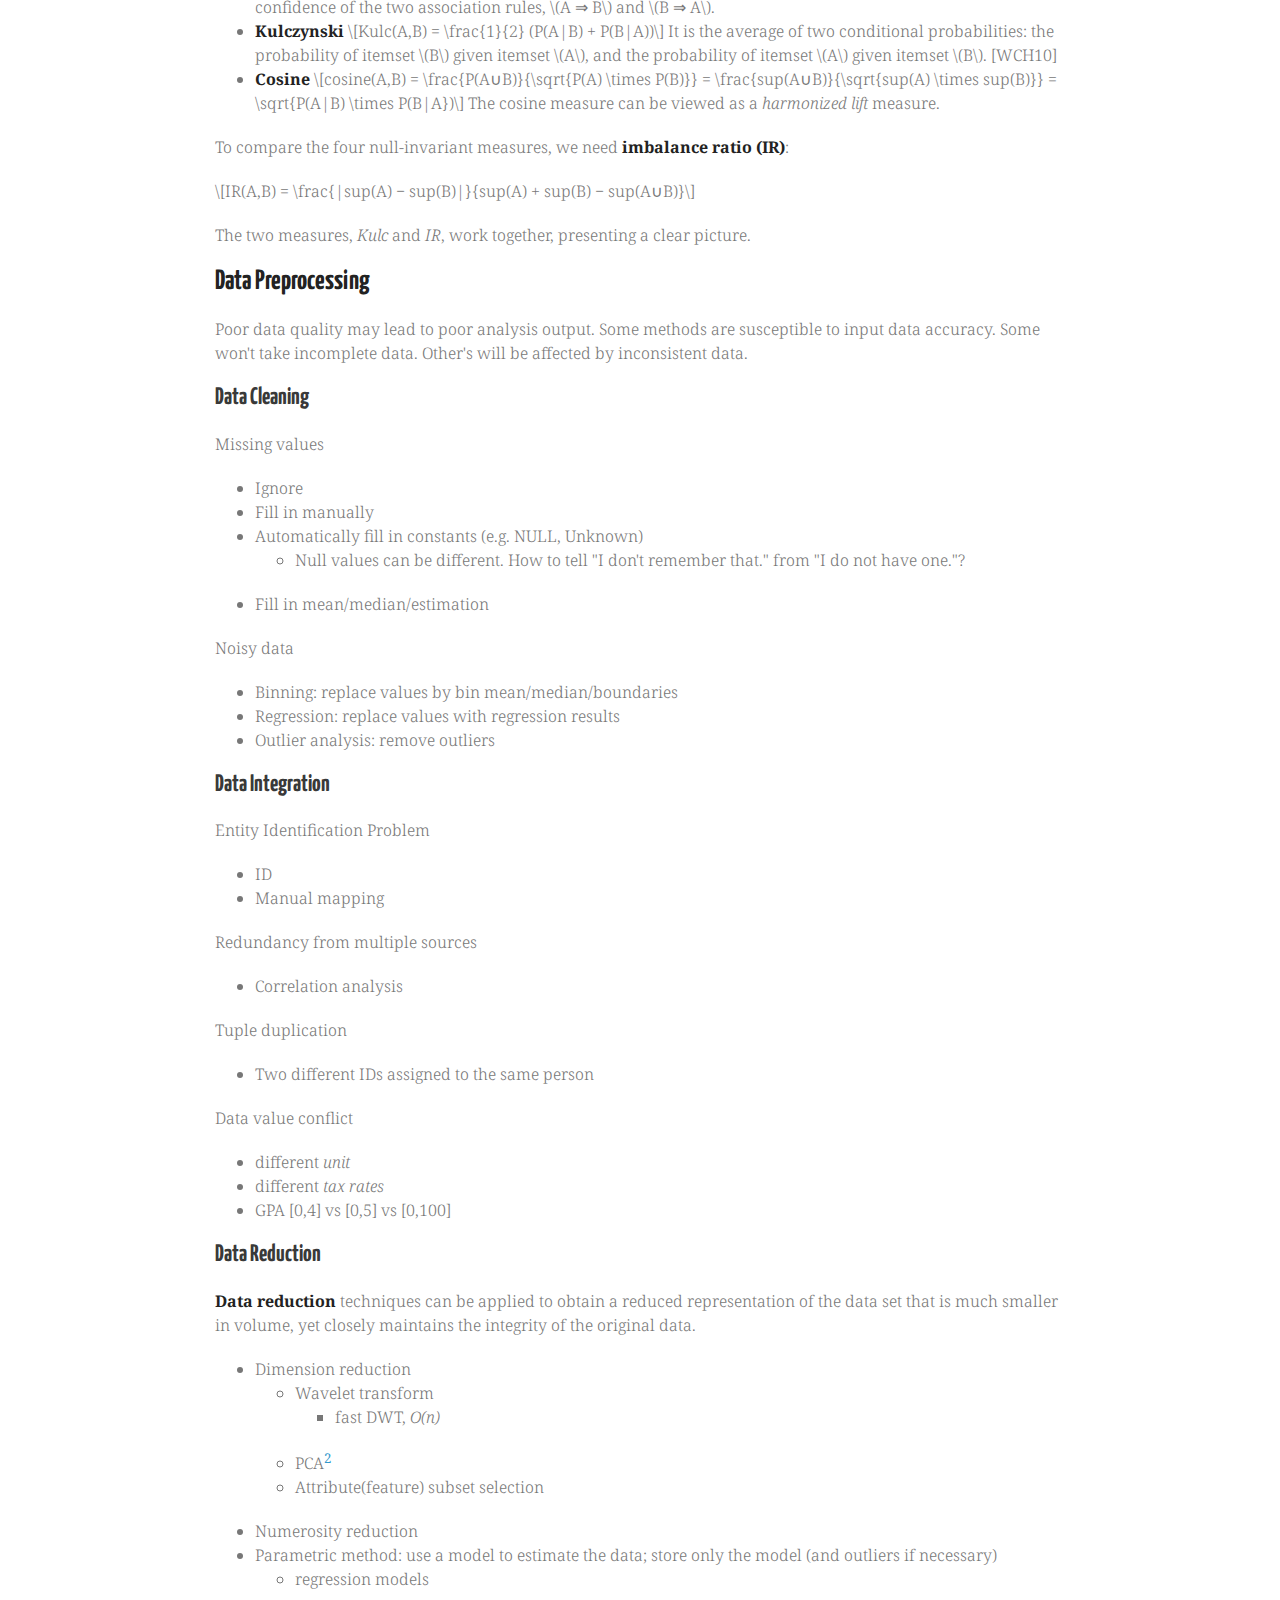
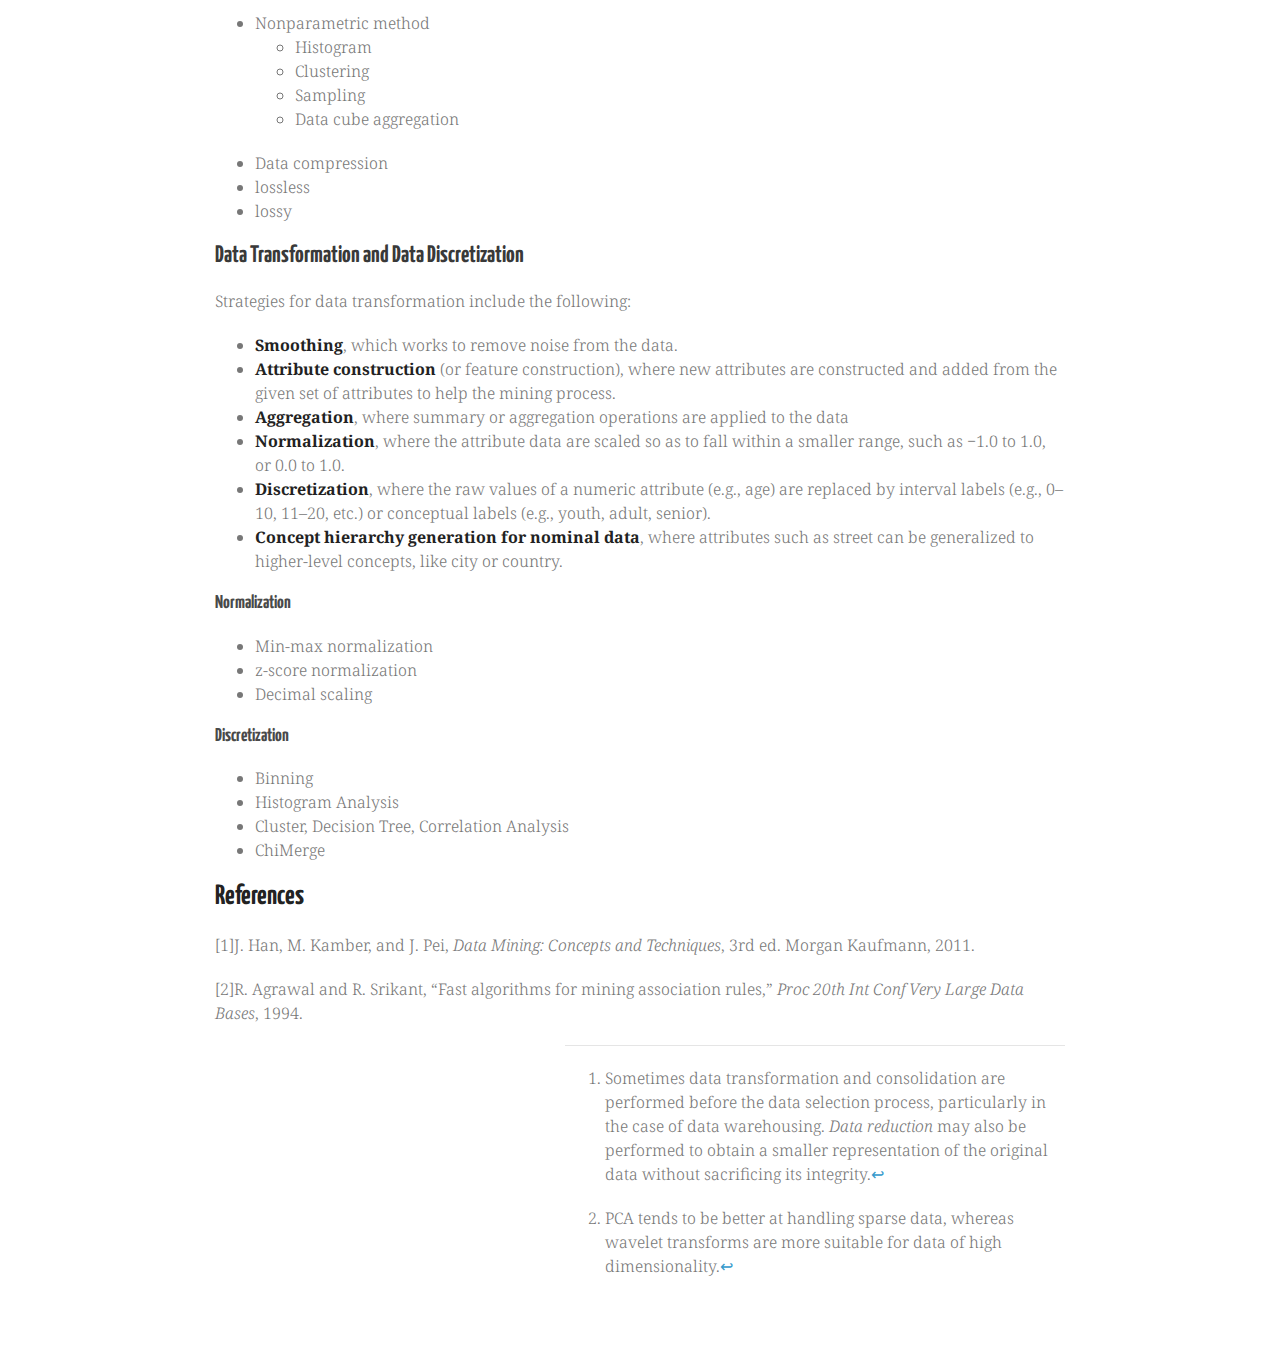
==== commit 18f05328: "update kdd_notes.html" ====
--- a/kdd_notes.html
+++ b/kdd_notes.html
@@ -12,7 +12,7 @@
   <script src="http://cdn.mathjax.org/mathjax/latest/MathJax.js?config=TeX-AMS-MML_HTMLorMML" type="text/javascript"></script>
 </head>
 <body>
-<h1 id="notes-on-knowledge-discovery-from-data-kdd">Notes on Knowledge Discovery from Data (KDD)</h1>
+<p>ann# Notes on Knowledge Discovery from Data (KDD)</p>
 <p>by Pei QING <script type="text/javascript">
 <!--
 h='&#x63;&#x6f;&#x6d;&#112;&#46;&#112;&#x6f;&#108;&#x79;&#x75;&#46;&#x65;&#100;&#x75;&#46;&#104;&#x6b;';a='&#64;';n='&#x63;&#x73;&#112;&#x71;&#x69;&#110;&#x67;';e=n+a+h;
@@ -22,7 +22,7 @@
 <h1 id="what-is-kdd">What Is KDD?</h1>
 <ul>
 <li>KDD is a process that attempts to discover <strong>patterns</strong> in large data sets</li>
-<li>KDD’s overall goal is to extract information from a data set and transform it into an <strong>understandable structure</strong> for further use, e.g. a decision support system.</li>
+<li>KDD's overall goal is to extract information from a data set and transform it into an <strong>understandable structure</strong> for further use, e.g. a decision support system.</li>
 </ul>
 <p>KDD process can be shown as an iterative sequence of the following steps <span class="citation" data-cites="Han:2011wk">[1]</span>:</p>
 <ol type="1">
@@ -56,7 +56,7 @@
 <li>Find all frequent item sets with at least <em>min_sup</em>.</li>
 </ol>
 <ul>
-<li>The number of frequent itemsets is too large for a large data set. If we have a frequent k-itemset, the total number of frequent itemsets that it contains is <code>2^k - 1</code>.</li>
+<li>The number of frequent itemsets is too large for a large data set. If we have a frequent k-itemset, the total number of frequent itemsets that it contains is <span class="math">\(2^k - 1\)</span>.</li>
 <li>Finding closed &amp; maximal frequent itemsets
 <ul>
 <li><strong>closed frequent itemset</strong>: no frequent super-itemset with same support</li>
@@ -93,7 +93,7 @@
 <p><strong>Classification</strong> is the process of finding a <strong>model</strong> (or function) that describes and distinguishes data classes or concepts. The model are derived based on the analysis of a set of <strong>training data</strong> (i.e., data objects for which the class labels are known). The model is used to predict the class label of objects for which the the class label is unknown.</p>
 <p>Model representation forms:</p>
 <ul>
-<li><strong>classification rules</strong> (i.e. IF-THEN rules)</li>
+<li><strong>classification rules</strong> (i.e. IF-THEN rules)</li>
 <li><a href="#decision-tree"><strong>decision tree</strong></a></li>
 <li><strong>neural network</strong></li>
 </ul>
@@ -108,8 +108,8 @@
 <li><strong>CART</strong></li>
 <li>CHAID, popular in marketing</li>
 </ul>
-<p>At each level, select the attribute in the <strong>attribute list</strong> that, according to the <strong>attribute selection method</strong>, “best” discriminates the given tuples. If no attribute is available at current level, return the majority class.</p>
-<p>ID3 uses <strong>information gain</strong> as its attribute selection measure. This is biased toward attributes with a large number of values. (E.g. N items have unique IDs. Selecting ID as the “best” attribute returns N nodes each with only one tuple.)</p>
+<p>At each level, select the attribute in the <strong>attribute list</strong> that, according to the <strong>attribute selection method</strong>, &quot;best&quot; discriminates the given tuples. If no attribute is available at current level, return the majority class.</p>
+<p>ID3 uses <strong>information gain</strong> as its attribute selection measure. This is biased toward attributes with a large number of values. (E.g. N items have unique IDs. Selecting ID as the &quot;best&quot; attribute returns N nodes each with only one tuple.)</p>
 <p><span class="math">\[Info(D) = -\sum_{i=1}^{m}{p_{i} log_2(p_{i})}\]</span> <span class="math">\[Info_{A}(D) = \sum_{j=1}^{v}{\frac{|D_j|}{|D|}\times Info(D_{j})}\]</span> <span class="math">\[Gain(A) = Info(D) - Info_{A}(D)\]</span></p>
 <p>C4.5 uses <strong>gain ratio</strong> to overcome this bias by normalizing information gain.</p>
 <p><span class="math">\[SplitInfo_{A}(D) = -\sum_{j=1}^{v}{\frac{|D_j|}{|D|} \times
@@ -134,7 +134,7 @@
 </ul>
 <h4 id="problems-with-decision-trees">Problems with Decision Trees</h4>
 <ul>
-<li><strong>Repetition</strong>: The same attribute may be tested repeatedly along a branch. E.g. “price &gt; 50?”, then “price &lt; 100?”, followed by “100 &gt; price &gt; 80”, …</li>
+<li><strong>Repetition</strong>: The same attribute may be tested repeatedly along a branch. E.g. &quot;price &gt; 50?&quot;, then &quot;price &lt; 100?&quot;, followed by &quot;100 &gt; price &gt; 80&quot;, ...</li>
 <li><strong>Replication</strong>: Duplicate subtrees exist within the tree (, possibly in different branches.)</li>
 </ul>
 <p>Use multivariate splits to relieve these problems. Or use a rule-based classifier instead of a decision tree classifier.</p>
@@ -142,24 +142,26 @@
 <li>Scalability: ID3, C4.5 and CART works for small data sets. What if the data set is disk-resident?
 <ul>
 <li><strong>RainForest</strong>: maintains an AVC-set (attribute-value, classlabel)</li>
-<li><strong>BOAT</strong> (Bootstrapped Optimistic Algorithm for Tree Construction): bootstrapping to create smaller samples of the training data that fits in memory. Each subset is used to construct a tree. The trees are examined and used to construct a new tree that is “very close” to the tree that would have been generated if all training data had fit in memory.</li>
+<li><strong>BOAT</strong> (Bootstrapped Optimistic Algorithm for Tree Construction): bootstrapping to create smaller samples of the training data that fits in memory. Each subset is used to construct a tree. The trees are examined and used to construct a new tree that is &quot;very close&quot; to the tree that would have been generated if all training data had fit in memory.</li>
 <li>2~3x faster than RainForest while constructing exactly the same tree.</li>
 <li>Incremental updates. BOAT can take new insertions and deletions for the training data without having to reconstruct the tree.</li>
 </ul></li>
 </ul>
 <h3 id="bayes-classification">Bayes Classification</h3>
-<p><code>P(H)</code>, <code>P(X|H)</code> and <code>P(X)</code> may be estimated from the given data. The posterior probability, <code>P(H|X)</code>, can be calculated from them. Bayes’s theorem:</p>
+<p><span class="math">\(P(H)\)</span>, <span class="math">\(P(X|H)\)</span> and <span class="math">\(P(X)\)</span> may be estimated from the given data. The posterior probability, <span class="math">\(P(H|X)\)</span>, can be calculated from them. Bayes's theorem:</p>
 <p><span class="math">\[P(H|X) = \frac{P(X|H)P(H)}{P(X)}\]</span></p>
 <p>Naive Bayesian Classifier</p>
 <ul>
 <li>assumption: <strong>class-conditional independence</strong></li>
-<li>maximize <code>P(X|Ci)</code></li>
+<li>maximize <span class="math">\(P(X|C_i)\)</span></li>
 <li>Note: If we have a probability of zero, <strong>Laplacian correction</strong> can help.</li>
 </ul>
 <h3 id="rule-based-classification">Rule-Based Classification</h3>
 <p>An IF-THEN rule:</p>
-<pre><code>IF *condition* THEN *conclusion*.</code></pre>
-<p>A rule <code>R</code> can be assessed by its <strong>coverage</strong> and <strong>accuracy</strong>.</p>
+<blockquote>
+<p>IF <em>condition</em> THEN <em>conclusion</em>.</p>
+</blockquote>
+<p>A rule <span class="math">\(R\)</span> can be assessed by its <strong>coverage</strong> and <strong>accuracy</strong>.</p>
 <p><span class="math">\[coverage(R) = \frac{n_{covers}}{|D|}\]</span></p>
 <p><span class="math">\[accuracy(R) = \frac{n_{correct}}{n_{covers}}\]</span></p>
 <h4 id="extracting-classification-rules-from-a-decision-tree">Extracting Classification Rules From a Decision Tree</h4>
@@ -170,7 +172,7 @@
 <p>Accuracy alone is not a good measure. A rule can sacrifice coverage for a higher accuracy.</p>
 <p>Entropy, or information gain measure, is better.</p>
 <p>Another measure based on information gain was proposed in <strong>FOIL</strong> (First Order Inductive Leaner).</p>
-<p>We can also use a statistic test of significance to determine if the apparent effect of a rule is not attributed to chance but instead indicates a genuine correlation between attribute values and classes. The <strong>likelihood ratio statistic</strong> can be found in pp.363.</p>
+<p>We can also use a statistic test of significance to determine if the apparent effect of a rule is not attributed to chance but instead indicates a genuine correlation between attribute values and classes. The <strong>likelihood ratio statistic</strong> can be found in <span class="citation" data-cites="Han:2011wk">[1]</span>.</p>
 <h4 id="pruning-the-rule-set">Pruning the Rule Set</h4>
 <p>Prune any condition that does not improve estimated accuracy of the rule for a given rule antecedent.</p>
 <p>Prune rules that do not improve estimated accuracy of the rule set.</p>
@@ -190,7 +192,7 @@
 <p>Evaluation measures</p>
 <ul>
 <li>accuracy <span class="math">\[accuracy = \frac{TP + TN}{P + N}\]</span></li>
-<li>error rate, <code>1 - accuracy</code> <span class="math">\[error\ rate = \frac{FP + FN}{P + N}\]</span>
+<li>error rate, <span class="math">\(1 - accuracy\)</span> <span class="math">\[error\ rate = \frac{FP + FN}{P + N}\]</span>
 <ul>
 <li>If we use the training set to estimate the error rate of a model, this quantity is known as <strong>resubstitution error</strong></li>
 </ul></li>
@@ -218,6 +220,41 @@
 <li><strong>Robustness</strong>: ability to make correct predictions given noisy data or missing values</li>
 <li><strong>Scalability</strong>: ability to construct the classifier efficiently given large amounts of data.</li>
 <li><strong>Interpretability</strong>: level of understanding and insight that is provided by the classifier or predictor. This is subjective and therefore difficult to assess.</li>
+</ul>
+<h4 id="cross-validation">Cross-Validation</h4>
+<p>In general, stratified 10-fold cross-validation is recommended for estimating accu- racy (even if computation power allows using more folds) due to its relatively low bias and variance.</p>
+<h4 id="bootstrap">Bootstrap</h4>
+<p>A commonly used one is the <strong>.632 bootstrap</strong>, which works as follows. Suppose we are given a data set of <span class="math">\(d\)</span> tuples. The data set is sampled d times, with replacement, resulting in a <em>bootstrap sample</em> or training set of <span class="math">\(d\)</span> samples. It is very likely that some of the original data tuples will occur more than once in this sample. The data tuples that did not make it into the training set end up forming the test set. Suppose we were to try this out several times. As it turns out, on average, 63.2% of the original data tuples will end up in the bootstrap sample, and the remaining 36.8% will form the test set (hence, the name, .632 bootstrap).</p>
+<p>We can repeat the sampling procedure k times, where in each iteration, we use the current test set to obtain an accuracy estimate of the model obtained from the current bootstrap sample. The overall accuracy of the model, M, is then estimated as</p>
+<p><span class="math">\[Acc(M) = \frac{1}{k}(0.632 \times Acc(M_{i})_{test\_set} + 0.368
+\times Acc(M_{i})_{train\_set})\]</span></p>
+<p>Bootstrapping tends to be overly optimistic. It works best with small data sets.</p>
+<h4 id="statistical-tests-of-significance">Statistical Tests of Significance</h4>
+<p>Mean error rates are just <em>estimates</em> of error on the true population of future data cases. Although the mean error rates obtained for models may appear different, that difference may not be statistically significant. What if any difference between the models may just be attributed to chance?</p>
+<p>Suppose we have trained and tested two models, <span class="math">\(M_1\)</span> and <span class="math">\(M_2\)</span>. In such cases, we do a <strong>pairwise comparison</strong> of the two models for <em>each</em> 10-fold cross-validation round. That is, for the <span class="math">\(i\)</span>th round of 10-fold cross-validation, the same cross-validation partitioning is used to obtain an error rate for <span class="math">\(M_1\)</span> and for <span class="math">\(M_2\)</span>. Let <span class="math">\(err(M_1)_i\)</span> (or <span class="math">\(err(M_2)_i\)</span>) be the error rate of model <span class="math">\(M_1\)</span> (or <span class="math">\(M_2\)</span>) on round <span class="math">\(i\)</span>. The error rates for <span class="math">\(M_1\)</span> are averaged to obtain a mean error rate for <span class="math">\(M_1\)</span>, denoted <span class="math">\(\overline{err}(M_1)\)</span>. Similarly, we can obtain <span class="math">\(\overline{err}(M_2)\)</span>. The variance of the difference between the two models is denoted <span class="math">\(var(M_1 - M_2)\)</span>. The <em>t</em>-test computes the <em>t-statistic with k-1 degrees of freedom</em> for <em>k</em> samples. In our example, we have <em>k=10</em> (the <em>k</em> samples are error rates obtained from ten 10-fold cross-validations for each model.) The <em>t</em>-statistic for pairwise comparison is computed as follows: <span class="math">\[t = \frac{\overline{err}(M_1)-\overline{err}(M_2)}{\sqrt{var(M_1 - M_2)/k}},\]</span> where <span class="math">\[var(M_1 - M_2) = \frac{1}{k}
+\sum_{i=1}^{k}{[err(M_1)_i - err(M_2)_i - (\overline{err}(M_1) - \overline{err}(M_2))]^2}.\]</span></p>
+<p>Compute <span class="math">\(t\)</span> and select a <em>significance level</em>, usually 5% or 1% in practice. Then consult a table for the <em>t-distribution</em>. We shall tell whether the difference between <span class="math">\(M_1\)</span> and <span class="math">\(M_2\)</span> is statistically significant.</p>
+<p>If two test sets are used instead of a common one, we shall use the nonpaired version of the <em>t</em>-test. The variance is estimated as <span class="math">\[var(M_1 - M_2) = \sqrt{\frac{var(M_1)}{k_1} + \frac{var(M_2}{k_2}},\]</span> and <span class="math">\(k_1\)</span> and <span class="math">\(k_2\)</span> are the number of cross-validation samples used for <span class="math">\(M_1\)</span> and <span class="math">\(M_2\)</span>, respectively. When consulting the table of <em>t</em>-distribution, the number of freedom used is taken as the minimum number of degrees of the two models.</p>
+<h4 id="cost-benefit-and-roc-curves">Cost-Benefit and ROC Curves</h4>
+<p>Up to now, we have assumed equal costs of true positives, false positives and false negatives. In real applications, such as medical prediction, they may have different costs (e.g. financial or timing).</p>
+<p>Or we can assign costs to each decision. And the goal of the model could be to minimize the estimated cost of future decisions.</p>
+<p><strong>Receiver operating characteristic</strong> curves show the trade-off between the <em>true positive rate (TPR)</em> and the <em>false positive rate (FPR)</em>. <span class="math">\[TPR = \frac{TP}{P}, FPR = \frac{FP}{N}\]</span> TPR is sensitivity mentioned in <em><a href="#classifier-evaluation">Classifier Evaluation section</a> and FPR is1-specificity</em>.</p>
+<p>To plot an ROC curve for a given classification model, M, the model must be able to return a probability of the predicted class for each test tuple.</p>
+<figure>
+<img src="http://upload.wikimedia.org/wikipedia/commons/6/6b/Roccurves.png" alt="ROC Curve" /><figcaption>ROC Curve</figcaption>
+</figure>
+<p>The closer the area under ROC curve is to 1.0, the more accurate the model is.</p>
+<h3 id="improving-classification-accuracy">Improving Classification Accuracy</h3>
+<p>Bagging, boosting, and random forests are examples of <strong>ensemble methods</strong>, which combine a series of base classifiers to create an improved composite classification model.</p>
+<ul>
+<li><strong>Bagging</strong>
+<ul>
+<li>The term <em>bagging</em> stands for <em>bootstrap aggregation</em>. Each training set is a bootstrap sample.</li>
+<li>The bagged classifier return by majority voting (or average value in continuous value prediction).</li>
+<li>The bagged classifier often has significantly greater accuracy than a single classifier derived from <em>D</em>, the original training data. It will not be considerably worse and is more robust to the effects of noisy data and overfitting. The increased accuracy occurs because the composite model reduces the variance of the individual classifiers.</li>
+</ul></li>
+<li>Boosting</li>
+<li>Random Forest</li>
 </ul>
 <h2 id="cluster-analysis">Cluster Analysis</h2>
 <p>In many cases, class-labeled data may simply not exist at the beginning. <strong>Clustering</strong> can be used to generate class labels for a group of data.</p>
@@ -235,46 +272,35 @@
 <p>or if it validates a hypothesis that the user <em>sought to confirm</em>.</p>
 <p>An interesting pattern represents <strong>knowledge</strong>.</p>
 <h2 id="associationcorrelation-rules">Association/Correlation Rules</h2>
-<p>If <code>A ⇒ B</code> has a confidence of 70% while <code>B</code> having a support of 85%, the rule might be misleading. Existence of <code>A</code> actually decreases the occurrence of <code>B</code>.</p>
-<ul>
-<li><strong>Lift</strong> assesses the degree to which the occurrence of <code>A</code> “lifts” the occurrence of <code>B</code>. [AY99] <span class="math">\[lift(A,B) = \frac{P(A∪B)}{P(A)P(B)}\]</span></li>
-<li><em>ChiSquare</em> and <em>lift</em> are sensitive to transactions that do not contain the itemsets of interest (<strong>null-transaction</strong>); they would generate unstable results.</li>
-</ul>
-<p>Therefore we need other measures which are <strong>null-invariant</strong>. Here are four of them.</p>
+<p>If <span class="math">\(A ⇒ B\)</span> has a confidence of 70% while <span class="math">\(B\)</span> having a support of 85%, the rule might be misleading. Existence of <span class="math">\(A\)</span> actually decreases the occurrence of <span class="math">\(B\)</span>.</p>
+<ul>
+<li><strong>Lift</strong> assesses the degree to which the occurrence of <span class="math">\(A\)</span> “lifts” the occurrence of <span class="math">\(B\)</span>. [AY99] <span class="math">\[lift(A,B) = \frac{P(A∪B)}{P(A)P(B)}\]</span></li>
+</ul>
+<p><em>ChiSquare</em> and <em>lift</em> are sensitive to transactions that do not contain the itemsets of interest (<strong>null-transaction</strong>); they would generate unstable results. Therefore we need other measures which are <strong>null-invariant</strong>. Here are four of them.</p>
 <ul>
 <li><strong>All confidence</strong> <span class="math">\[all\_conf(A,B)
     = \frac{sup(A∪B)}{max(sup(A), sup(B))}
-    = min(P(A|B),P(B|A))\]</span></li>
-</ul>
-<p><code>all_conf(A,B)</code> is the minimum confidence of the two association rules related to <code>A</code> and <code>B</code>, namely, <code>A ⇒ B</code> and <code>B ⇒ A</code>. [Omi03][LKCH03]</p>
-<ul>
-<li><strong>Max confidence</strong> <span class="math">\[max\_conf(A,B) = max(P(A|B),P(B|A))\]</span></li>
-</ul>
-<p><code>max_conf</code> measure is the maximum confidence of the two association rules, <code>A ⇒ B</code> and <code>B ⇒ A</code>.</p>
-<ul>
-<li><strong>Kulczynski</strong> <span class="math">\[Kulc(A,B) = \frac{1}{2} (P(A|B) + P(B|A))\]</span></li>
-</ul>
-<p>It is the average of two conditional probabilities: the probability of itemset <code>B</code> given itemset <code>A</code>, and the probability of itemset <code>A</code> given itemset <code>B</code>. [WCH10]</p>
-<ul>
+    = min(P(A|B),P(B|A))\]</span> <span class="math">\(all\_conf(A,B)\)</span> is the minimum confidence of the two association rules related to <span class="math">\(A\)</span> and <span class="math">\(B\)</span>, namely, <span class="math">\(A ⇒ B\)</span> and <span class="math">\(B ⇒ A\)</span>. [Omi03; LKCH03]</li>
+<li><strong>Max confidence</strong> <span class="math">\[max\_conf(A,B) = max(P(A|B),P(B|A))\]</span> <span class="math">\(max\_conf(A,B)\)</span> measure is the maximum confidence of the two association rules, <span class="math">\(A ⇒ B\)</span> and <span class="math">\(B ⇒ A\)</span>.</li>
+<li><strong>Kulczynski</strong> <span class="math">\[Kulc(A,B) = \frac{1}{2} (P(A|B) + P(B|A))\]</span> It is the average of two conditional probabilities: the probability of itemset <span class="math">\(B\)</span> given itemset <span class="math">\(A\)</span>, and the probability of itemset <span class="math">\(A\)</span> given itemset <span class="math">\(B\)</span>. [WCH10]</li>
 <li><strong>Cosine</strong> <span class="math">\[cosine(A,B)
     = \frac{P(A∪B)}{\sqrt{P(A) \times P(B)}}
     = \frac{sup(A∪B)}{\sqrt{sup(A) \times sup(B)}}
-    = \sqrt{P(A|B) \times P(B|A})\]</span></li>
-</ul>
-<p>The cosine measure can be viewed as a <em>harmonized lift</em> measure.</p>
+    = \sqrt{P(A|B) \times P(B|A})\]</span> The cosine measure can be viewed as a <em>harmonized lift</em> measure.</li>
+</ul>
 <p>To compare the four null-invariant measures, we need <strong>imbalance ratio (IR)</strong>:</p>
 <p><span class="math">\[IR(A,B) = \frac{|sup(A) − sup(B)|}{sup(A) + sup(B) − sup(A∪B)}\]</span></p>
 <p>The two measures, <em>Kulc</em> and <em>IR</em>, work together, presenting a clear picture.</p>
 <h1 id="data-preprocessing">Data Preprocessing</h1>
-<p>Poor data quality may lead to poor analysis output. Some methods are susceptible to input data accuracy. Some won’t take incomplete data. Other’s will be affected by inconsistent data.</p>
+<p>Poor data quality may lead to poor analysis output. Some methods are susceptible to input data accuracy. Some won't take incomplete data. Other's will be affected by inconsistent data.</p>
 <h2 id="data-cleaning">Data Cleaning</h2>
 <p>Missing values</p>
 <ul>
 <li>Ignore</li>
 <li>Fill in manually</li>
-<li>Automatically fill in constants (e.g. NULL, Unknown)
-<ul>
-<li>Null values can be different. How to tell “I don’t remember that.” from “I do not have one.”?</li>
+<li>Automatically fill in constants (e.g. NULL, Unknown)
+<ul>
+<li>Null values can be different. How to tell &quot;I don't remember that.&quot; from &quot;I do not have one.&quot;?</li>
 </ul></li>
 <li>Fill in mean/median/estimation</li>
 </ul>
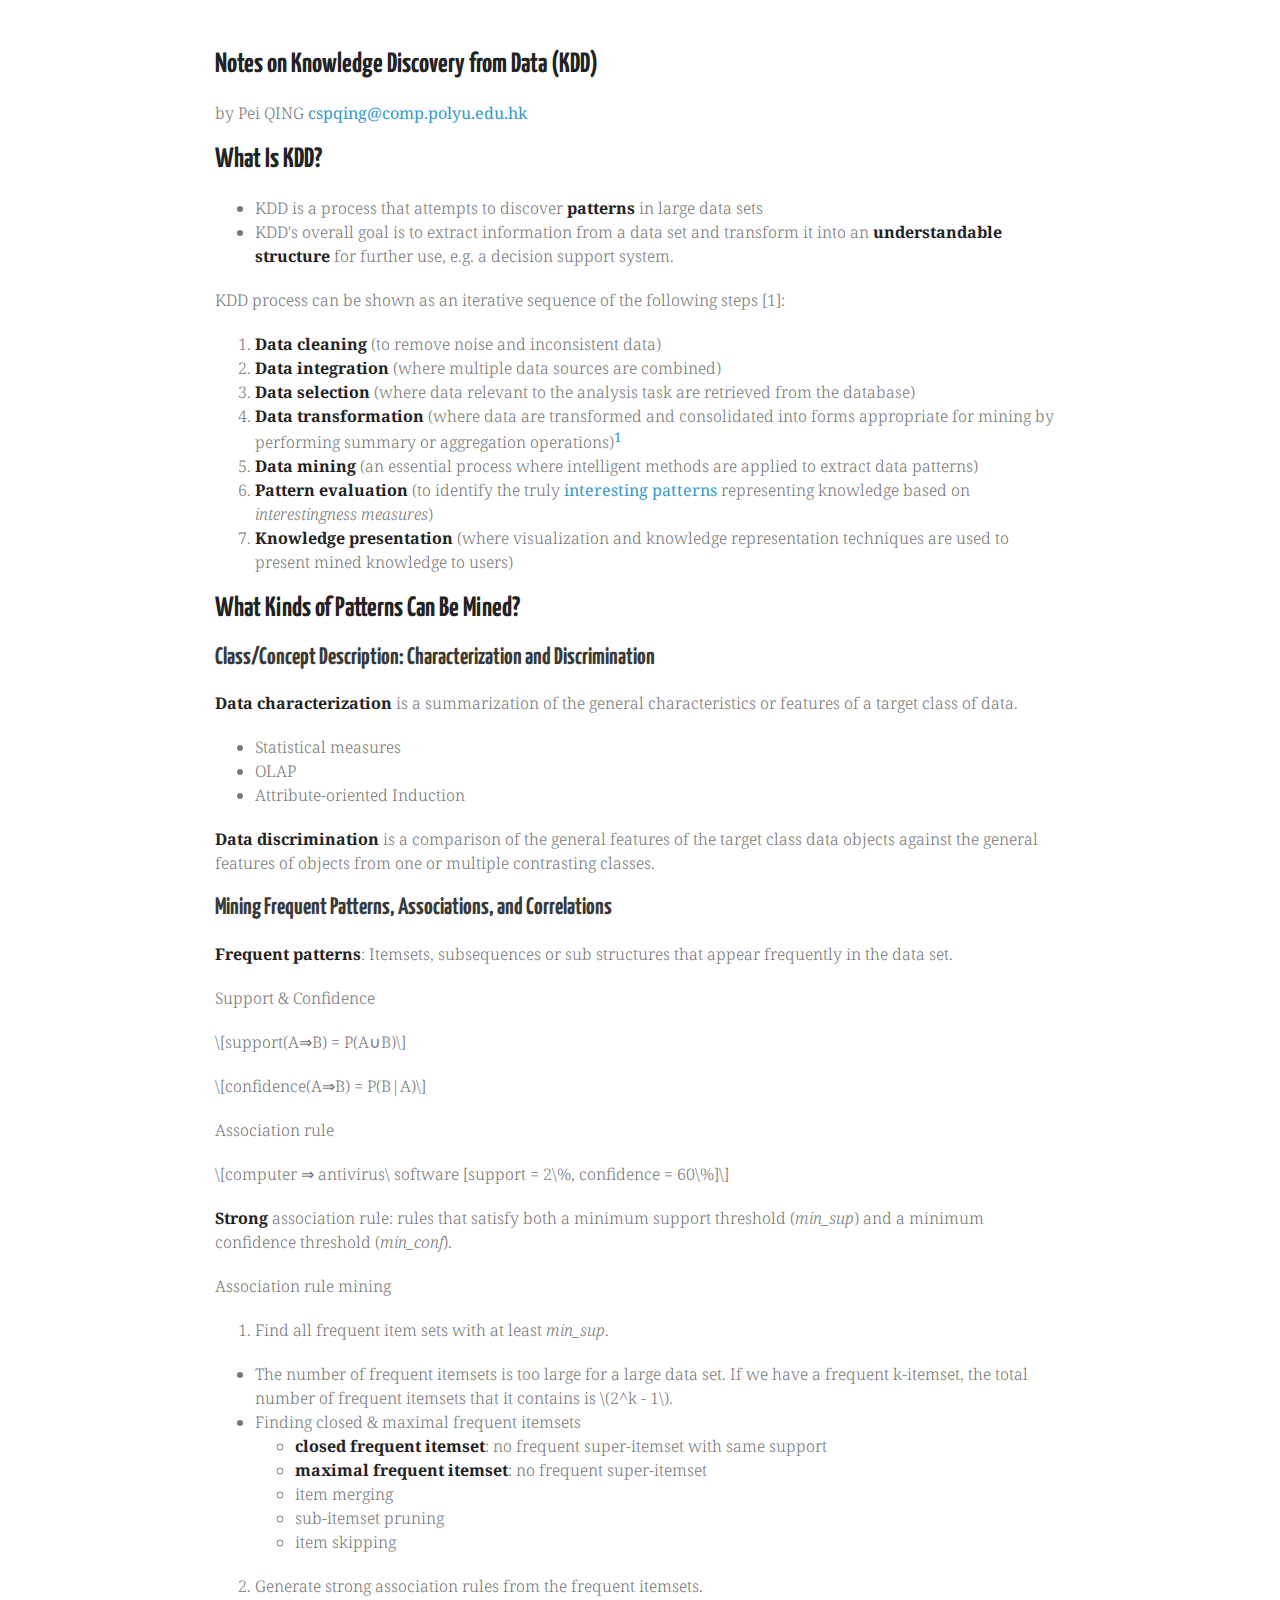
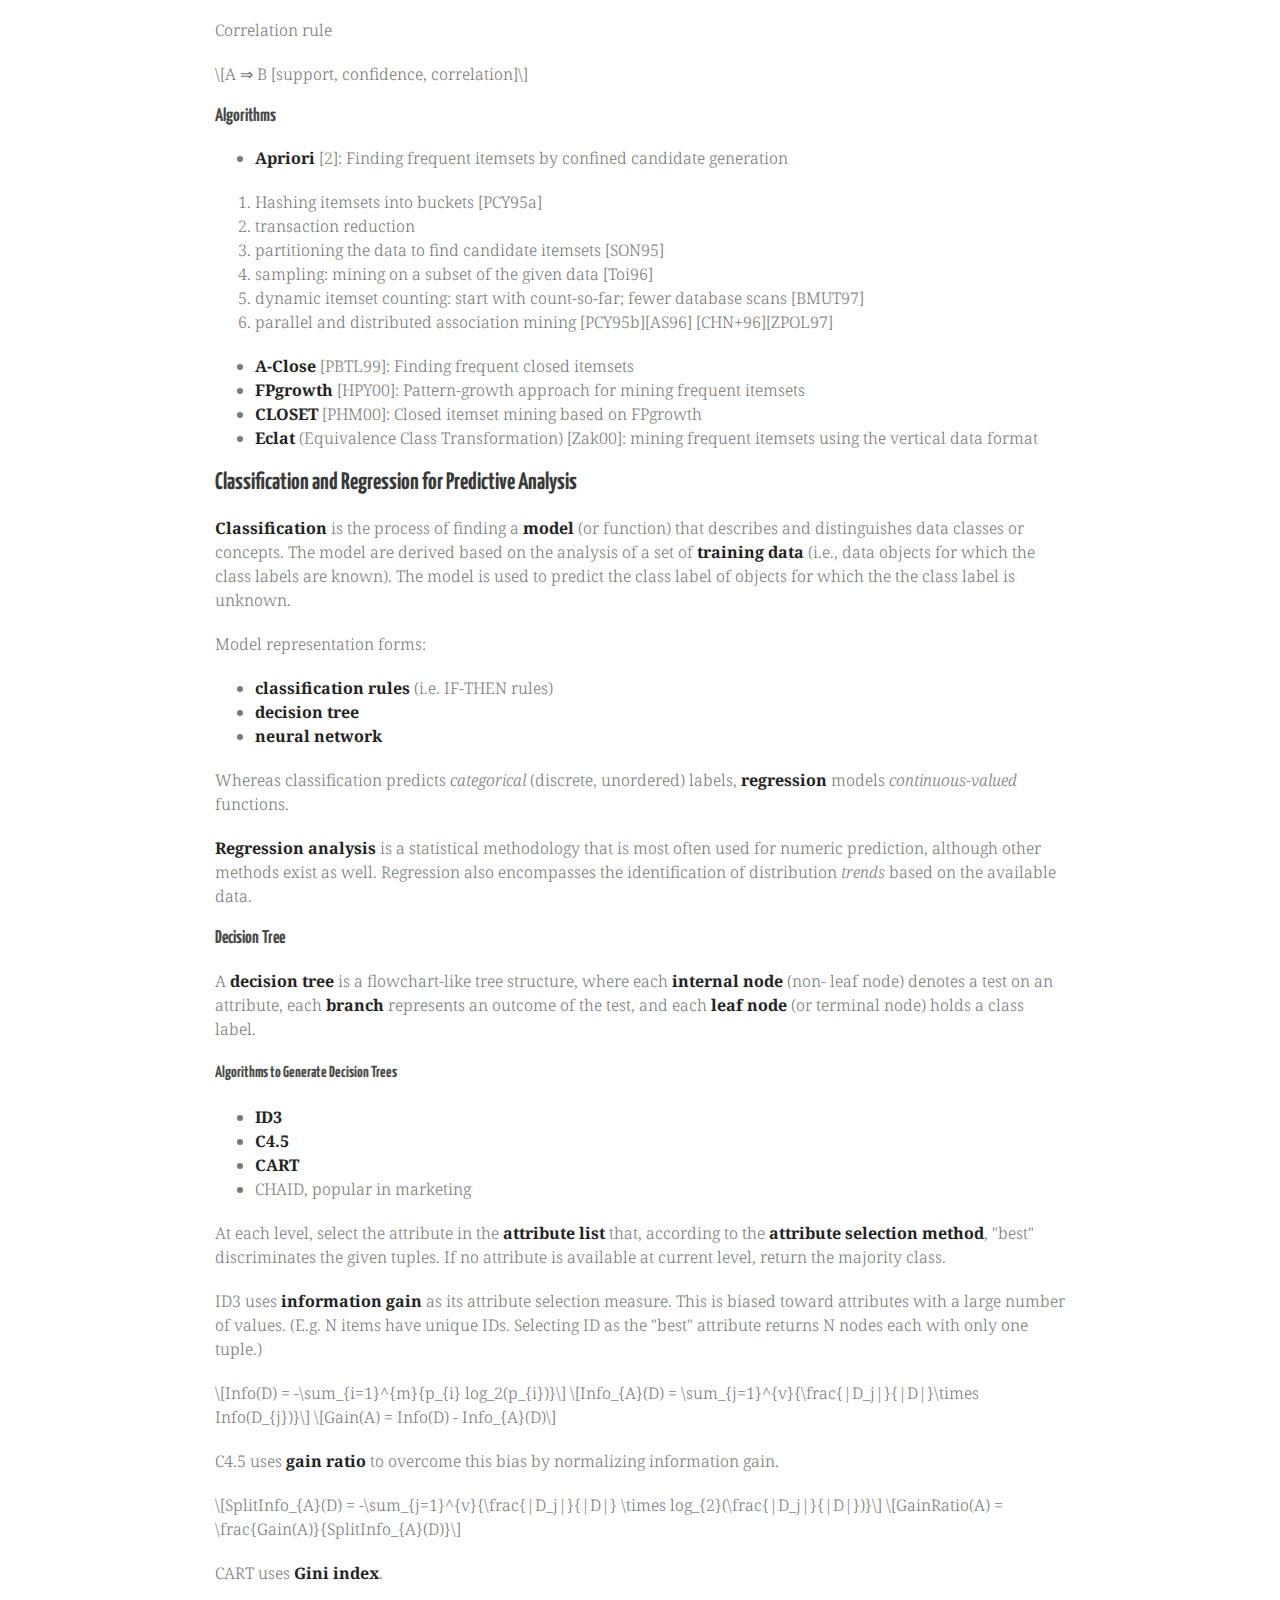
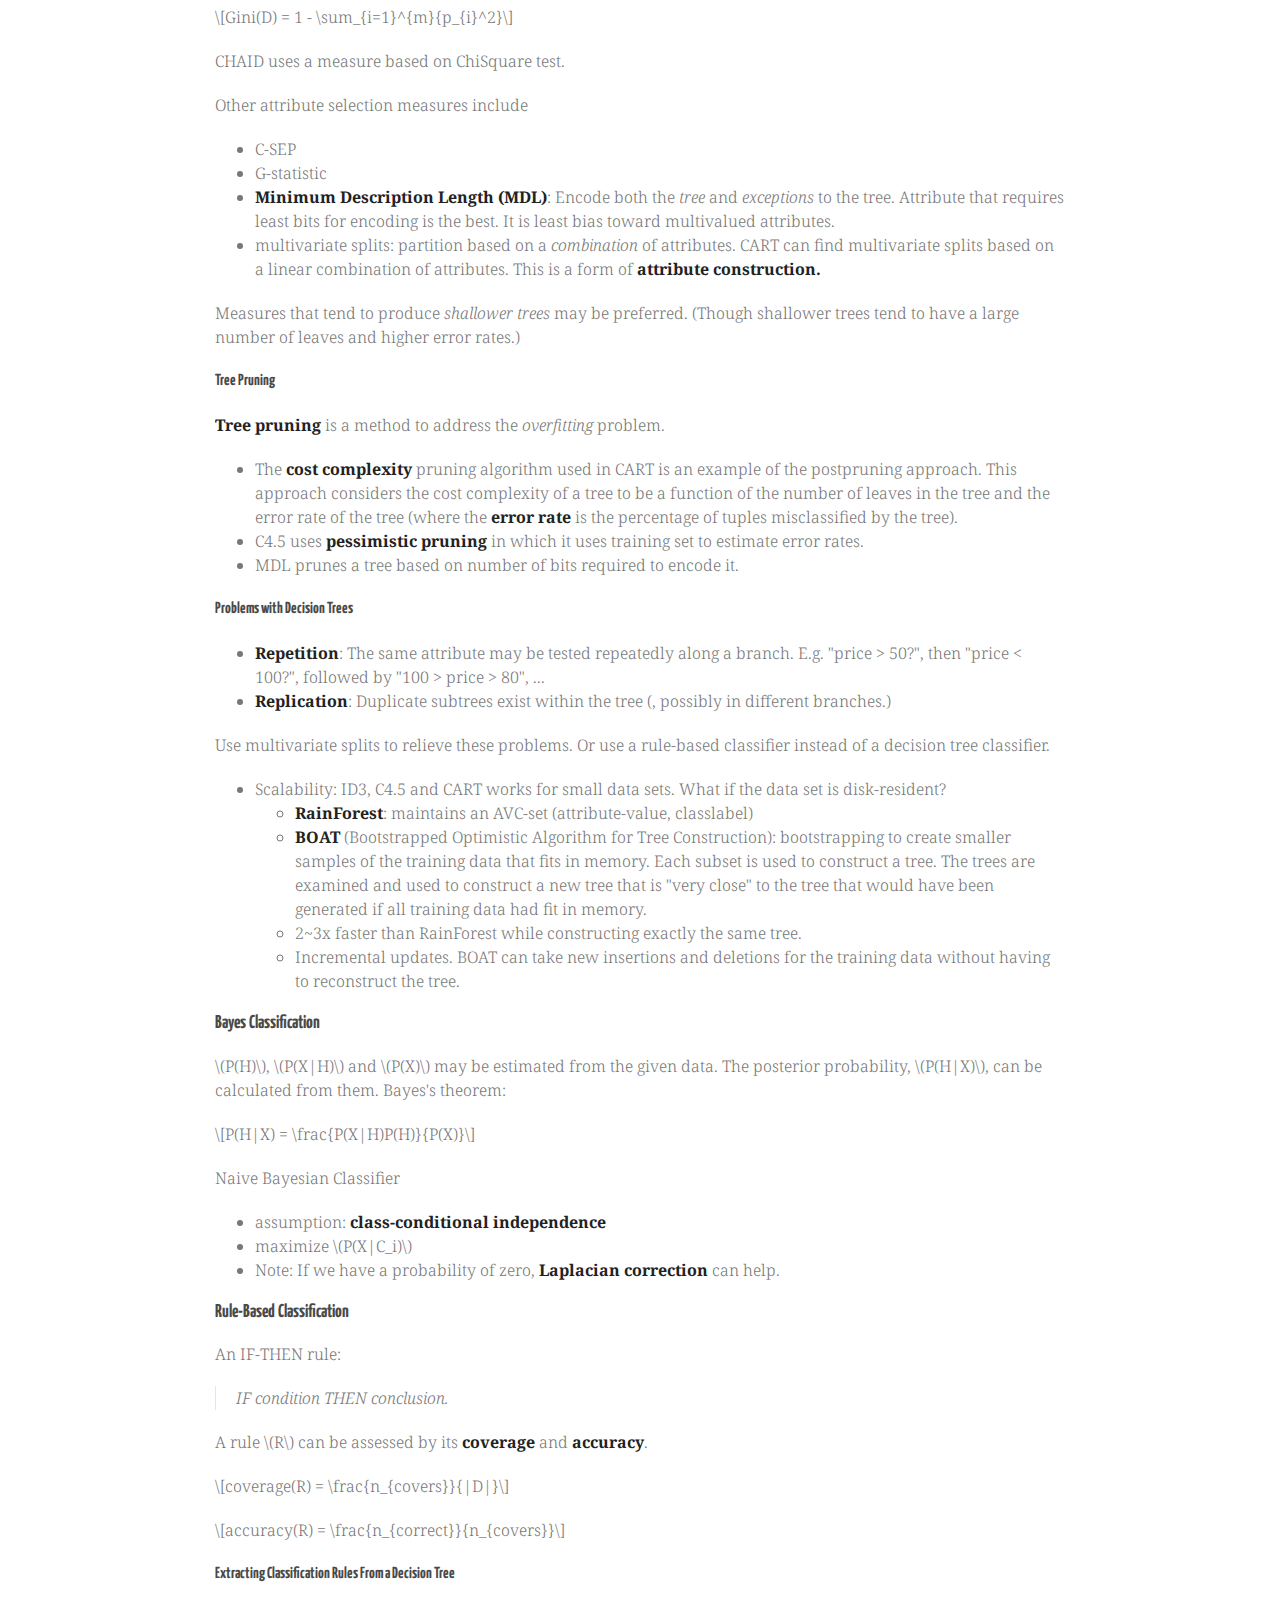
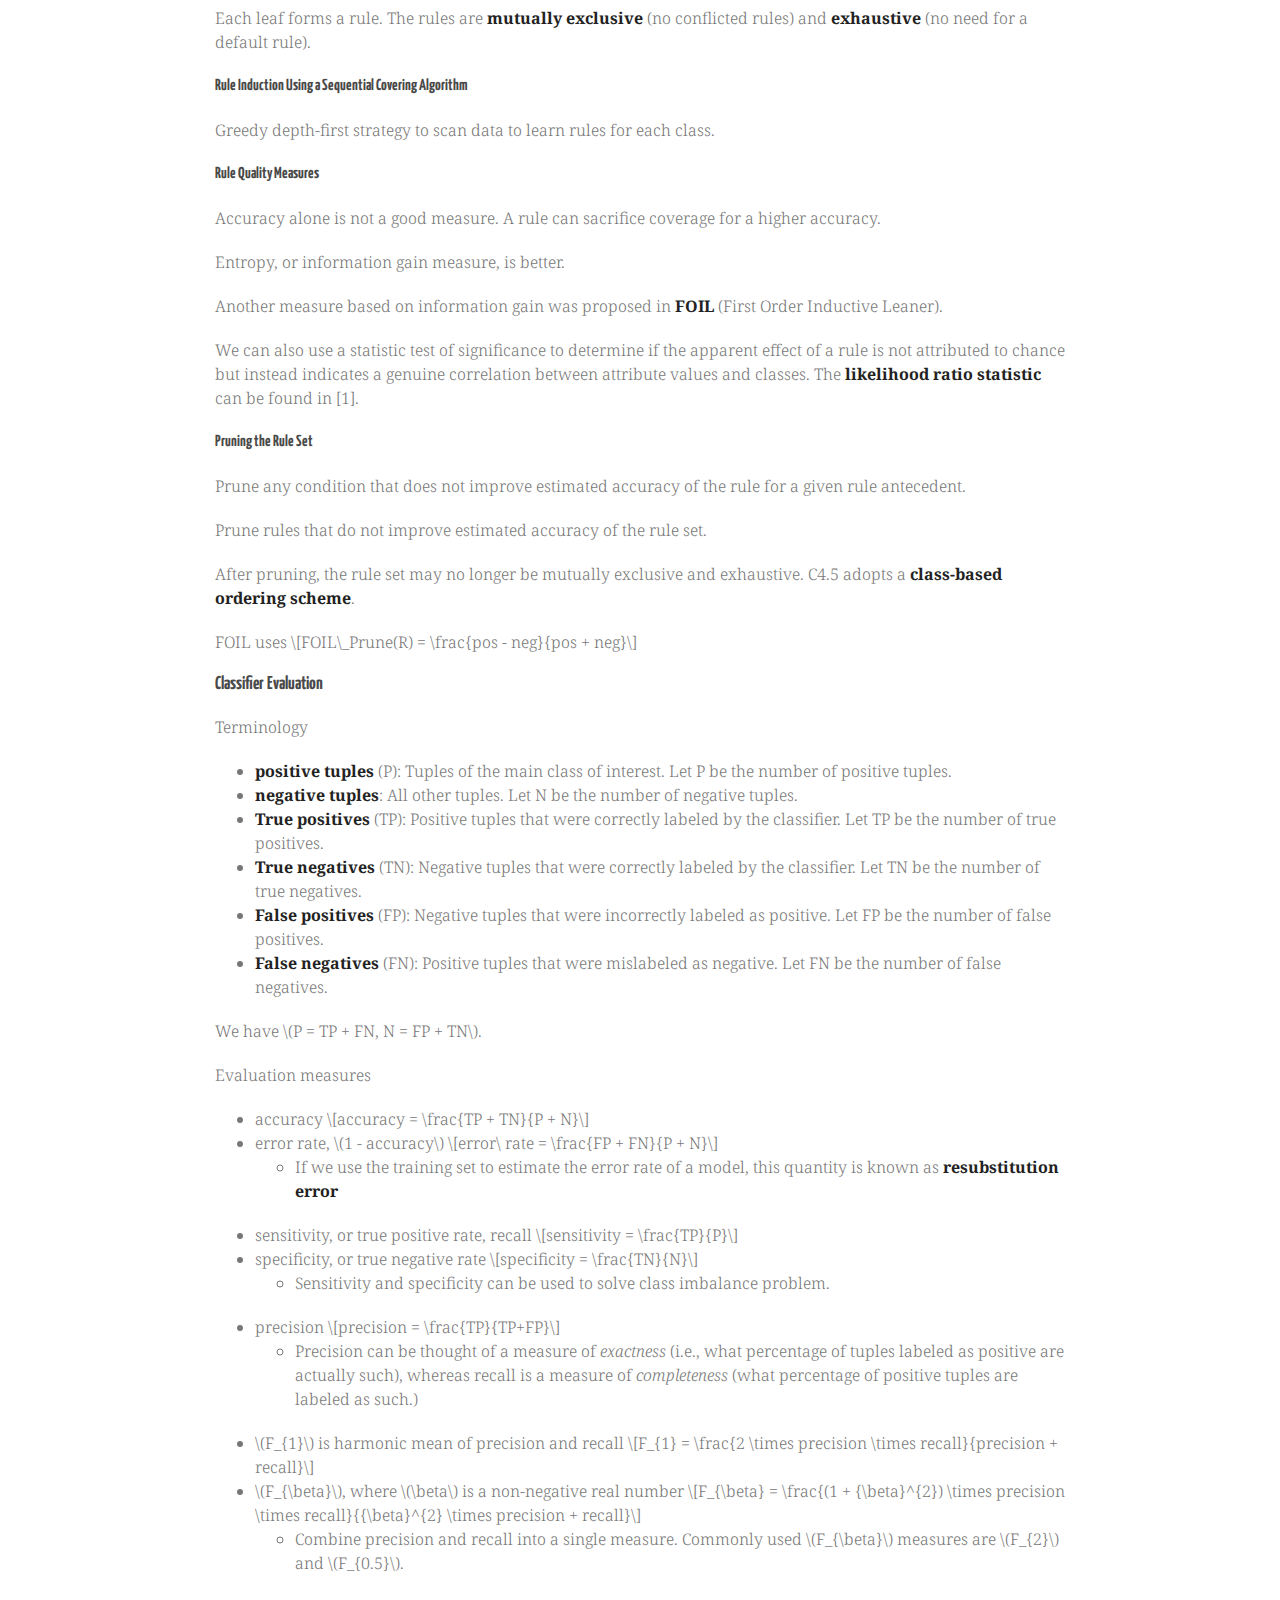
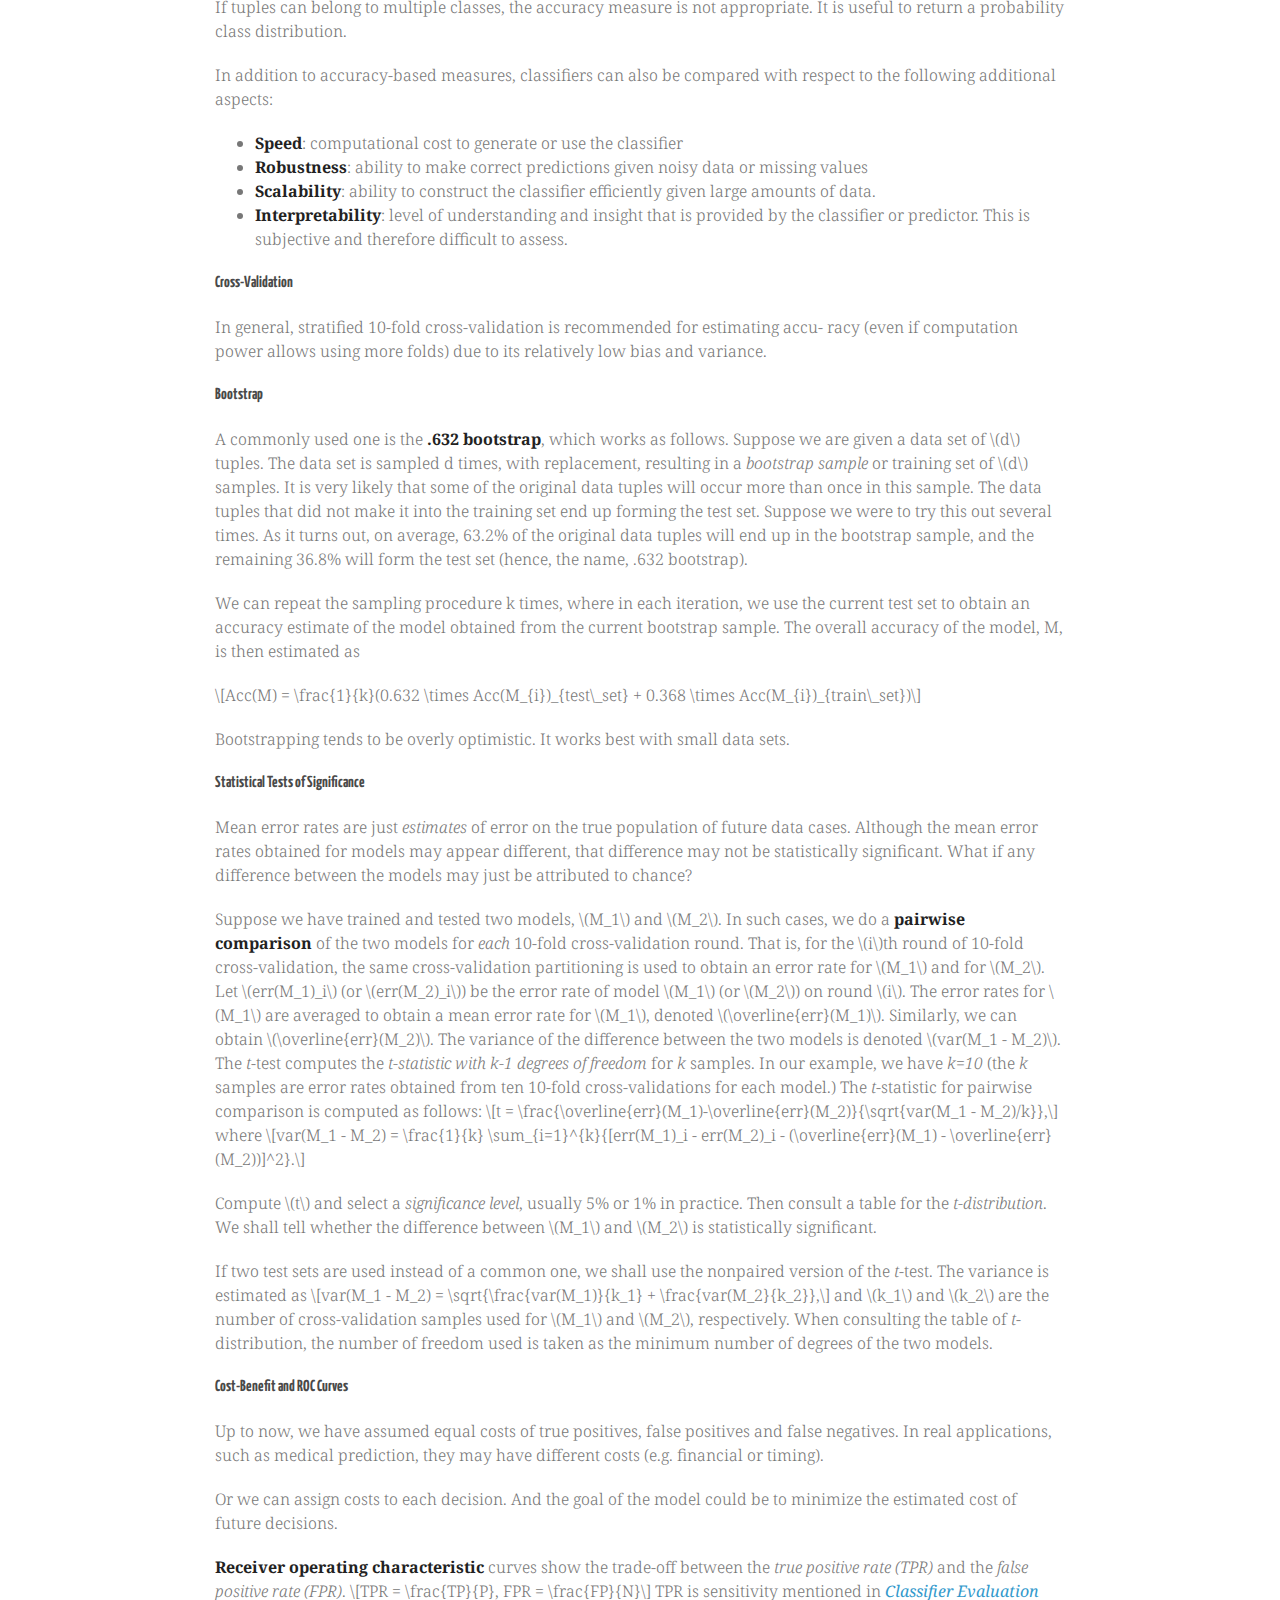
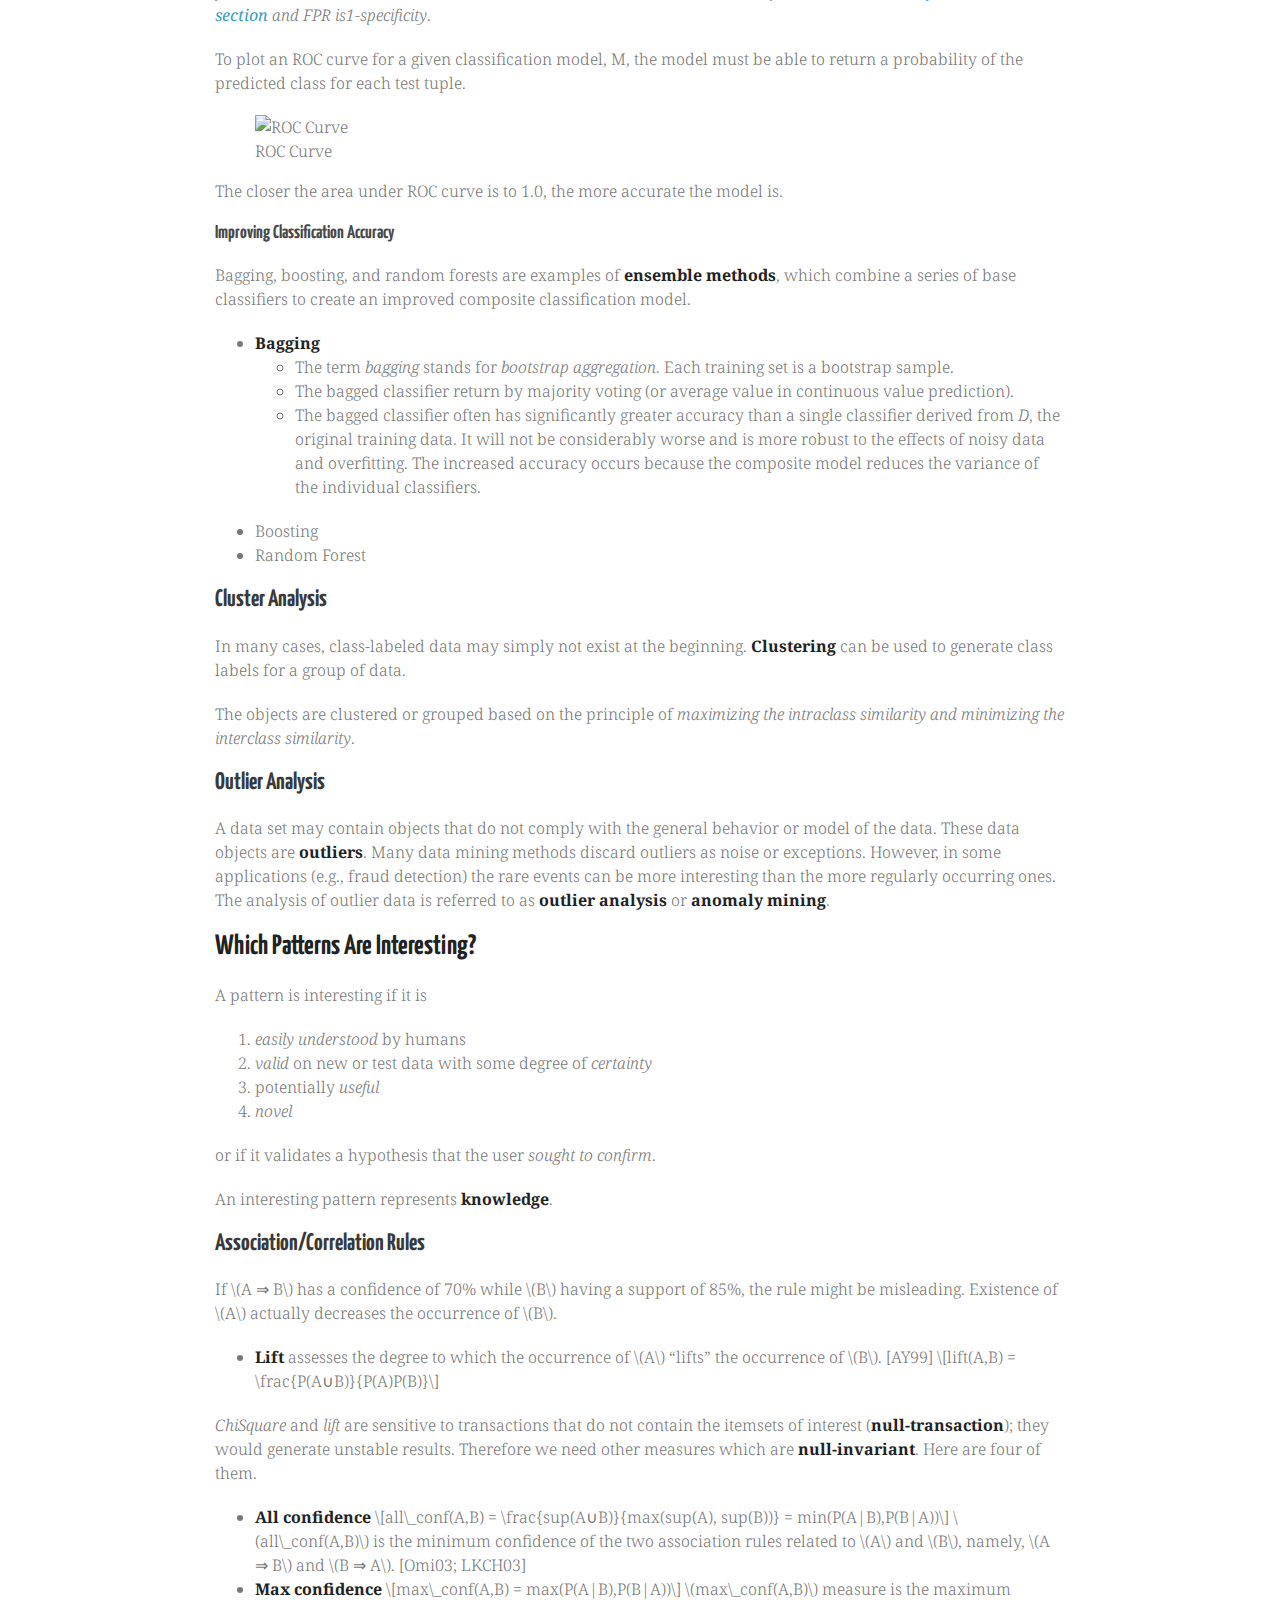
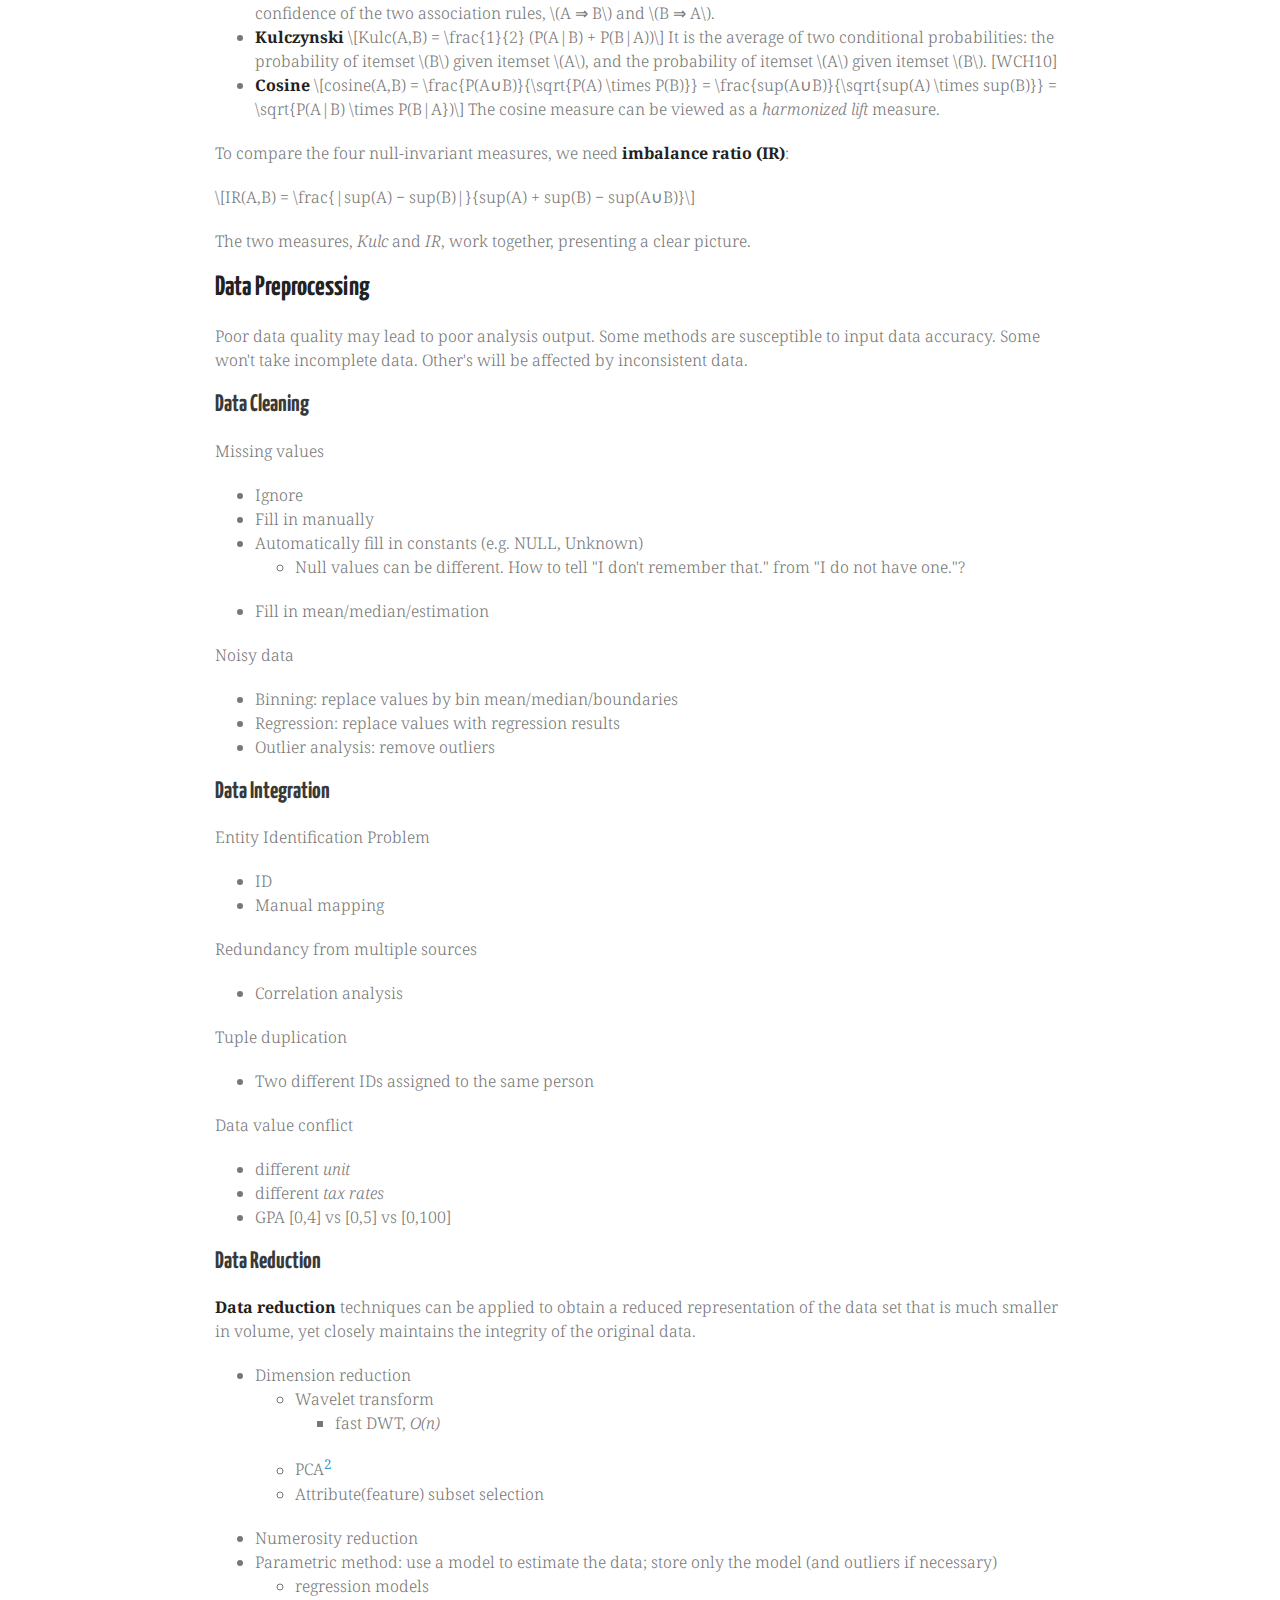
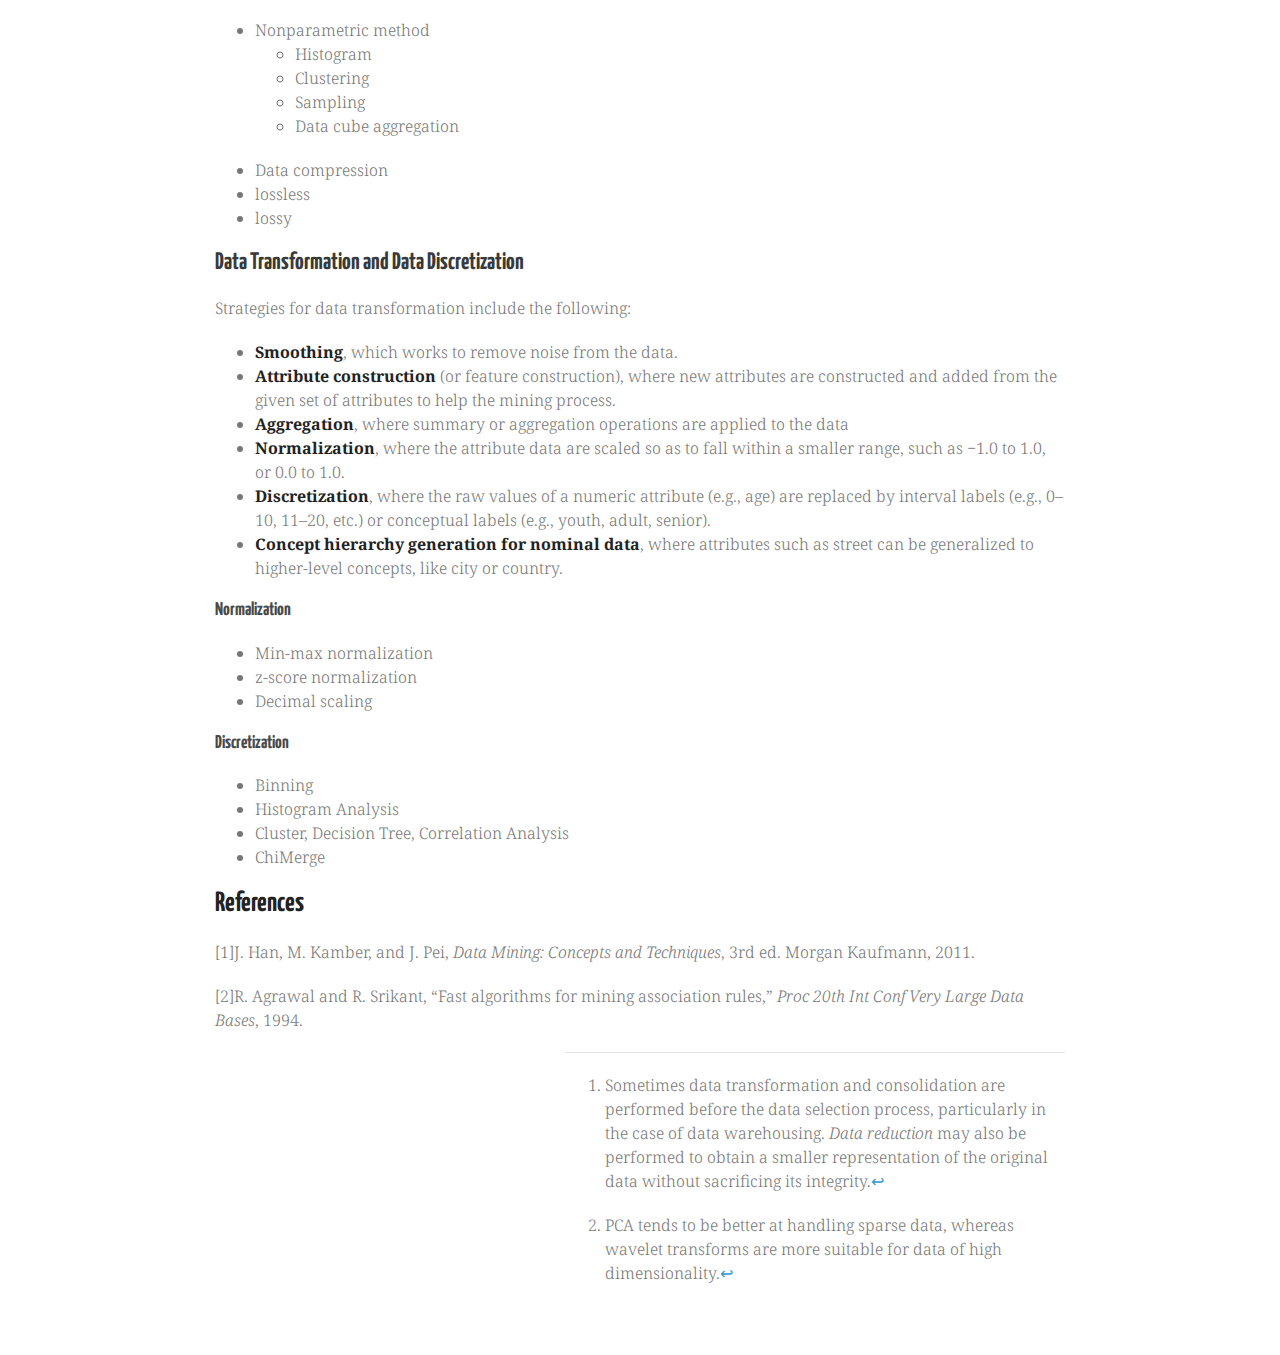
==== commit b2506ddd: "update kdd_notes.html" ====
--- a/kdd_notes.html
+++ b/kdd_notes.html
@@ -12,7 +12,7 @@
   <script src="http://cdn.mathjax.org/mathjax/latest/MathJax.js?config=TeX-AMS-MML_HTMLorMML" type="text/javascript"></script>
 </head>
 <body>
-<p>ann# Notes on Knowledge Discovery from Data (KDD)</p>
+<h1 id="notes-on-knowledge-discovery-from-data-kdd">Notes on Knowledge Discovery from Data (KDD)</h1>
 <p>by Pei QING <script type="text/javascript">
 <!--
 h='&#x63;&#x6f;&#x6d;&#112;&#46;&#112;&#x6f;&#108;&#x79;&#x75;&#46;&#x65;&#100;&#x75;&#46;&#104;&#x6b;';a='&#64;';n='&#x63;&#x73;&#112;&#x71;&#x69;&#110;&#x67;';e=n+a+h;
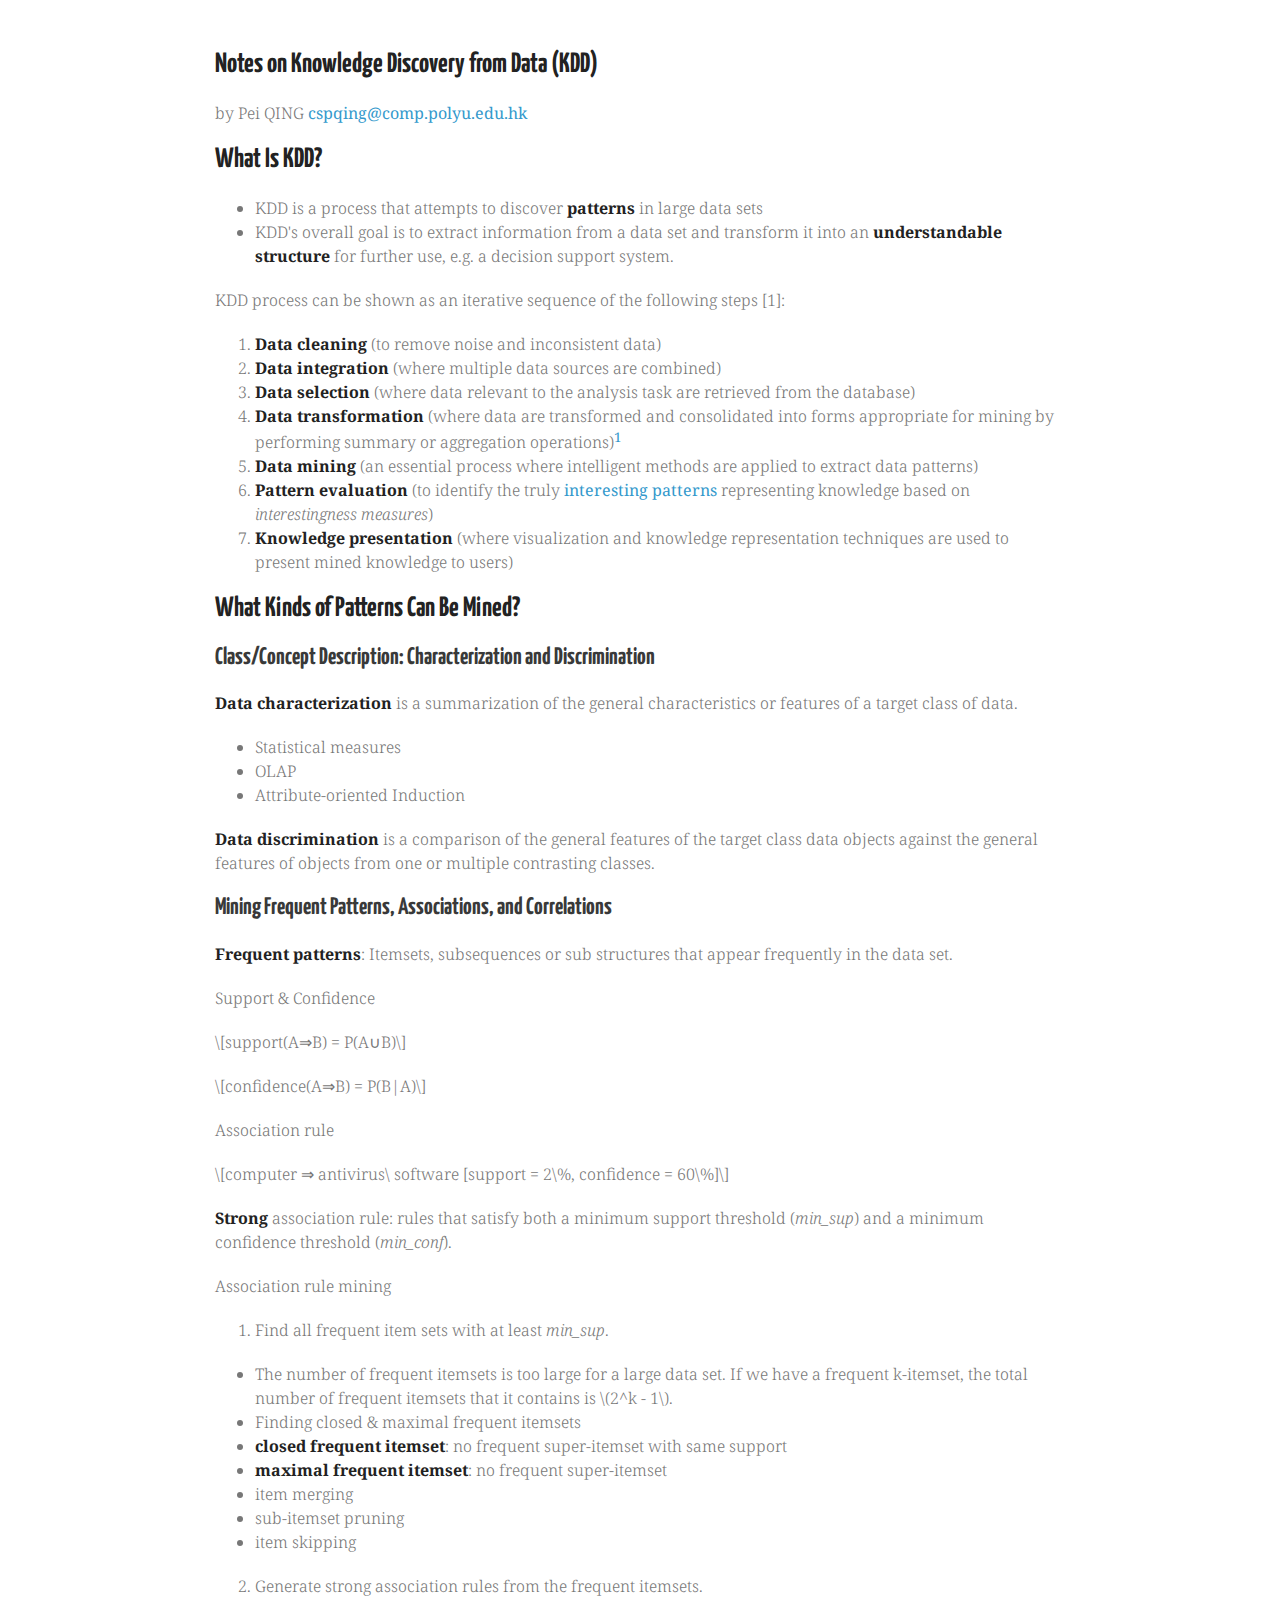
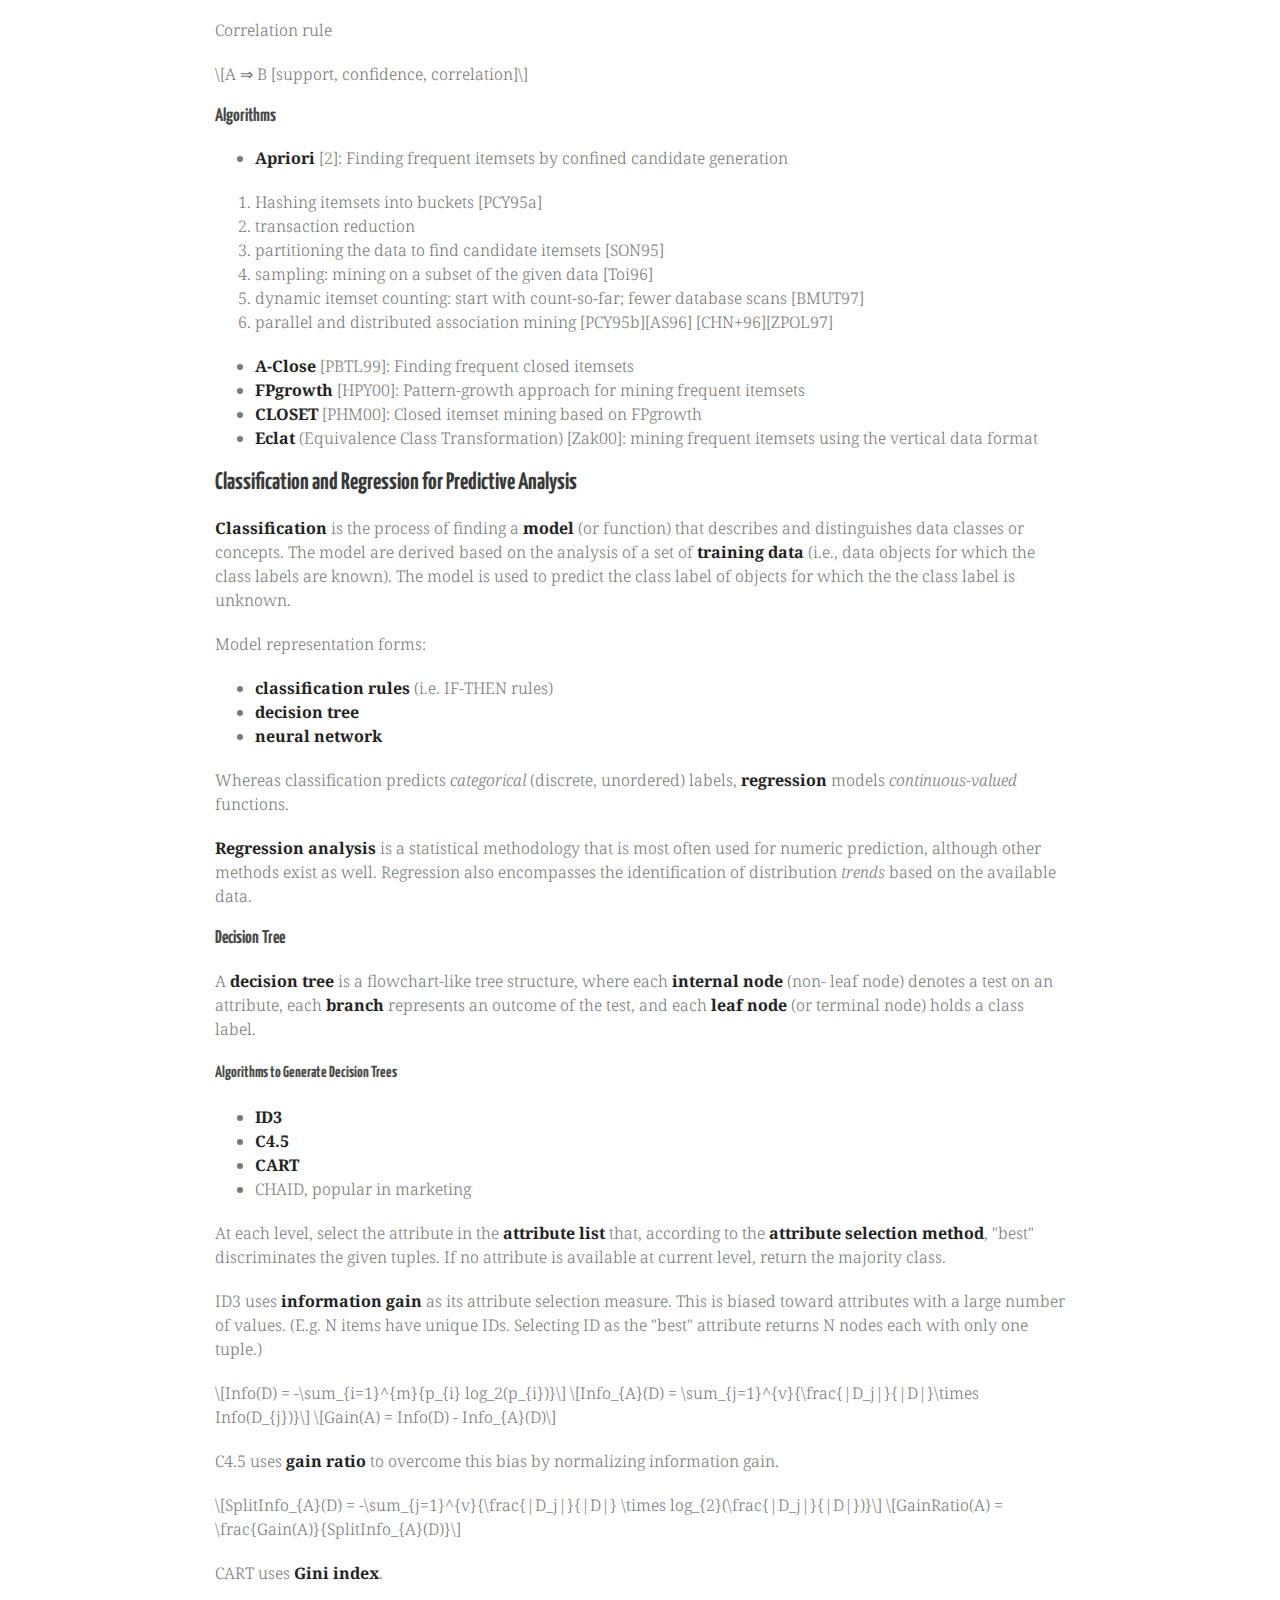
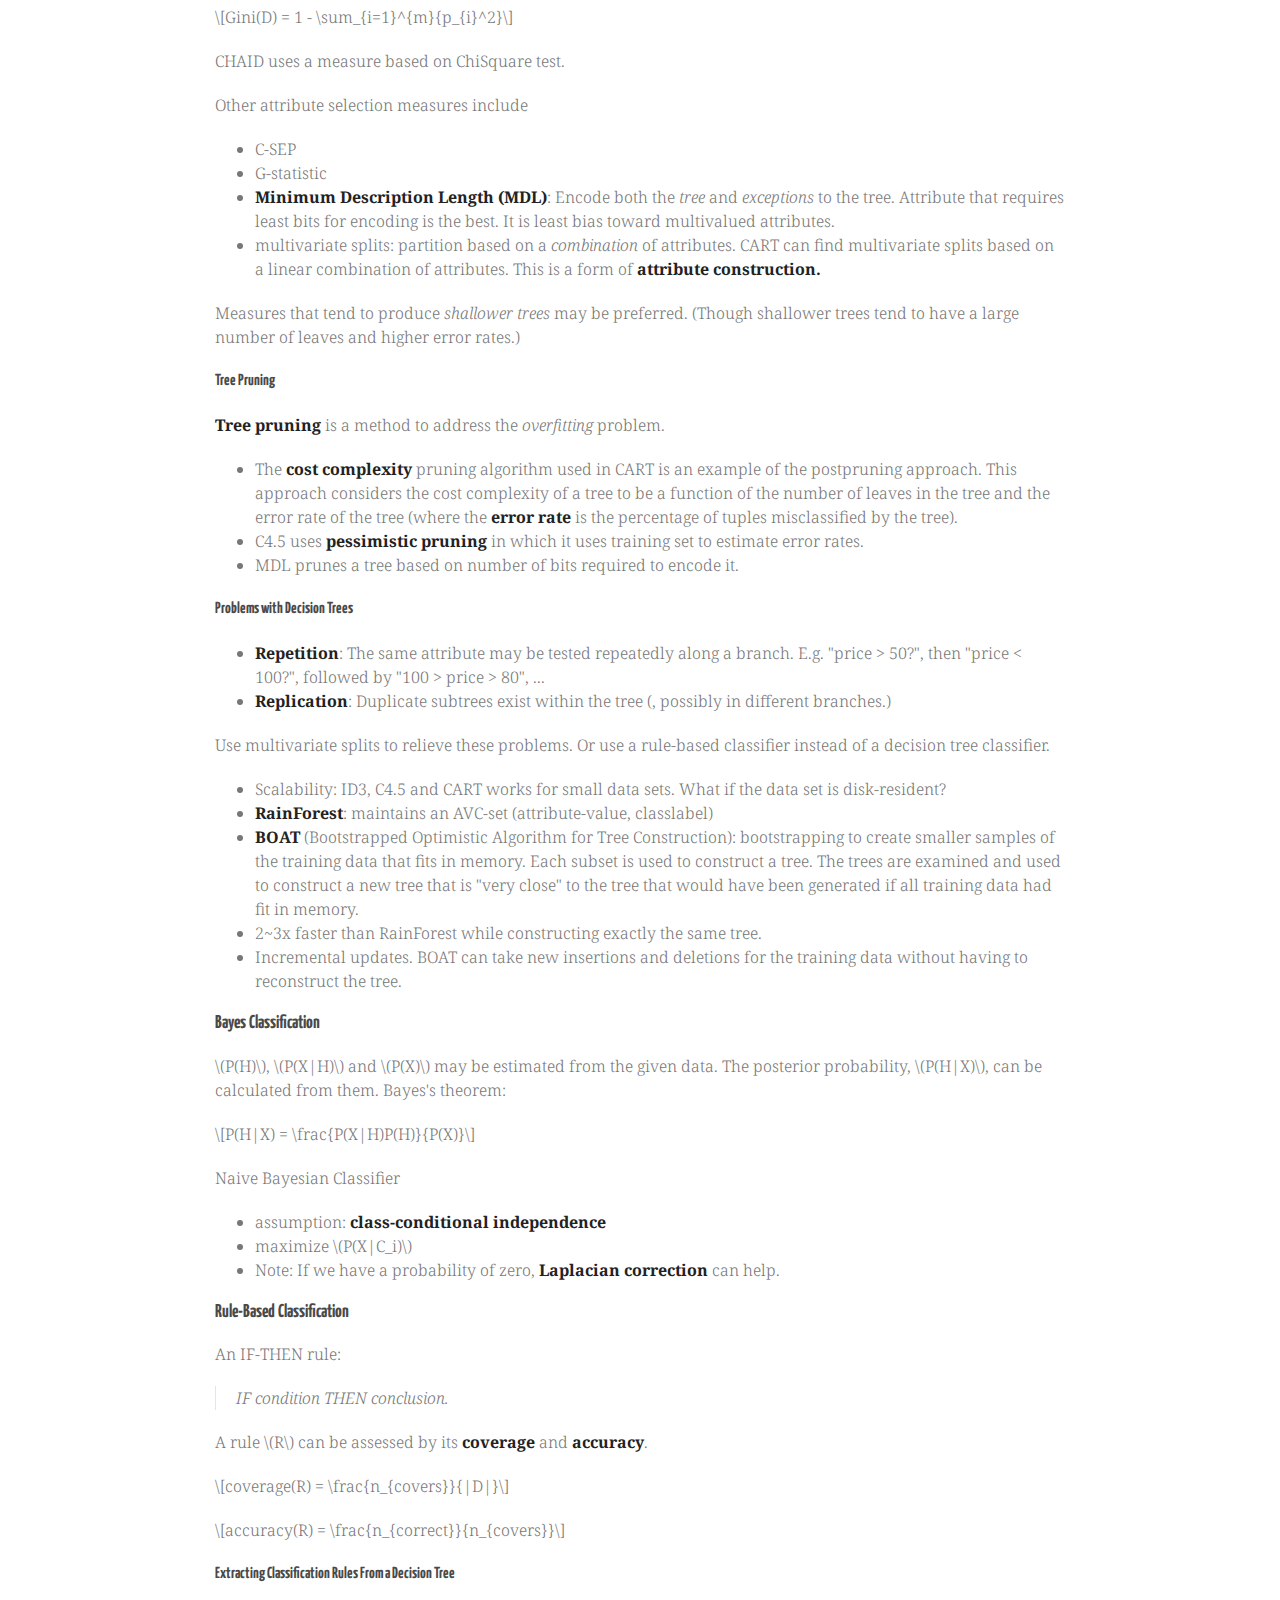
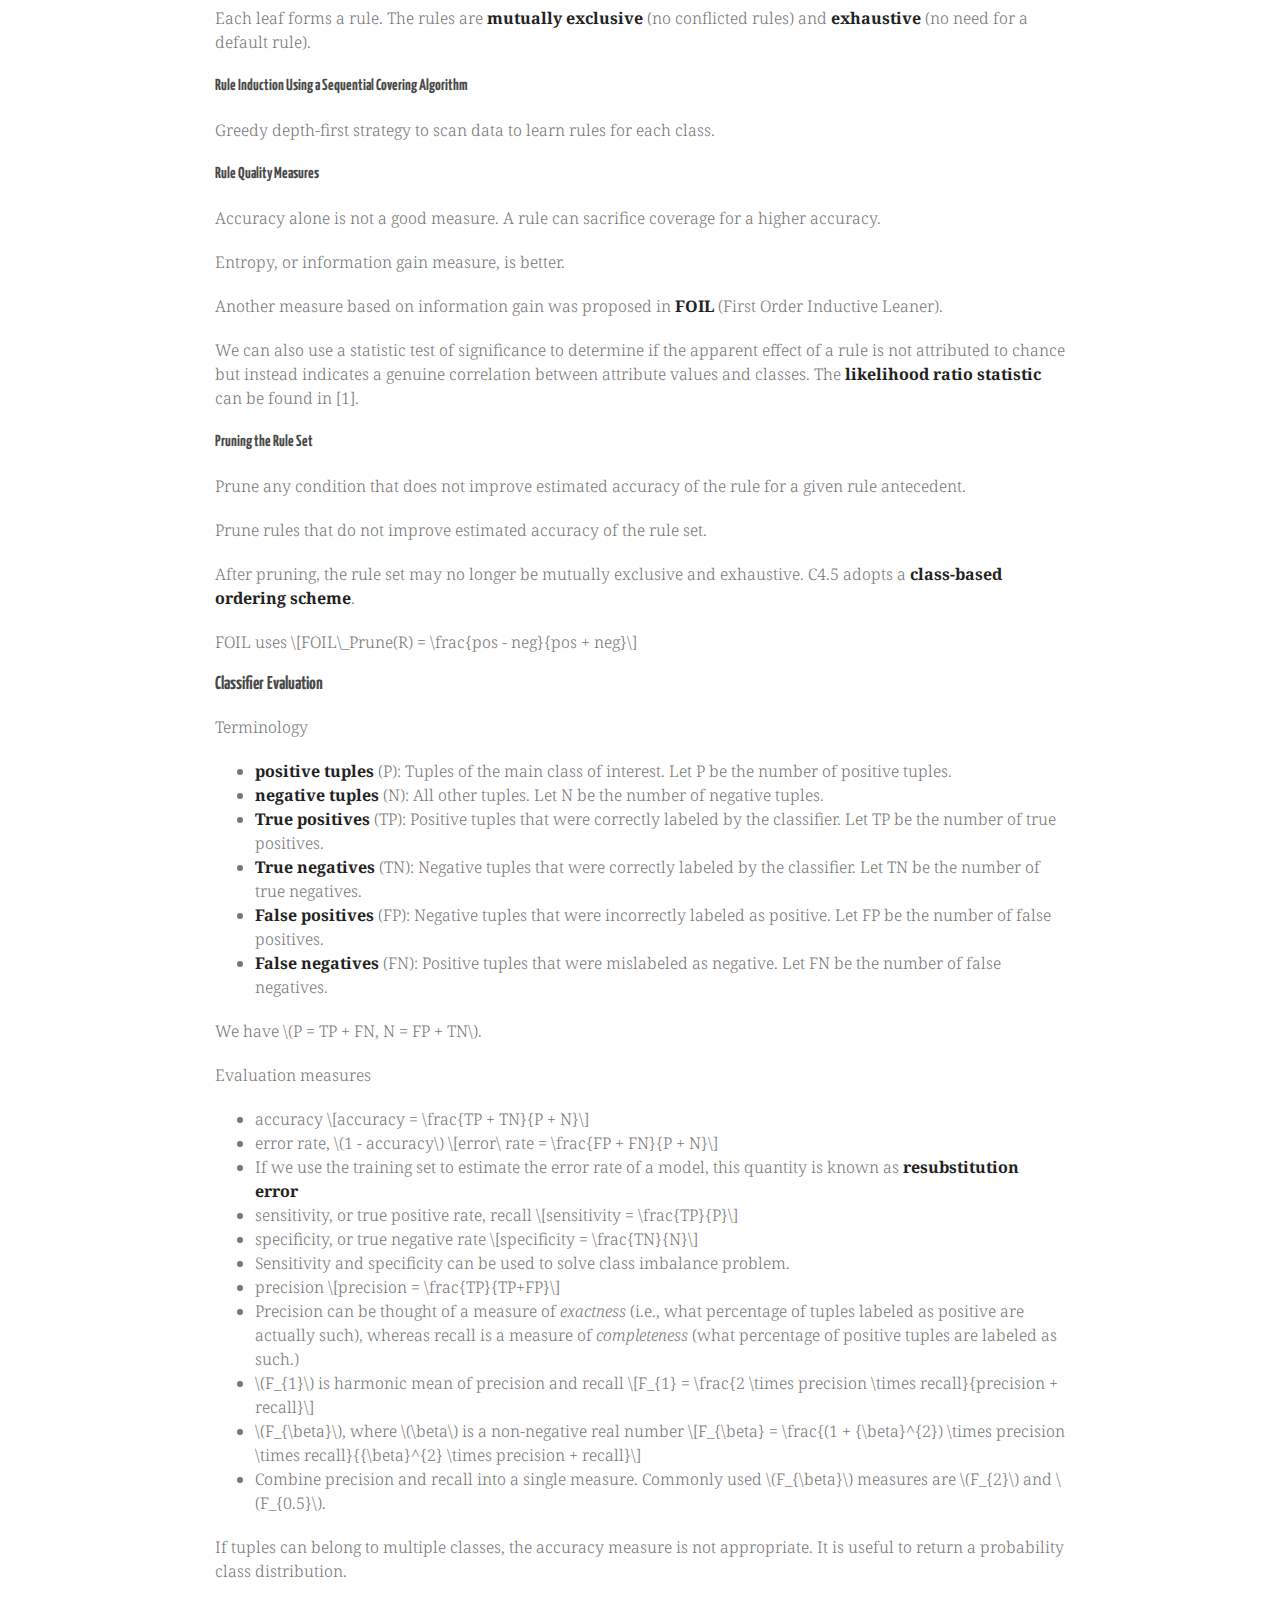
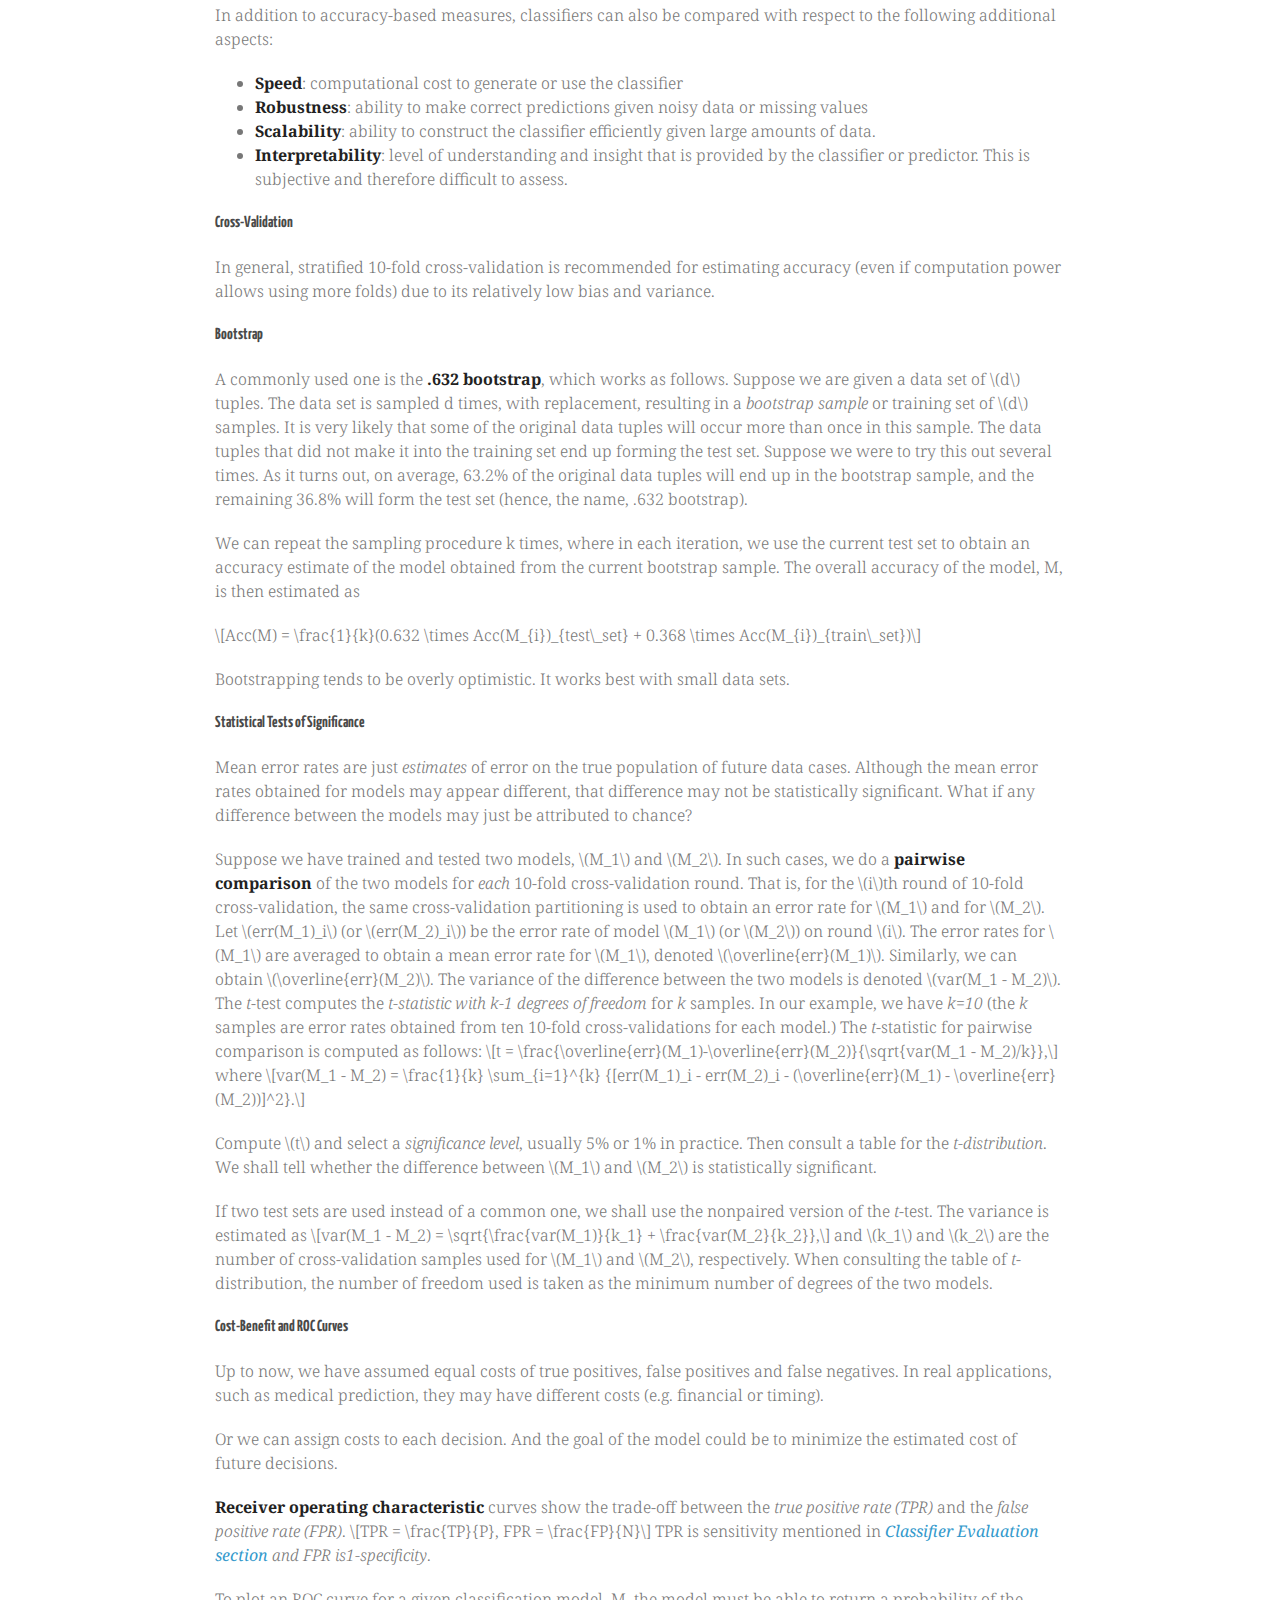
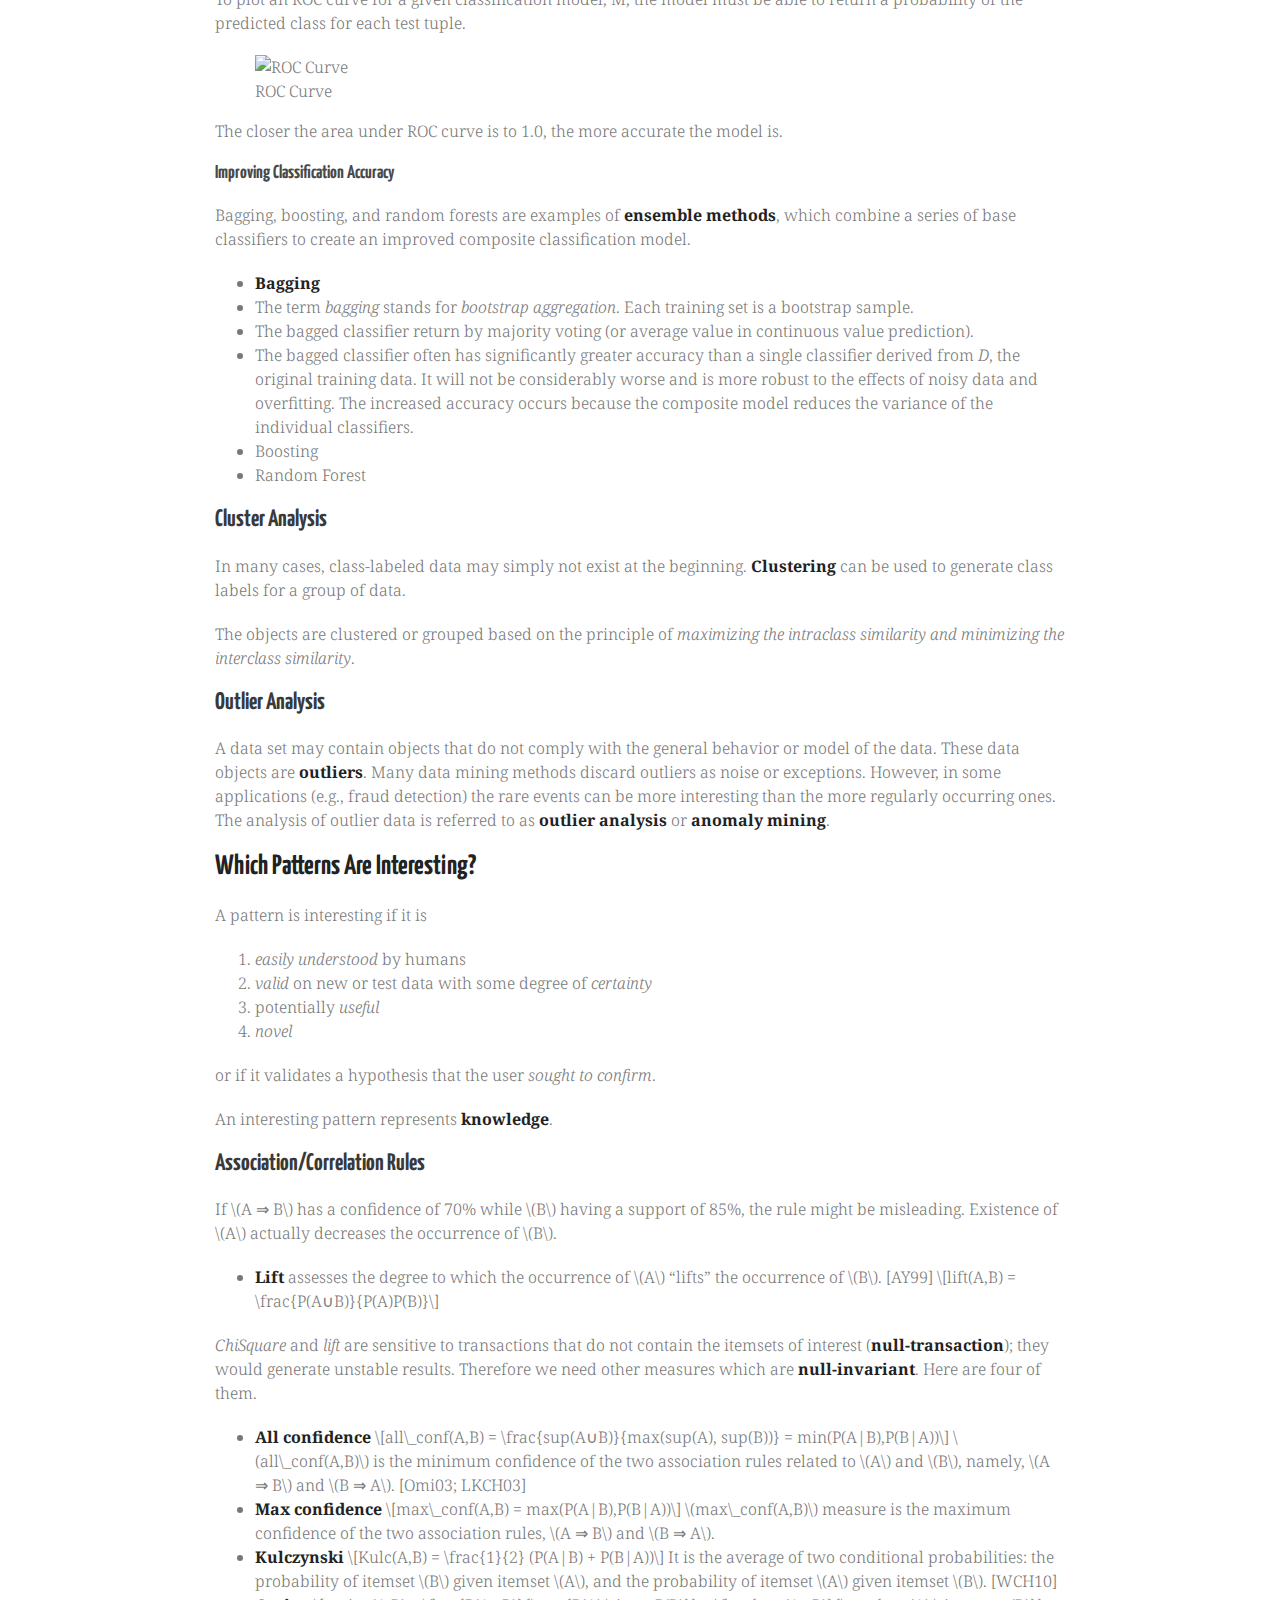
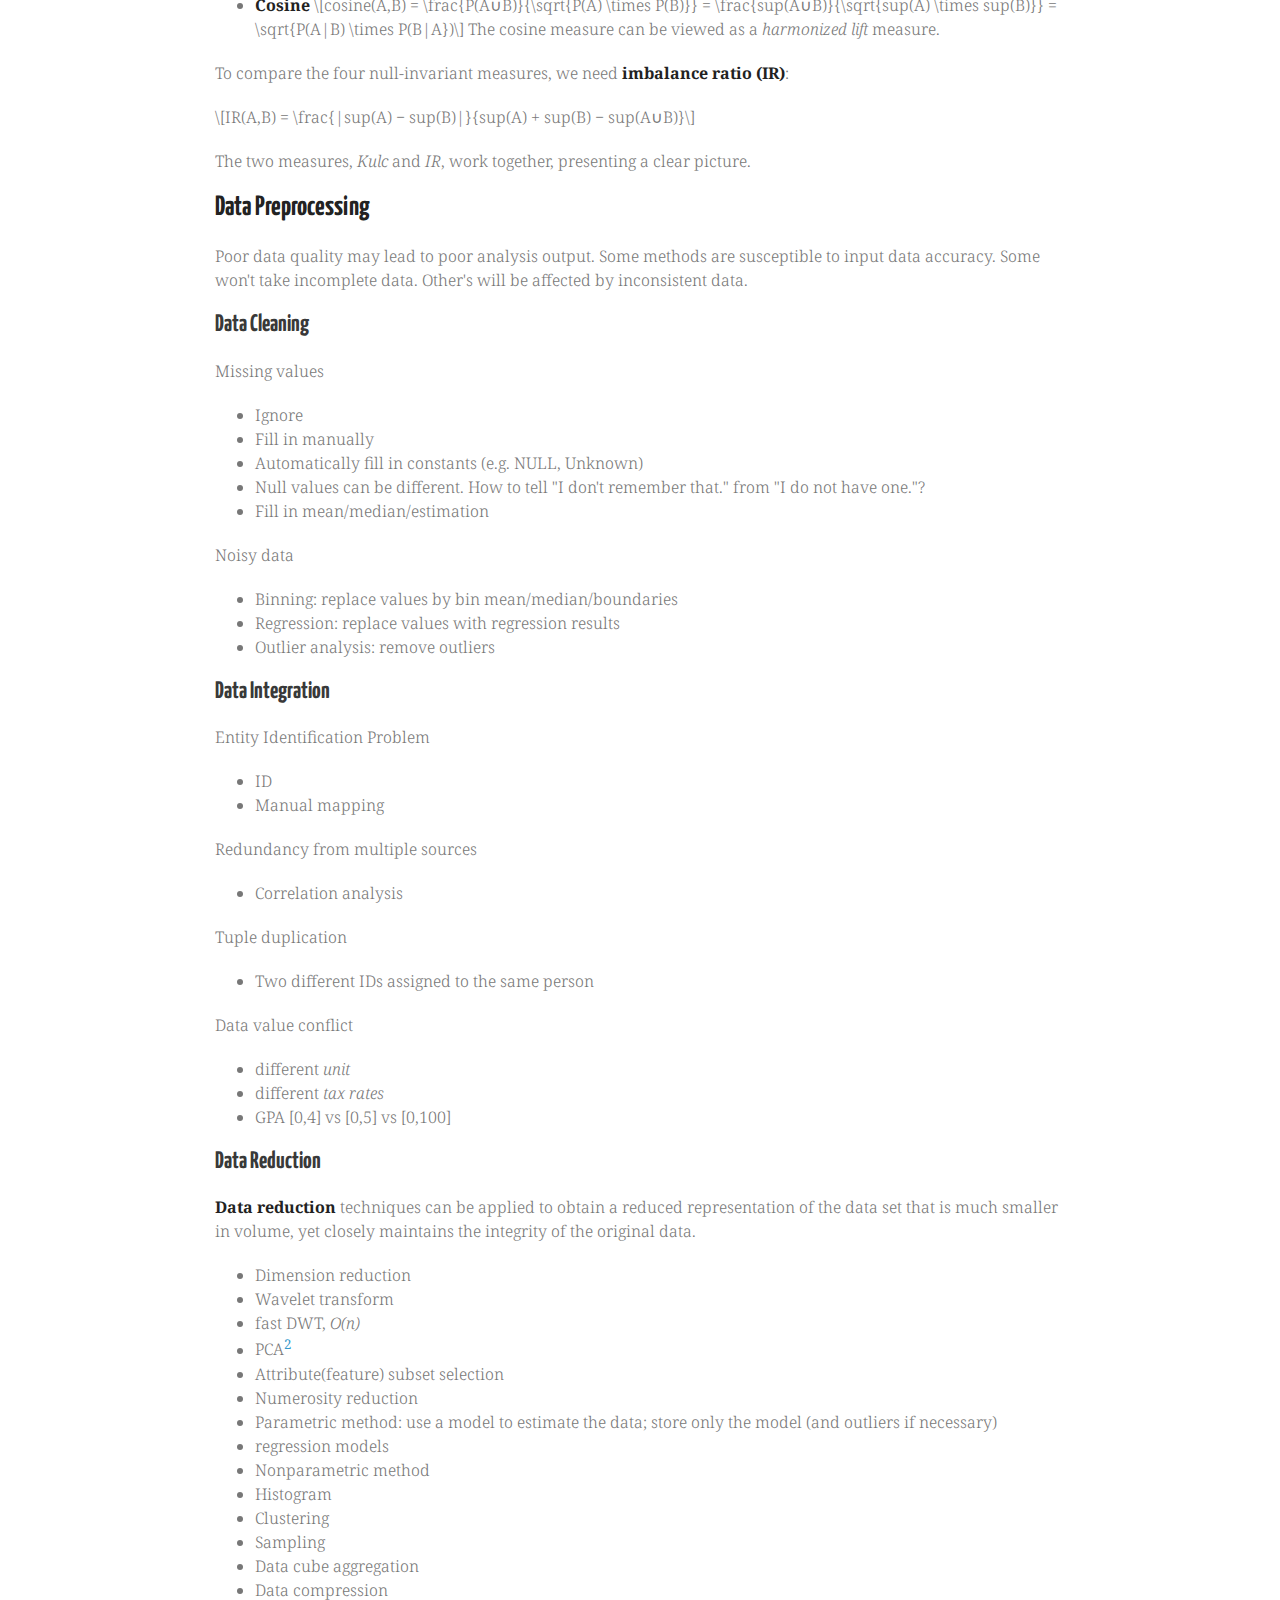
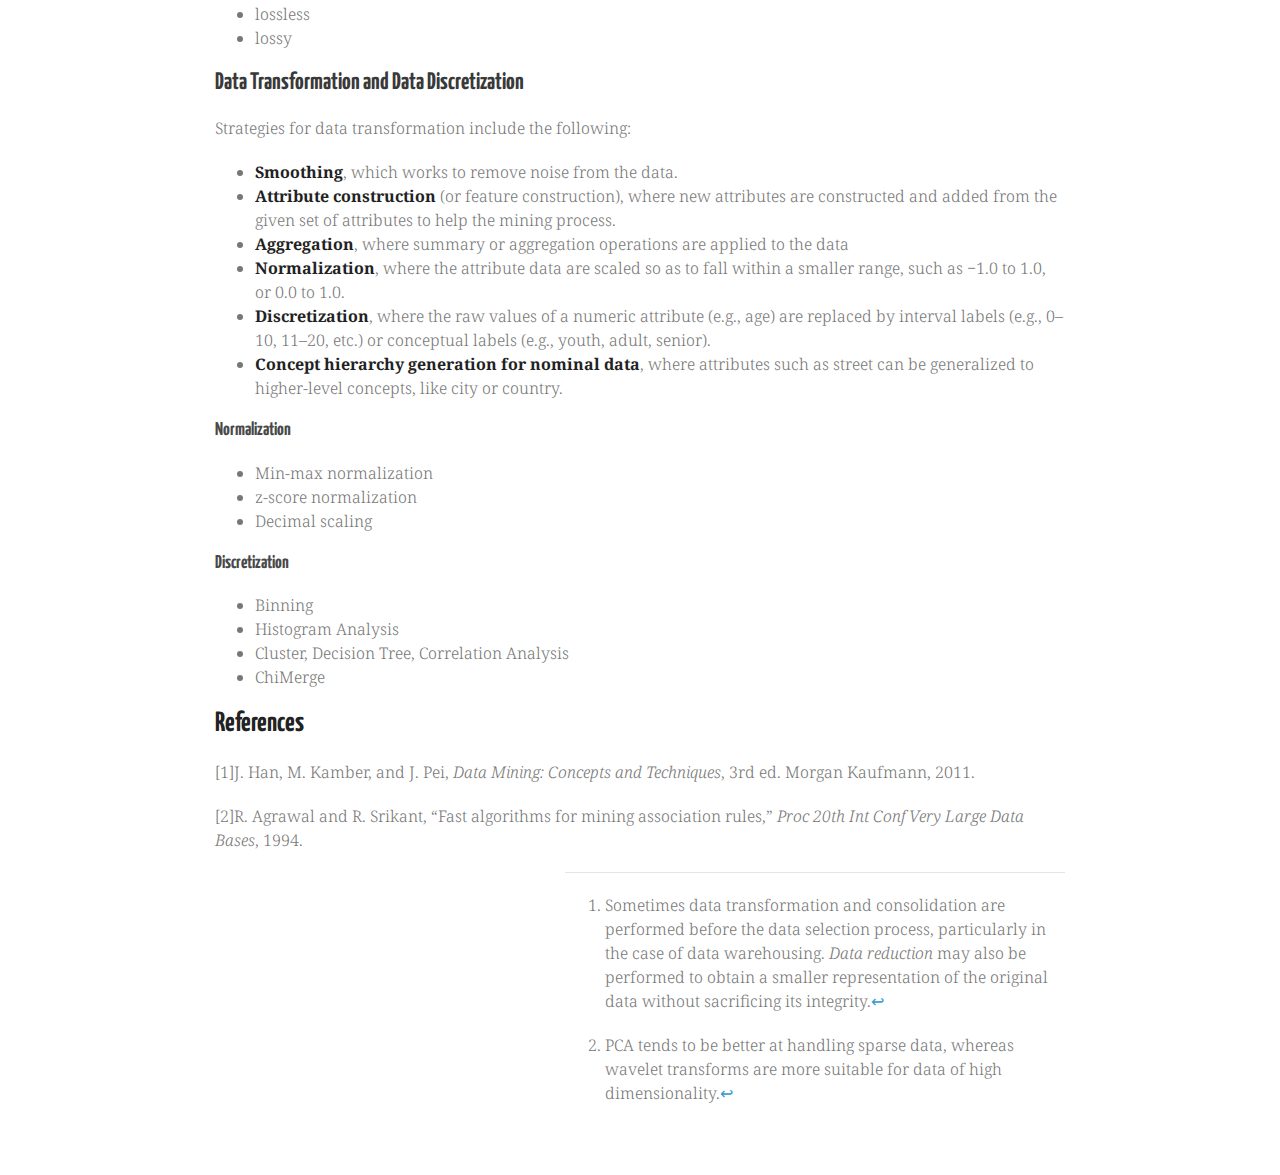
==== commit a8a62e8c: "update kdd_notes.html" ====
--- a/kdd_notes.html
+++ b/kdd_notes.html
@@ -57,14 +57,12 @@
 </ol>
 <ul>
 <li>The number of frequent itemsets is too large for a large data set. If we have a frequent k-itemset, the total number of frequent itemsets that it contains is <span class="math">\(2^k - 1\)</span>.</li>
-<li>Finding closed &amp; maximal frequent itemsets
-<ul>
+<li>Finding closed &amp; maximal frequent itemsets</li>
 <li><strong>closed frequent itemset</strong>: no frequent super-itemset with same support</li>
 <li><strong>maximal frequent itemset</strong>: no frequent super-itemset</li>
 <li>item merging</li>
 <li>sub-itemset pruning</li>
 <li>item skipping</li>
-</ul></li>
 </ul>
 <ol start="2" type="1">
 <li>Generate strong association rules from the frequent itemsets.</li>
@@ -139,13 +137,11 @@
 </ul>
 <p>Use multivariate splits to relieve these problems. Or use a rule-based classifier instead of a decision tree classifier.</p>
 <ul>
-<li>Scalability: ID3, C4.5 and CART works for small data sets. What if the data set is disk-resident?
-<ul>
+<li>Scalability: ID3, C4.5 and CART works for small data sets. What if the data set is disk-resident?</li>
 <li><strong>RainForest</strong>: maintains an AVC-set (attribute-value, classlabel)</li>
 <li><strong>BOAT</strong> (Bootstrapped Optimistic Algorithm for Tree Construction): bootstrapping to create smaller samples of the training data that fits in memory. Each subset is used to construct a tree. The trees are examined and used to construct a new tree that is &quot;very close&quot; to the tree that would have been generated if all training data had fit in memory.</li>
 <li>2~3x faster than RainForest while constructing exactly the same tree.</li>
 <li>Incremental updates. BOAT can take new insertions and deletions for the training data without having to reconstruct the tree.</li>
-</ul></li>
 </ul>
 <h3 id="bayes-classification">Bayes Classification</h3>
 <p><span class="math">\(P(H)\)</span>, <span class="math">\(P(X|H)\)</span> and <span class="math">\(P(X)\)</span> may be estimated from the given data. The posterior probability, <span class="math">\(P(H|X)\)</span>, can be calculated from them. Bayes's theorem:</p>
@@ -182,7 +178,7 @@
 <p>Terminology</p>
 <ul>
 <li><strong>positive tuples</strong> (P): Tuples of the main class of interest. Let P be the number of positive tuples.</li>
-<li><strong>negative tuples</strong>: All other tuples. Let N be the number of negative tuples.</li>
+<li><strong>negative tuples</strong> (N): All other tuples. Let N be the number of negative tuples.</li>
 <li><strong>True positives</strong> (TP): Positive tuples that were correctly labeled by the classifier. Let TP be the number of true positives.</li>
 <li><strong>True negatives</strong> (TN): Negative tuples that were correctly labeled by the classifier. Let TN be the number of true negatives.</li>
 <li><strong>False positives</strong> (FP): Negative tuples that were incorrectly labeled as positive. Let FP be the number of false positives.</li>
@@ -192,26 +188,18 @@
 <p>Evaluation measures</p>
 <ul>
 <li>accuracy <span class="math">\[accuracy = \frac{TP + TN}{P + N}\]</span></li>
-<li>error rate, <span class="math">\(1 - accuracy\)</span> <span class="math">\[error\ rate = \frac{FP + FN}{P + N}\]</span>
-<ul>
+<li>error rate, <span class="math">\(1 - accuracy\)</span> <span class="math">\[error\ rate = \frac{FP + FN}{P + N}\]</span></li>
 <li>If we use the training set to estimate the error rate of a model, this quantity is known as <strong>resubstitution error</strong></li>
-</ul></li>
 <li>sensitivity, or true positive rate, recall <span class="math">\[sensitivity = \frac{TP}{P}\]</span></li>
-<li>specificity, or true negative rate <span class="math">\[specificity = \frac{TN}{N}\]</span>
-<ul>
+<li>specificity, or true negative rate <span class="math">\[specificity = \frac{TN}{N}\]</span></li>
 <li>Sensitivity and specificity can be used to solve class imbalance problem.</li>
-</ul></li>
-<li>precision <span class="math">\[precision = \frac{TP}{TP+FP}\]</span>
-<ul>
+<li>precision <span class="math">\[precision = \frac{TP}{TP+FP}\]</span></li>
 <li>Precision can be thought of a measure of <em>exactness</em> (i.e., what percentage of tuples labeled as positive are actually such), whereas recall is a measure of <em>completeness</em> (what percentage of positive tuples are labeled as such.)</li>
-</ul></li>
 <li><span class="math">\(F_{1}\)</span> is harmonic mean of precision and recall <span class="math">\[F_{1} = \frac{2 \times precision \times recall}{precision +
-  recall}\]</span></li>
+recall}\]</span></li>
 <li><span class="math">\(F_{\beta}\)</span>, where <span class="math">\(\beta\)</span> is a non-negative real number <span class="math">\[F_{\beta} = \frac{(1 + {\beta}^{2}) \times precision \times
-  recall}{{\beta}^{2} \times precision + recall}\]</span>
-<ul>
+recall}{{\beta}^{2} \times precision + recall}\]</span></li>
 <li>Combine precision and recall into a single measure. Commonly used <span class="math">\(F_{\beta}\)</span> measures are <span class="math">\(F_{2}\)</span> and <span class="math">\(F_{0.5}\)</span>.</li>
-</ul></li>
 </ul>
 <p>If tuples can belong to multiple classes, the accuracy measure is not appropriate. It is useful to return a probability class distribution.</p>
 <p>In addition to accuracy-based measures, classifiers can also be compared with respect to the following additional aspects:</p>
@@ -222,7 +210,7 @@
 <li><strong>Interpretability</strong>: level of understanding and insight that is provided by the classifier or predictor. This is subjective and therefore difficult to assess.</li>
 </ul>
 <h4 id="cross-validation">Cross-Validation</h4>
-<p>In general, stratified 10-fold cross-validation is recommended for estimating accu- racy (even if computation power allows using more folds) due to its relatively low bias and variance.</p>
+<p>In general, stratified 10-fold cross-validation is recommended for estimating accuracy (even if computation power allows using more folds) due to its relatively low bias and variance.</p>
 <h4 id="bootstrap">Bootstrap</h4>
 <p>A commonly used one is the <strong>.632 bootstrap</strong>, which works as follows. Suppose we are given a data set of <span class="math">\(d\)</span> tuples. The data set is sampled d times, with replacement, resulting in a <em>bootstrap sample</em> or training set of <span class="math">\(d\)</span> samples. It is very likely that some of the original data tuples will occur more than once in this sample. The data tuples that did not make it into the training set end up forming the test set. Suppose we were to try this out several times. As it turns out, on average, 63.2% of the original data tuples will end up in the bootstrap sample, and the remaining 36.8% will form the test set (hence, the name, .632 bootstrap).</p>
 <p>We can repeat the sampling procedure k times, where in each iteration, we use the current test set to obtain an accuracy estimate of the model obtained from the current bootstrap sample. The overall accuracy of the model, M, is then estimated as</p>
@@ -231,8 +219,8 @@
 <p>Bootstrapping tends to be overly optimistic. It works best with small data sets.</p>
 <h4 id="statistical-tests-of-significance">Statistical Tests of Significance</h4>
 <p>Mean error rates are just <em>estimates</em> of error on the true population of future data cases. Although the mean error rates obtained for models may appear different, that difference may not be statistically significant. What if any difference between the models may just be attributed to chance?</p>
-<p>Suppose we have trained and tested two models, <span class="math">\(M_1\)</span> and <span class="math">\(M_2\)</span>. In such cases, we do a <strong>pairwise comparison</strong> of the two models for <em>each</em> 10-fold cross-validation round. That is, for the <span class="math">\(i\)</span>th round of 10-fold cross-validation, the same cross-validation partitioning is used to obtain an error rate for <span class="math">\(M_1\)</span> and for <span class="math">\(M_2\)</span>. Let <span class="math">\(err(M_1)_i\)</span> (or <span class="math">\(err(M_2)_i\)</span>) be the error rate of model <span class="math">\(M_1\)</span> (or <span class="math">\(M_2\)</span>) on round <span class="math">\(i\)</span>. The error rates for <span class="math">\(M_1\)</span> are averaged to obtain a mean error rate for <span class="math">\(M_1\)</span>, denoted <span class="math">\(\overline{err}(M_1)\)</span>. Similarly, we can obtain <span class="math">\(\overline{err}(M_2)\)</span>. The variance of the difference between the two models is denoted <span class="math">\(var(M_1 - M_2)\)</span>. The <em>t</em>-test computes the <em>t-statistic with k-1 degrees of freedom</em> for <em>k</em> samples. In our example, we have <em>k=10</em> (the <em>k</em> samples are error rates obtained from ten 10-fold cross-validations for each model.) The <em>t</em>-statistic for pairwise comparison is computed as follows: <span class="math">\[t = \frac{\overline{err}(M_1)-\overline{err}(M_2)}{\sqrt{var(M_1 - M_2)/k}},\]</span> where <span class="math">\[var(M_1 - M_2) = \frac{1}{k}
-\sum_{i=1}^{k}{[err(M_1)_i - err(M_2)_i - (\overline{err}(M_1) - \overline{err}(M_2))]^2}.\]</span></p>
+<p>Suppose we have trained and tested two models, <span class="math">\(M_1\)</span> and <span class="math">\(M_2\)</span>. In such cases, we do a <strong>pairwise comparison</strong> of the two models for <em>each</em> 10-fold cross-validation round. That is, for the <span class="math">\(i\)</span>th round of 10-fold cross-validation, the same cross-validation partitioning is used to obtain an error rate for <span class="math">\(M_1\)</span> and for <span class="math">\(M_2\)</span>. Let <span class="math">\(err(M_1)_i\)</span> (or <span class="math">\(err(M_2)_i\)</span>) be the error rate of model <span class="math">\(M_1\)</span> (or <span class="math">\(M_2\)</span>) on round <span class="math">\(i\)</span>. The error rates for <span class="math">\(M_1\)</span> are averaged to obtain a mean error rate for <span class="math">\(M_1\)</span>, denoted <span class="math">\(\overline{err}(M_1)\)</span>. Similarly, we can obtain <span class="math">\(\overline{err}(M_2)\)</span>. The variance of the difference between the two models is denoted <span class="math">\(var(M_1 - M_2)\)</span>. The <em>t</em>-test computes the <em>t-statistic with k-1 degrees of freedom</em> for <em>k</em> samples. In our example, we have <em>k=10</em> (the <em>k</em> samples are error rates obtained from ten 10-fold cross-validations for each model.) The <em>t</em>-statistic for pairwise comparison is computed as follows: <span class="math">\[t = \frac{\overline{err}(M_1)-\overline{err}(M_2)}{\sqrt{var(M_1 - M_2)/k}},\]</span> where <span class="math">\[var(M_1 - M_2) = \frac{1}{k} \sum_{i=1}^{k}
+{[err(M_1)_i - err(M_2)_i - (\overline{err}(M_1) - \overline{err}(M_2))]^2}.\]</span></p>
 <p>Compute <span class="math">\(t\)</span> and select a <em>significance level</em>, usually 5% or 1% in practice. Then consult a table for the <em>t-distribution</em>. We shall tell whether the difference between <span class="math">\(M_1\)</span> and <span class="math">\(M_2\)</span> is statistically significant.</p>
 <p>If two test sets are used instead of a common one, we shall use the nonpaired version of the <em>t</em>-test. The variance is estimated as <span class="math">\[var(M_1 - M_2) = \sqrt{\frac{var(M_1)}{k_1} + \frac{var(M_2}{k_2}},\]</span> and <span class="math">\(k_1\)</span> and <span class="math">\(k_2\)</span> are the number of cross-validation samples used for <span class="math">\(M_1\)</span> and <span class="math">\(M_2\)</span>, respectively. When consulting the table of <em>t</em>-distribution, the number of freedom used is taken as the minimum number of degrees of the two models.</p>
 <h4 id="cost-benefit-and-roc-curves">Cost-Benefit and ROC Curves</h4>
@@ -247,12 +235,10 @@
 <h3 id="improving-classification-accuracy">Improving Classification Accuracy</h3>
 <p>Bagging, boosting, and random forests are examples of <strong>ensemble methods</strong>, which combine a series of base classifiers to create an improved composite classification model.</p>
 <ul>
-<li><strong>Bagging</strong>
-<ul>
+<li><strong>Bagging</strong></li>
 <li>The term <em>bagging</em> stands for <em>bootstrap aggregation</em>. Each training set is a bootstrap sample.</li>
 <li>The bagged classifier return by majority voting (or average value in continuous value prediction).</li>
 <li>The bagged classifier often has significantly greater accuracy than a single classifier derived from <em>D</em>, the original training data. It will not be considerably worse and is more robust to the effects of noisy data and overfitting. The increased accuracy occurs because the composite model reduces the variance of the individual classifiers.</li>
-</ul></li>
 <li>Boosting</li>
 <li>Random Forest</li>
 </ul>
@@ -279,14 +265,14 @@
 <p><em>ChiSquare</em> and <em>lift</em> are sensitive to transactions that do not contain the itemsets of interest (<strong>null-transaction</strong>); they would generate unstable results. Therefore we need other measures which are <strong>null-invariant</strong>. Here are four of them.</p>
 <ul>
 <li><strong>All confidence</strong> <span class="math">\[all\_conf(A,B)
-    = \frac{sup(A∪B)}{max(sup(A), sup(B))}
-    = min(P(A|B),P(B|A))\]</span> <span class="math">\(all\_conf(A,B)\)</span> is the minimum confidence of the two association rules related to <span class="math">\(A\)</span> and <span class="math">\(B\)</span>, namely, <span class="math">\(A ⇒ B\)</span> and <span class="math">\(B ⇒ A\)</span>. [Omi03; LKCH03]</li>
+= \frac{sup(A∪B)}{max(sup(A), sup(B))}
+= min(P(A|B),P(B|A))\]</span> <span class="math">\(all\_conf(A,B)\)</span> is the minimum confidence of the two association rules related to <span class="math">\(A\)</span> and <span class="math">\(B\)</span>, namely, <span class="math">\(A ⇒ B\)</span> and <span class="math">\(B ⇒ A\)</span>. [Omi03; LKCH03]</li>
 <li><strong>Max confidence</strong> <span class="math">\[max\_conf(A,B) = max(P(A|B),P(B|A))\]</span> <span class="math">\(max\_conf(A,B)\)</span> measure is the maximum confidence of the two association rules, <span class="math">\(A ⇒ B\)</span> and <span class="math">\(B ⇒ A\)</span>.</li>
 <li><strong>Kulczynski</strong> <span class="math">\[Kulc(A,B) = \frac{1}{2} (P(A|B) + P(B|A))\]</span> It is the average of two conditional probabilities: the probability of itemset <span class="math">\(B\)</span> given itemset <span class="math">\(A\)</span>, and the probability of itemset <span class="math">\(A\)</span> given itemset <span class="math">\(B\)</span>. [WCH10]</li>
 <li><strong>Cosine</strong> <span class="math">\[cosine(A,B)
-    = \frac{P(A∪B)}{\sqrt{P(A) \times P(B)}}
-    = \frac{sup(A∪B)}{\sqrt{sup(A) \times sup(B)}}
-    = \sqrt{P(A|B) \times P(B|A})\]</span> The cosine measure can be viewed as a <em>harmonized lift</em> measure.</li>
+= \frac{P(A∪B)}{\sqrt{P(A) \times P(B)}}
+= \frac{sup(A∪B)}{\sqrt{sup(A) \times sup(B)}}
+= \sqrt{P(A|B) \times P(B|A})\]</span> The cosine measure can be viewed as a <em>harmonized lift</em> measure.</li>
 </ul>
 <p>To compare the four null-invariant measures, we need <strong>imbalance ratio (IR)</strong>:</p>
 <p><span class="math">\[IR(A,B) = \frac{|sup(A) − sup(B)|}{sup(A) + sup(B) − sup(A∪B)}\]</span></p>
@@ -298,10 +284,8 @@
 <ul>
 <li>Ignore</li>
 <li>Fill in manually</li>
-<li>Automatically fill in constants (e.g. NULL, Unknown)
-<ul>
+<li>Automatically fill in constants (e.g. NULL, Unknown)</li>
 <li>Null values can be different. How to tell &quot;I don't remember that.&quot; from &quot;I do not have one.&quot;?</li>
-</ul></li>
 <li>Fill in mean/median/estimation</li>
 </ul>
 <p>Noisy data</p>
@@ -333,27 +317,19 @@
 <h2 id="data-reduction">Data Reduction</h2>
 <p><strong>Data reduction</strong> techniques can be applied to obtain a reduced representation of the data set that is much smaller in volume, yet closely maintains the integrity of the original data.</p>
 <ul>
-<li>Dimension reduction
-<ul>
-<li>Wavelet transform
-<ul>
+<li>Dimension reduction</li>
+<li>Wavelet transform</li>
 <li>fast DWT, <em>O(n)</em></li>
-</ul></li>
 <li>PCA<sup><a href="#fn2" class="footnoteRef" id="fnref2">2</a></sup></li>
 <li>Attribute(feature) subset selection</li>
-</ul></li>
 <li>Numerosity reduction</li>
-<li>Parametric method: use a model to estimate the data; store only the model (and outliers if necessary)
-<ul>
+<li>Parametric method: use a model to estimate the data; store only the model (and outliers if necessary)</li>
 <li>regression models</li>
-</ul></li>
-<li>Nonparametric method
-<ul>
+<li>Nonparametric method</li>
 <li>Histogram</li>
 <li>Clustering</li>
 <li>Sampling</li>
 <li>Data cube aggregation</li>
-</ul></li>
 <li>Data compression</li>
 <li>lossless</li>
 <li>lossy</li>
